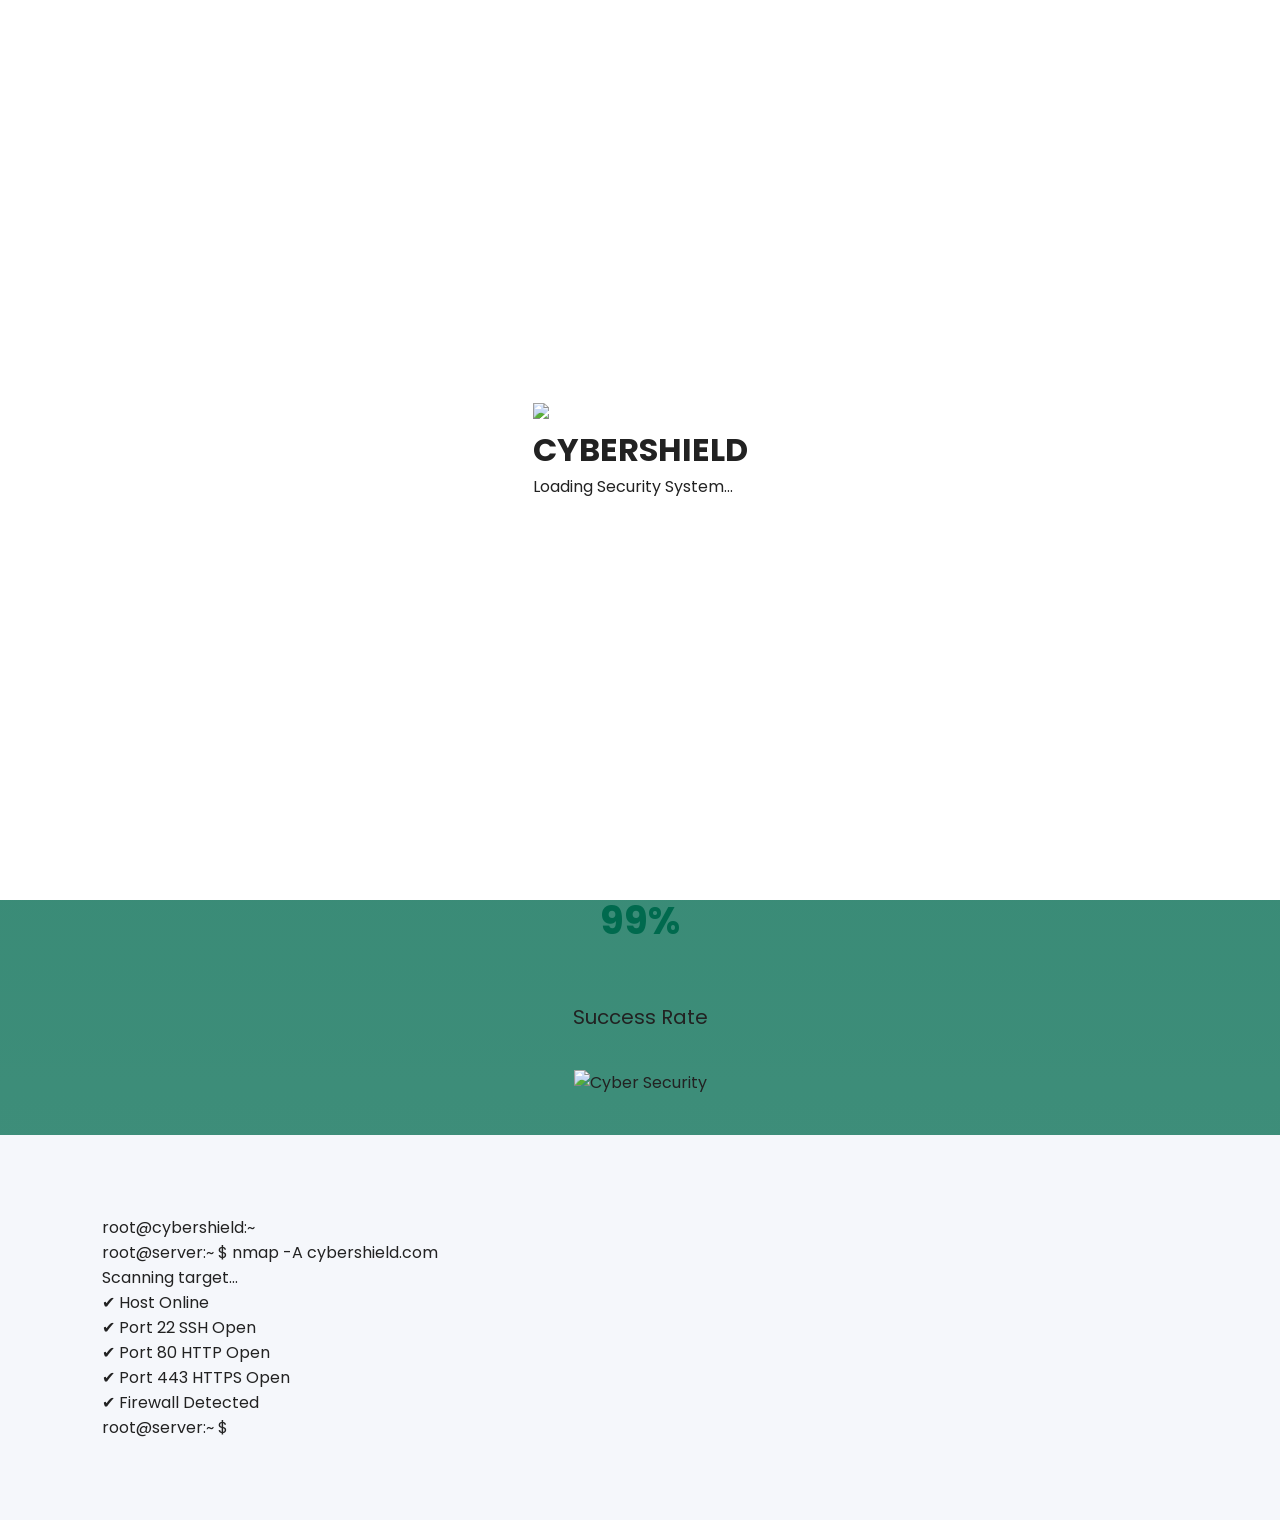
==== index.html @ a65a46c2 "Update index.html" ====
<!DOCTYPE html>
<html lang="en">

<head>
  <meta charset="UTF-8">
  <meta name="viewport" content="width=device-width, initial-scale=1.0">

  <title>CyberShield | Professional Cyber Security</title>

  <meta name="description"
    content="CyberShield - Professional Cyber Security, Ethical Hacking, Penetration Testing, Network Security and Cloud Security Solutions.">

  <meta name="keywords"
    content="Cyber Security, Ethical Hacking, Penetration Testing, Network Security, Cloud Security">

  <meta name="author" content="CyberShield">

  <link rel="stylesheet" href="css/style.css">

  <link rel="preconnect" href="https://fonts.googleapis.com">

  <link rel="preconnect" href="https://fonts.gstatic.com" crossorigin>

  <link
    href="https://fonts.googleapis.com/css2?family=Poppins:wght@300;400;500;600;700;800&display=swap"
    rel="stylesheet">

  <link rel="stylesheet"
    href="https://cdnjs.cloudflare.com/ajax/libs/font-awesome/6.6.0/css/all.min.css">

</head>

<body>

<!-- ================= Loader ================= -->

<div id="loader">

    <div class="loader-content">

        <img src="images/logo.png" class="loader-logo">

        <h1>CYBERSHIELD</h1>

        <span>Loading Security System...</span>

    </div>

</div>

<!-- Matrix Canvas -->

<canvas id="matrix"></canvas>

<!-- ================= Header ================= -->

<header id="header">

<div class="container">

<div class="logo">

<a href="index.html">

<img src="images/logo.png" alt="Logo">

<span>CyberShield</span>

</a>

</div>

<nav>

<ul>

<li><a href="index.html" class="active">Home</a></li>

<li><a href="about.html">About</a></li>

<li><a href="services.html">Services</a></li>

<li><a href="threats.html">Threats</a></li>

<li><a href="contact.html">Contact</a></li>

</ul>

</nav>

<div class="header-buttons">

<button id="themeBtn">

<i class="fa-solid fa-moon"></i>

</button>

<div id="menuBtn">

<i class="fa-solid fa-bars"></i>

</div>

</div>

</div>

</header>

<!-- ================= Hero ================= -->

<section class="hero">

<div class="container hero-grid">

<div class="hero-left">

<h5>

WELCOME TO CYBERSHIELD

</h5>

<h1>

Protect Your Digital

<span>

Future

</span>

</h1>

<div class="typing">

<span id="typing"></span>

</div>

<p>

CyberShield provides world-class Cyber Security,
Ethical Hacking,
Cloud Security,
Penetration Testing,
Digital Forensics,
Malware Analysis,
SOC Monitoring,
Incident Response
and Security Consulting.

</p>

<div class="hero-btns">

<a href="services.html" class="btn">

Explore Services

</a>

<a href="contact.html" class="btn btn-outline">

Free Consultation

</a>

</div>

<div class="hero-info">

<div>

<h2>

350+

</h2>

<p>

Projects

</p>

</div>

<div>

<h2>

120+

</h2>

<p>

Clients

</p>

</div>

<div>

<h2>

99%

</h2>

<p>

Success Rate

</p>

</div>

</div>

</div>

<div class="hero-right">

<img src="images/hero.png" alt="Cyber Security">

</div>

</div>

</section>

<!-- ================= Terminal ================= -->

<section class="terminal-section">

<div class="container">

<div class="terminal">

<div class="terminal-header">

<div class="dots">

<span class="red"></span>

<span class="yellow"></span>

<span class="green"></span>

</div>

<p>

root@cybershield:~

</p>

</div>

<div class="terminal-body">

<p>

<span class="green-text">

root@server:~

</span>

$

nmap -A cybershield.com

</p>

<p>

Scanning target...

</p>

<p>

✔ Host Online

</p>

<p>

✔ Port 22 SSH Open

</p>

<p>

✔ Port 80 HTTP Open

</p>

<p>

✔ Port 443 HTTPS Open

</p>

<p>

✔ Firewall Detected

</p>

<p>

<span class="green-text">

root@server:~

</span>

$

<span class="cursor"></span>

</p>

</div>

</div>

</div>

</section>

<!-- About Section starts below in Part 2 -->
---- css/style.css ----
/* ===========================
   Bangladesh Smart Services
   style.css (Part 1)
=========================== */

/* Google Font */
@import url('https://fonts.googleapis.com/css2?family=Poppins:wght@300;400;500;600;700;800&display=swap');

/* Reset */
*{
    margin:0;
    padding:0;
    box-sizing:border-box;
    text-decoration:none;
    list-style:none;
    font-family:'Poppins',sans-serif;
}

html{
    scroll-behavior:smooth;
}

body{
    background:#f5f7fb;
    color:#222;
    overflow-x:hidden;
}

/* Variables */

:root{
    --primary:#006a4e;
    --secondary:#f42a41;
    --white:#fff;
    --dark:#1d1d1d;
    --gray:#666;
    --shadow:0 10px 30px rgba(0,0,0,.08);
    --radius:15px;
}

/* Loader */

#loader{
    position:fixed;
    inset:0;
    background:#fff;
    display:flex;
    justify-content:center;
    align-items:center;
    z-index:9999;
}

.spinner{
    width:60px;
    height:60px;
    border:6px solid #ddd;
    border-top:6px solid var(--primary);
    border-radius:50%;
    animation:spin 1s linear infinite;
}

@keyframes spin{
    to{
        transform:rotate(360deg);
    }
}

/* Header */

header{
    width:100%;
    height:80px;
    background:var(--white);
    display:flex;
    align-items:center;
    justify-content:space-between;
    padding:0 8%;
    box-shadow:var(--shadow);
    position:sticky;
    top:0;
    z-index:999;
}

.logo{
    font-size:28px;
    font-weight:700;
    color:var(--primary);
}

.logo span{
    color:var(--secondary);
}

/* Navbar */

nav{
    display:flex;
    gap:35px;
}

nav a{
    color:#333;
    font-weight:500;
    transition:.3s;
}

nav a:hover,
nav a.active{
    color:var(--primary);
}

.menu-btn{
    display:none;
    font-size:28px;
    cursor:pointer;
}

/* Hero */

.hero{
    min-height:90vh;
    display:flex;
    justify-content:center;
    align-items:center;
    text-align:center;
    padding:40px;
    background:linear-gradient(rgba(0,106,78,.8),rgba(0,106,78,.75)),
    url("../assets/hero-bg.jpg") center/cover;
}

.hero-content{
    max-width:800px;
    color:#fff;
}

.hero h1{
    font-size:58px;
    margin-bottom:20px;
    font-weight:700;
}

.hero p{
    font-size:20px;
    line-height:1.8;
    margin-bottom:35px;
}

/* Search */

.search-box{
    display:flex;
    justify-content:center;
    background:#fff;
    border-radius:50px;
    overflow:hidden;
    max-width:650px;
    margin:auto;
    box-shadow:var(--shadow);
}

.search-box input{
    flex:1;
    border:none;
    outline:none;
    padding:18px 22px;
    font-size:16px;
}

.search-box button{
    width:70px;
    border:none;
    background:var(--primary);
    color:#fff;
    cursor:pointer;
    font-size:18px;
    transition:.3s;
}

.search-box button:hover{
    background:var(--secondary);
}

/* Sections */

section{
    padding:80px 8%;
}

section h2{
    text-align:center;
    margin-bottom:50px;
    font-size:38px;
    color:var(--primary);
}

/* Cards */

.card-container{
    display:grid;
    grid-template-columns:repeat(auto-fit,minmax(260px,1fr));
    gap:30px;
}

.card{
    background:#fff;
    padding:35px;
    border-radius:var(--radius);
    text-align:center;
    box-shadow:var(--shadow);
    transition:.35s;
}

.card:hover{
    transform:translateY(-10px);
}

.card i{
    font-size:50px;
    color:var(--primary);
    margin-bottom:20px;
}

.card h3{
    margin-bottom:15px;
    font-size:24px;
}

.card p{
    color:var(--gray);
    line-height:1.8;
    margin-bottom:25px;
}

.card a{
    display:inline-block;
    padding:12px 25px;
    background:var(--primary);
    color:#fff;
    border-radius:30px;
    transition:.3s;
}

.card a:hover{
    background:var(--secondary);
}
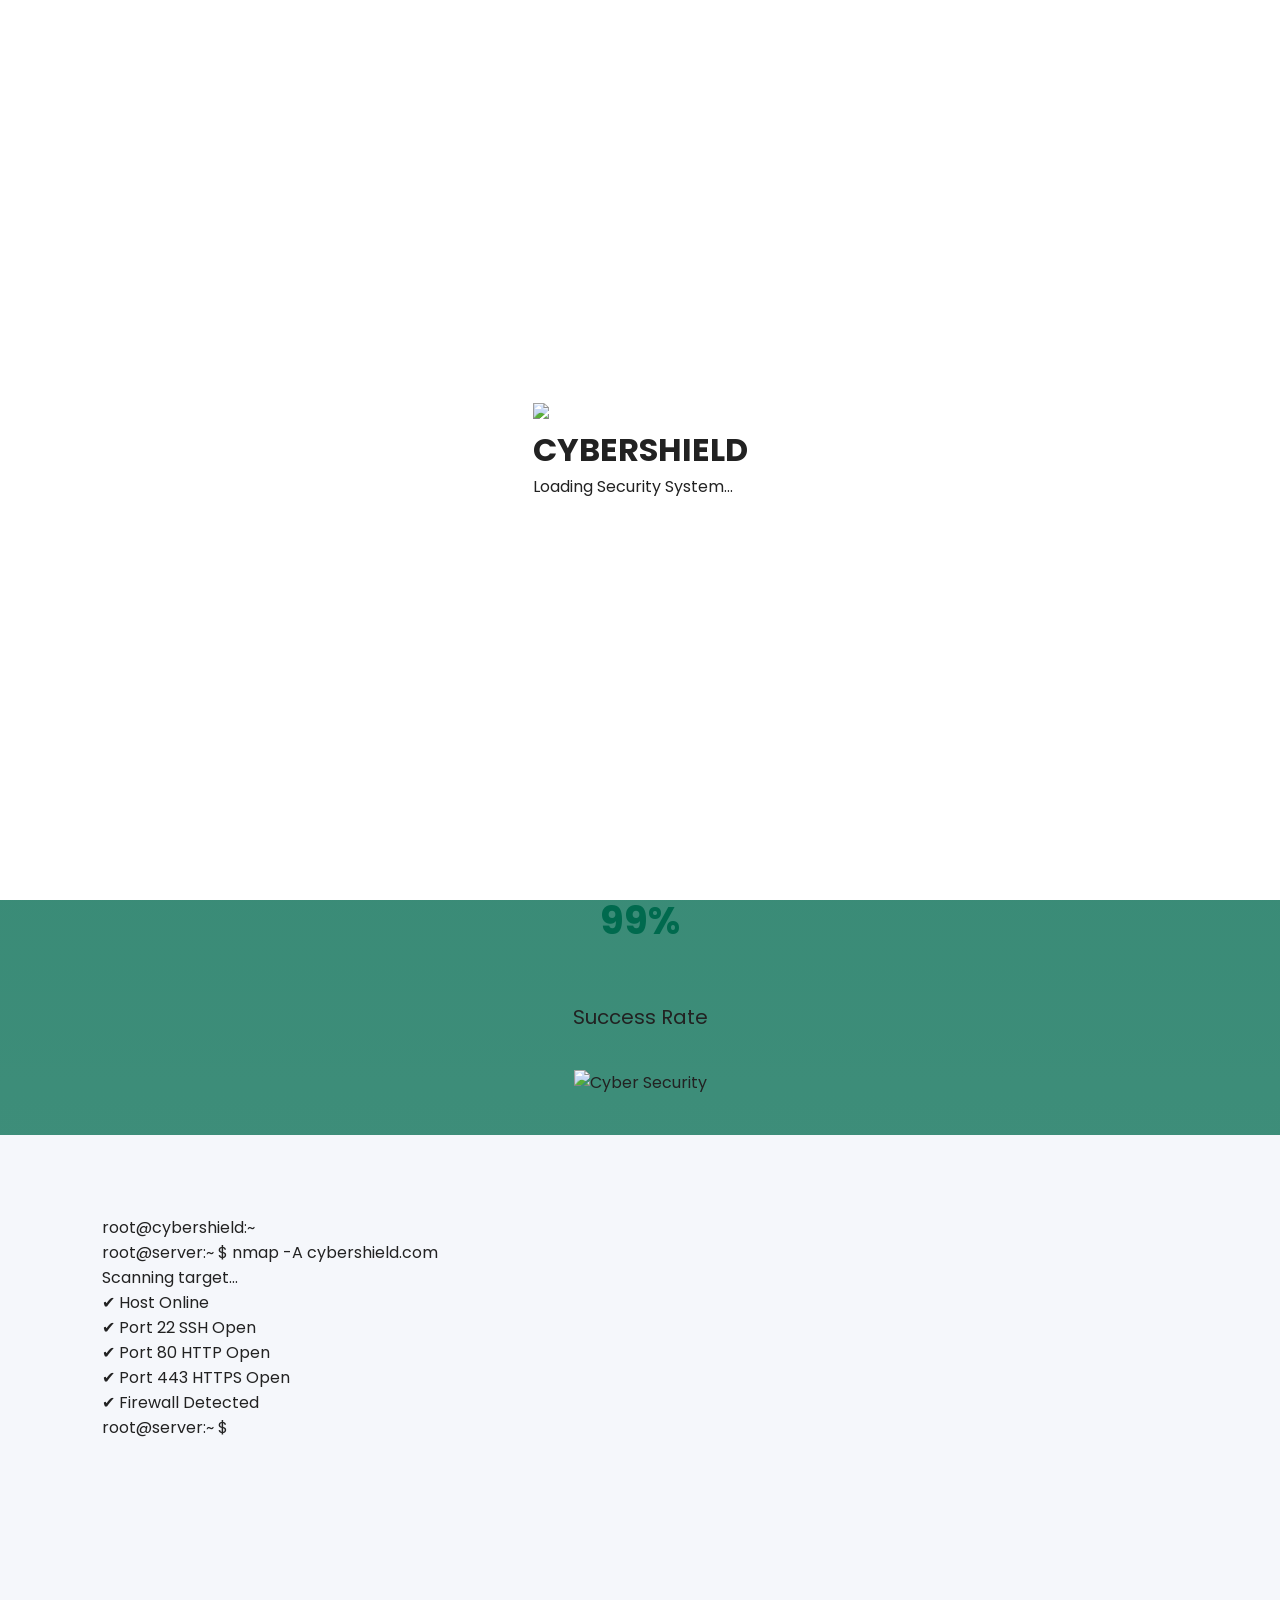
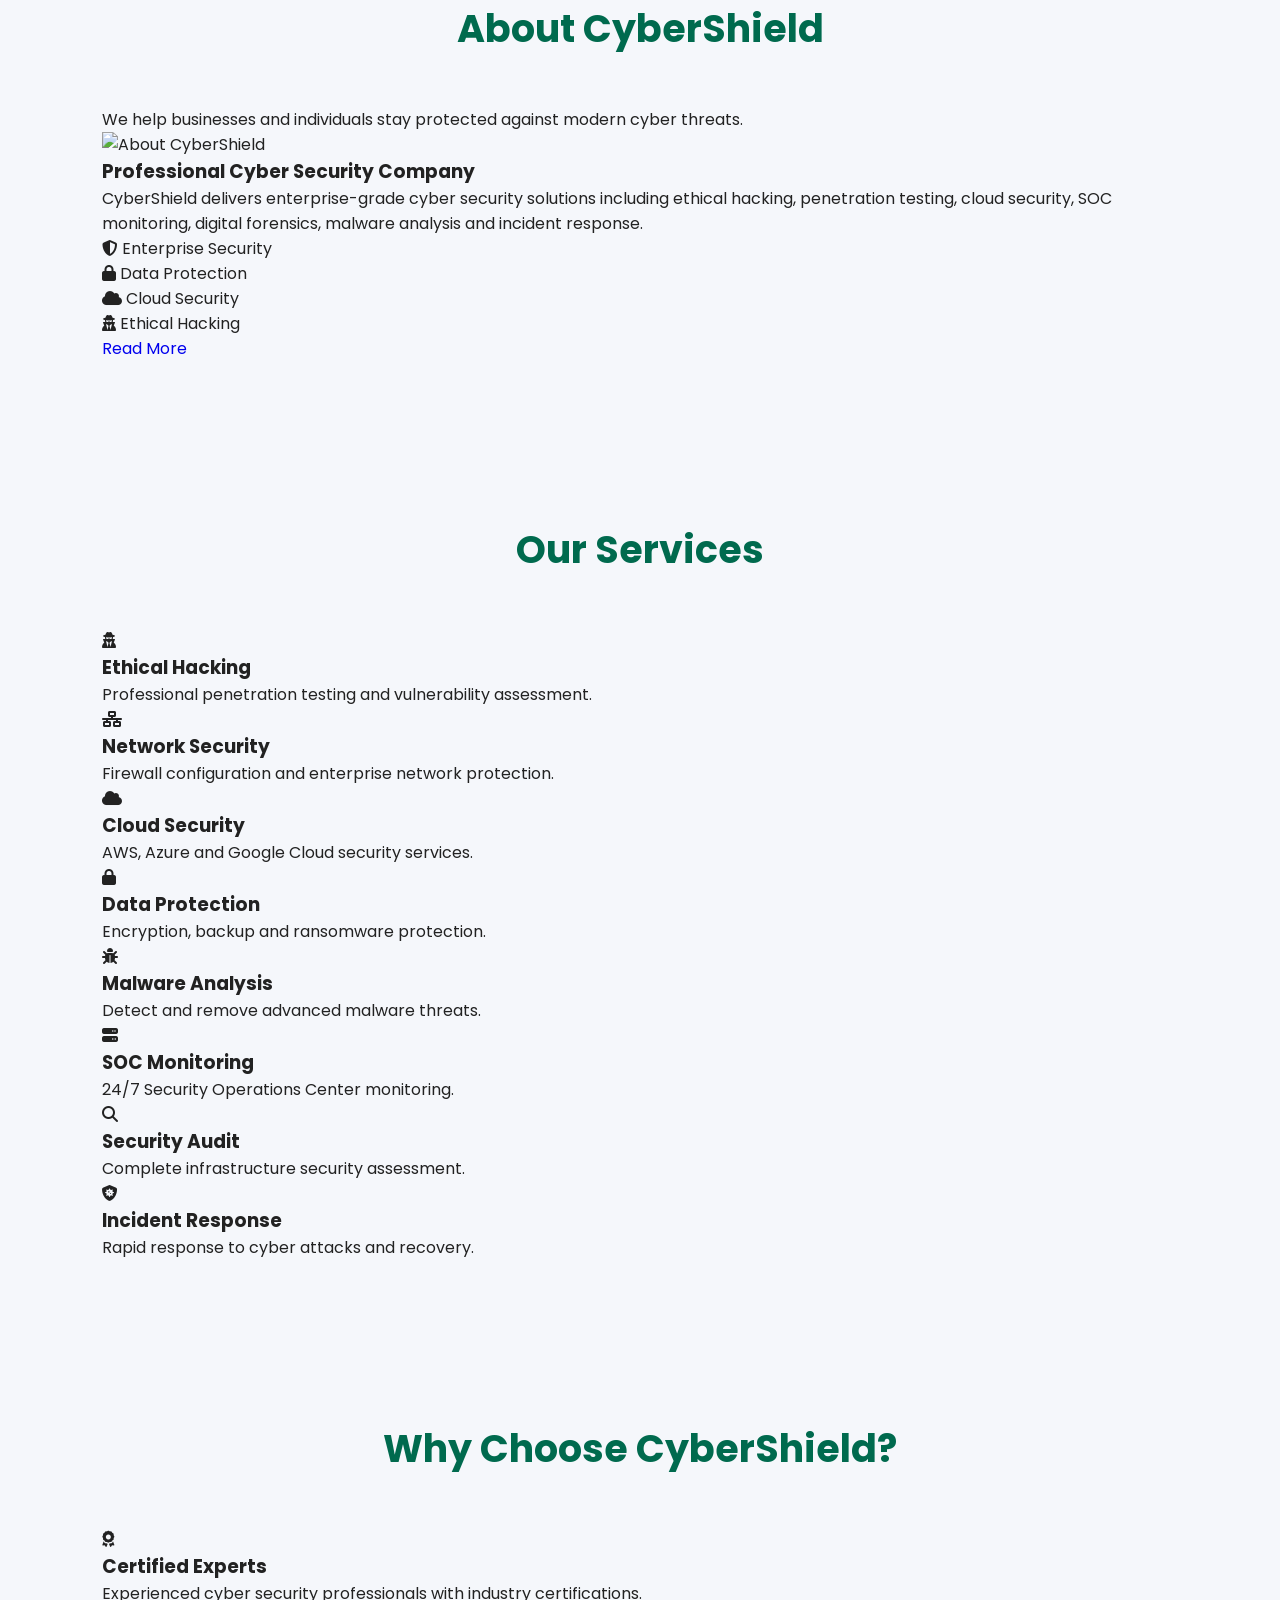
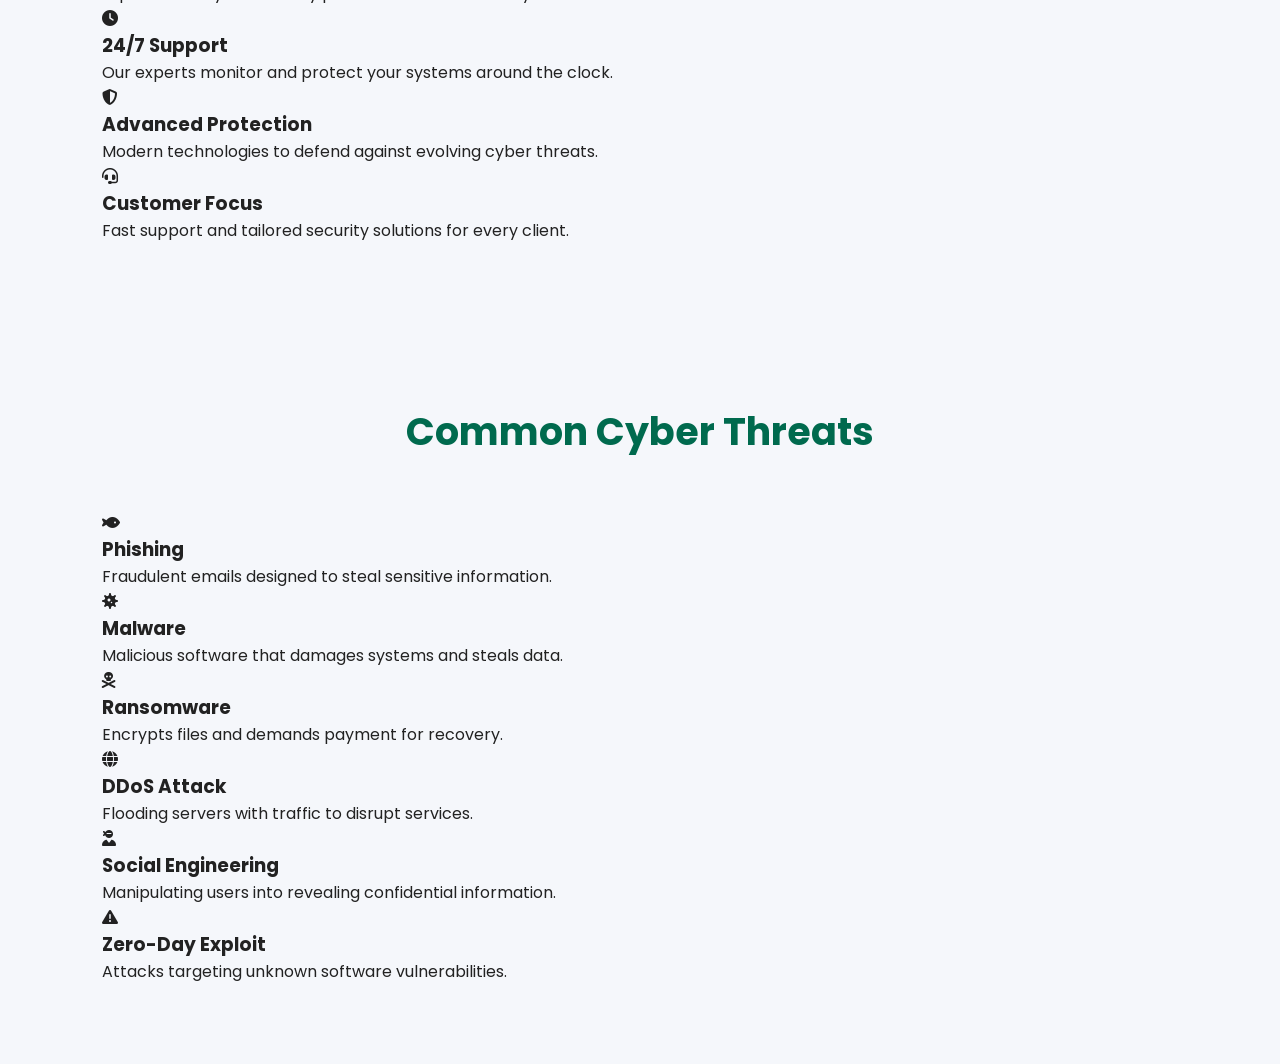
==== commit 962b4e2e: "Update index.html" ====
--- a/index.html
+++ b/index.html
@@ -336,4 +336,291 @@
 
 </section>
 
-<!-- About Section starts below in Part 2 -->
+<!-- About Section starts below in Part 2 --> 
+  <!-- ================= ABOUT ================= -->
+
+<section id="about" class="about">
+
+<div class="container">
+
+<h2 class="section-title">About CyberShield</h2>
+
+<p class="section-subtitle">
+We help businesses and individuals stay protected against modern cyber threats.
+</p>
+
+<div class="about-grid">
+
+<div class="about-image">
+<img src="images/about.png" alt="About CyberShield">
+</div>
+
+<div class="about-content">
+
+<h3>Professional Cyber Security Company</h3>
+
+<p>
+CyberShield delivers enterprise-grade cyber security solutions including
+ethical hacking, penetration testing, cloud security, SOC monitoring,
+digital forensics, malware analysis and incident response.
+</p>
+
+<div class="about-features">
+
+<div class="feature">
+<i class="fa-solid fa-shield-halved"></i>
+<span>Enterprise Security</span>
+</div>
+
+<div class="feature">
+<i class="fa-solid fa-lock"></i>
+<span>Data Protection</span>
+</div>
+
+<div class="feature">
+<i class="fa-solid fa-cloud"></i>
+<span>Cloud Security</span>
+</div>
+
+<div class="feature">
+<i class="fa-solid fa-user-secret"></i>
+<span>Ethical Hacking</span>
+</div>
+
+</div>
+
+<a href="about.html" class="btn">
+Read More
+</a>
+
+</div>
+
+</div>
+
+</div>
+
+</section>
+
+<!-- ================= SERVICES ================= -->
+
+<section id="services" class="services">
+
+<div class="container">
+
+<h2 class="section-title">Our Services</h2>
+
+<div class="service-grid">
+
+<div class="service-card">
+<i class="fa-solid fa-user-secret"></i>
+<h3>Ethical Hacking</h3>
+<p>Professional penetration testing and vulnerability assessment.</p>
+</div>
+
+<div class="service-card">
+<i class="fa-solid fa-network-wired"></i>
+<h3>Network Security</h3>
+<p>Firewall configuration and enterprise network protection.</p>
+</div>
+
+<div class="service-card">
+<i class="fa-solid fa-cloud"></i>
+<h3>Cloud Security</h3>
+<p>AWS, Azure and Google Cloud security services.</p>
+</div>
+
+<div class="service-card">
+<i class="fa-solid fa-lock"></i>
+<h3>Data Protection</h3>
+<p>Encryption, backup and ransomware protection.</p>
+</div>
+
+<div class="service-card">
+<i class="fa-solid fa-bug"></i>
+<h3>Malware Analysis</h3>
+<p>Detect and remove advanced malware threats.</p>
+</div>
+
+<div class="service-card">
+<i class="fa-solid fa-server"></i>
+<h3>SOC Monitoring</h3>
+<p>24/7 Security Operations Center monitoring.</p>
+</div>
+
+<div class="service-card">
+<i class="fa-solid fa-magnifying-glass"></i>
+<h3>Security Audit</h3>
+<p>Complete infrastructure security assessment.</p>
+</div>
+
+<div class="service-card">
+<i class="fa-solid fa-shield-virus"></i>
+<h3>Incident Response</h3>
+<p>Rapid response to cyber attacks and recovery.</p>
+</div>
+
+</div>
+
+</div>
+
+</section>
+
+<!-- ================= WHY CHOOSE US ================= -->
+
+<section class="why-us">
+
+<div class="container">
+
+<h2 class="section-title">
+Why Choose CyberShield?
+</h2>
+
+<div class="why-grid">
+
+<div class="why-card">
+
+<i class="fa-solid fa-award"></i>
+
+<h3>Certified Experts</h3>
+
+<p>
+Experienced cyber security professionals with industry certifications.
+</p>
+
+</div>
+
+<div class="why-card">
+
+<i class="fa-solid fa-clock"></i>
+
+<h3>24/7 Support</h3>
+
+<p>
+Our experts monitor and protect your systems around the clock.
+</p>
+
+</div>
+
+<div class="why-card">
+
+<i class="fa-solid fa-shield-halved"></i>
+
+<h3>Advanced Protection</h3>
+
+<p>
+Modern technologies to defend against evolving cyber threats.
+</p>
+
+</div>
+
+<div class="why-card">
+
+<i class="fa-solid fa-headset"></i>
+
+<h3>Customer Focus</h3>
+
+<p>
+Fast support and tailored security solutions for every client.
+</p>
+
+</div>
+
+</div>
+
+</div>
+
+</section>
+
+<!-- ================= CYBER THREATS ================= -->
+
+<section class="threats">
+
+<div class="container">
+
+<h2 class="section-title">
+
+Common Cyber Threats
+
+</h2>
+
+<div class="threat-grid">
+
+<div class="threat-card">
+
+<i class="fa-solid fa-fish"></i>
+
+<h3>Phishing</h3>
+
+<p>
+Fraudulent emails designed to steal sensitive information.
+</p>
+
+</div>
+
+<div class="threat-card">
+
+<i class="fa-solid fa-virus"></i>
+
+<h3>Malware</h3>
+
+<p>
+Malicious software that damages systems and steals data.
+</p>
+
+</div>
+
+<div class="threat-card">
+
+<i class="fa-solid fa-skull-crossbones"></i>
+
+<h3>Ransomware</h3>
+
+<p>
+Encrypts files and demands payment for recovery.
+</p>
+
+</div>
+
+<div class="threat-card">
+
+<i class="fa-solid fa-globe"></i>
+
+<h3>DDoS Attack</h3>
+
+<p>
+Flooding servers with traffic to disrupt services.
+</p>
+
+</div>
+
+<div class="threat-card">
+
+<i class="fa-solid fa-user-ninja"></i>
+
+<h3>Social Engineering</h3>
+
+<p>
+Manipulating users into revealing confidential information.
+</p>
+
+</div>
+
+<div class="threat-card">
+
+<i class="fa-solid fa-triangle-exclamation"></i>
+
+<h3>Zero-Day Exploit</h3>
+
+<p>
+Attacks targeting unknown software vulnerabilities.
+</p>
+
+</div>
+
+</div>
+
+</div>
+
+</section>
+
+<!-- Team Section starts in Part 3 -->
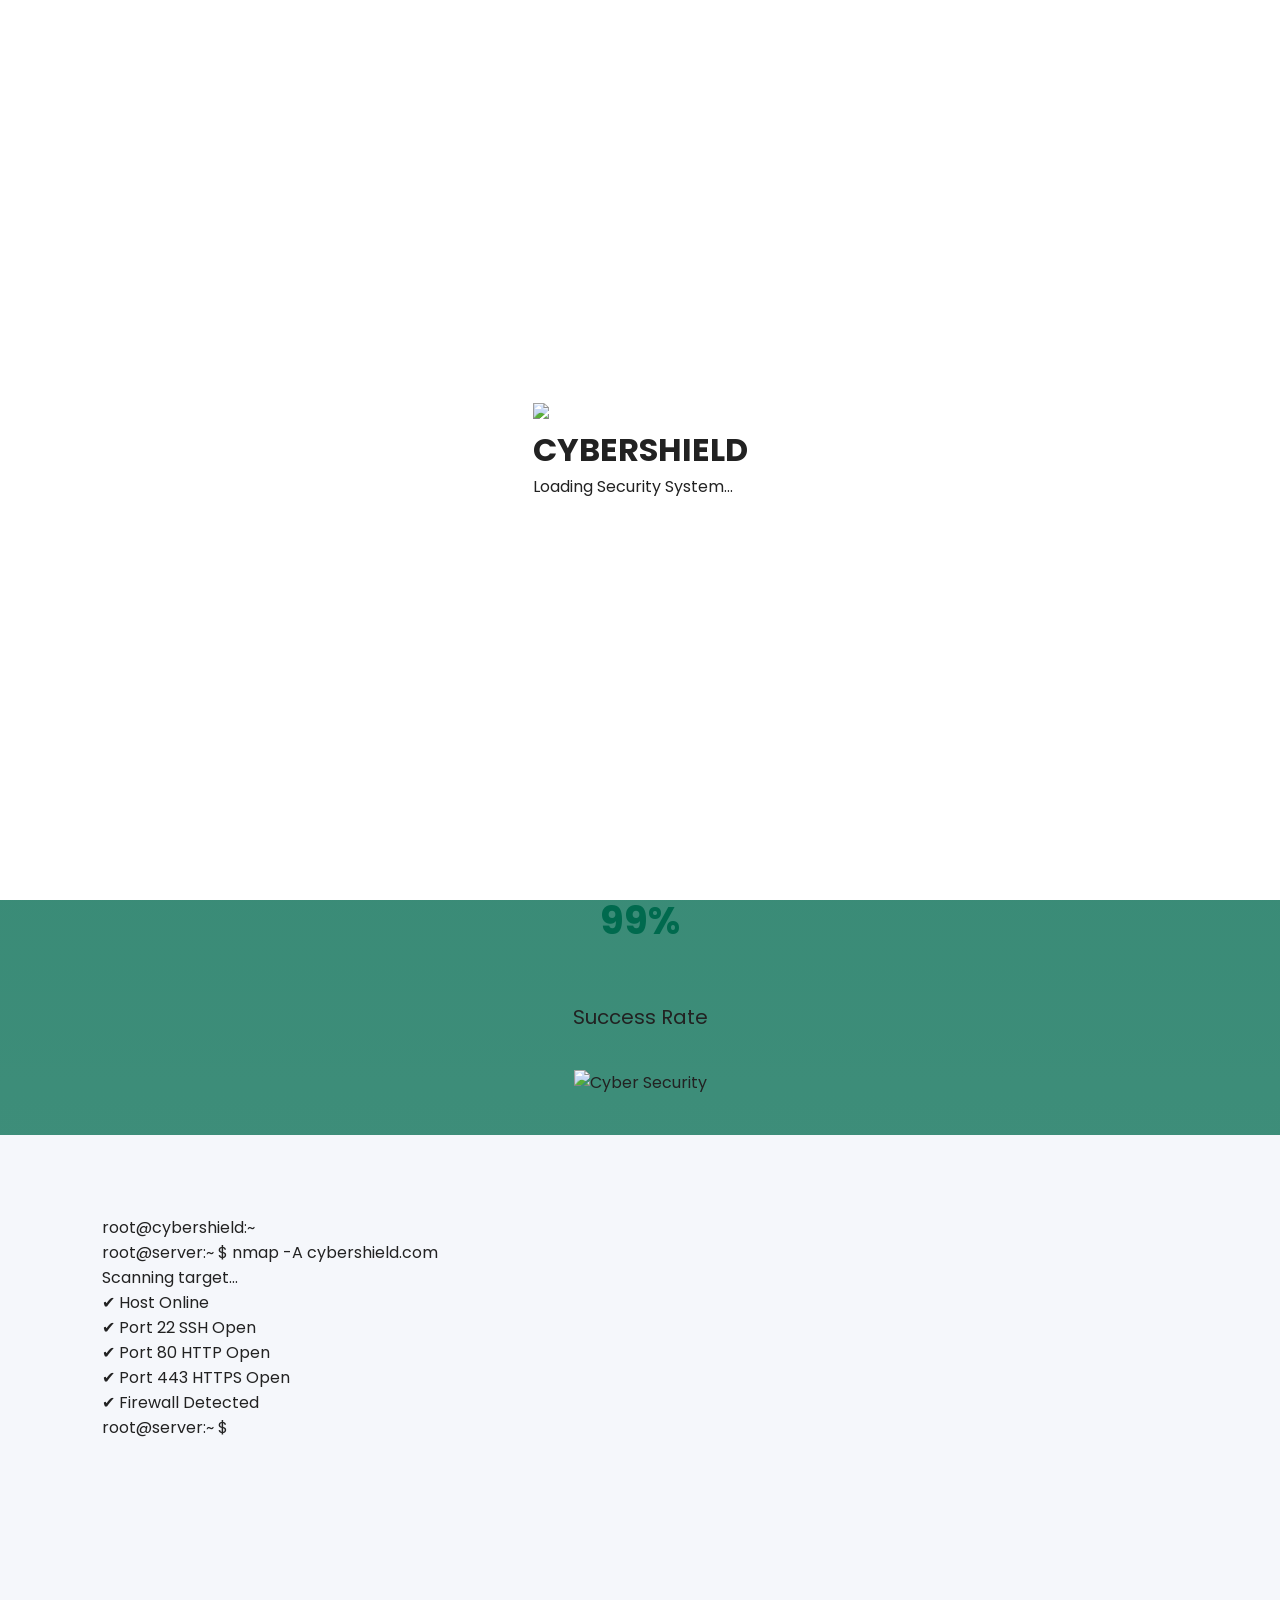
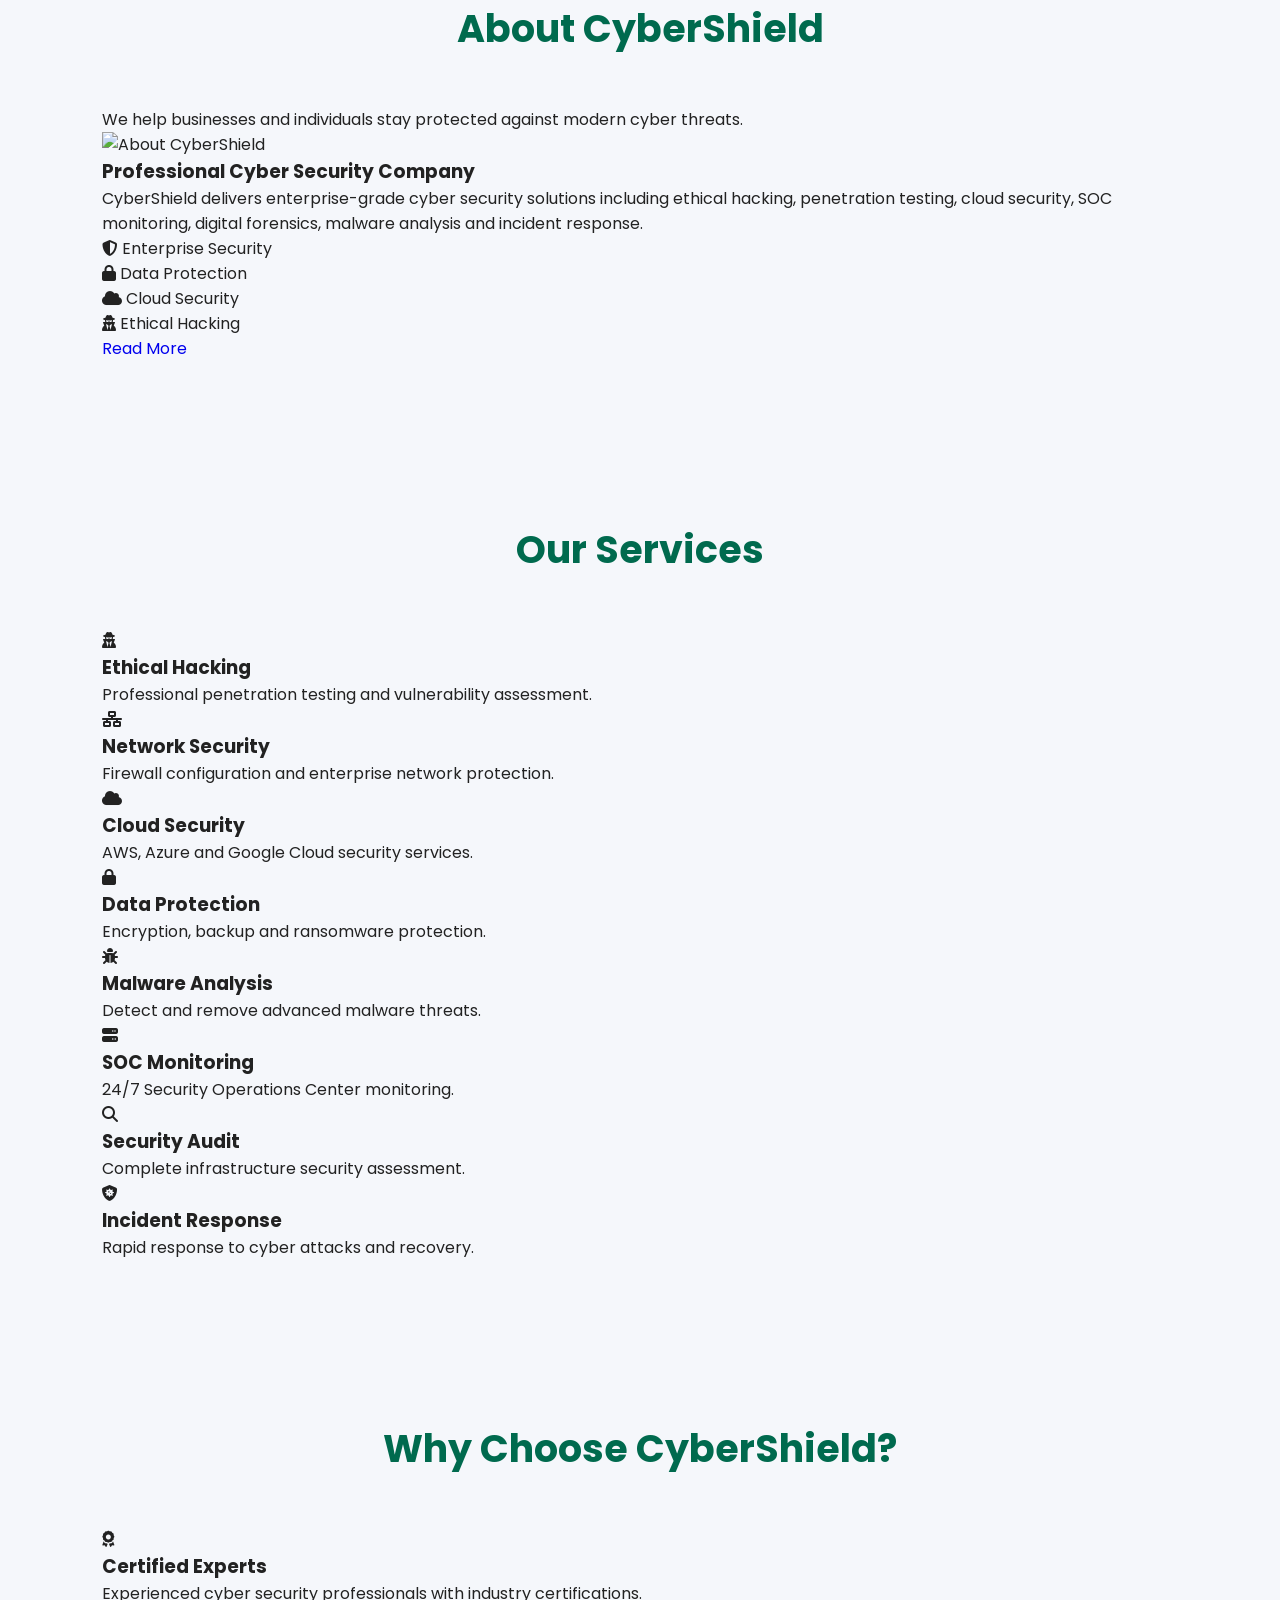
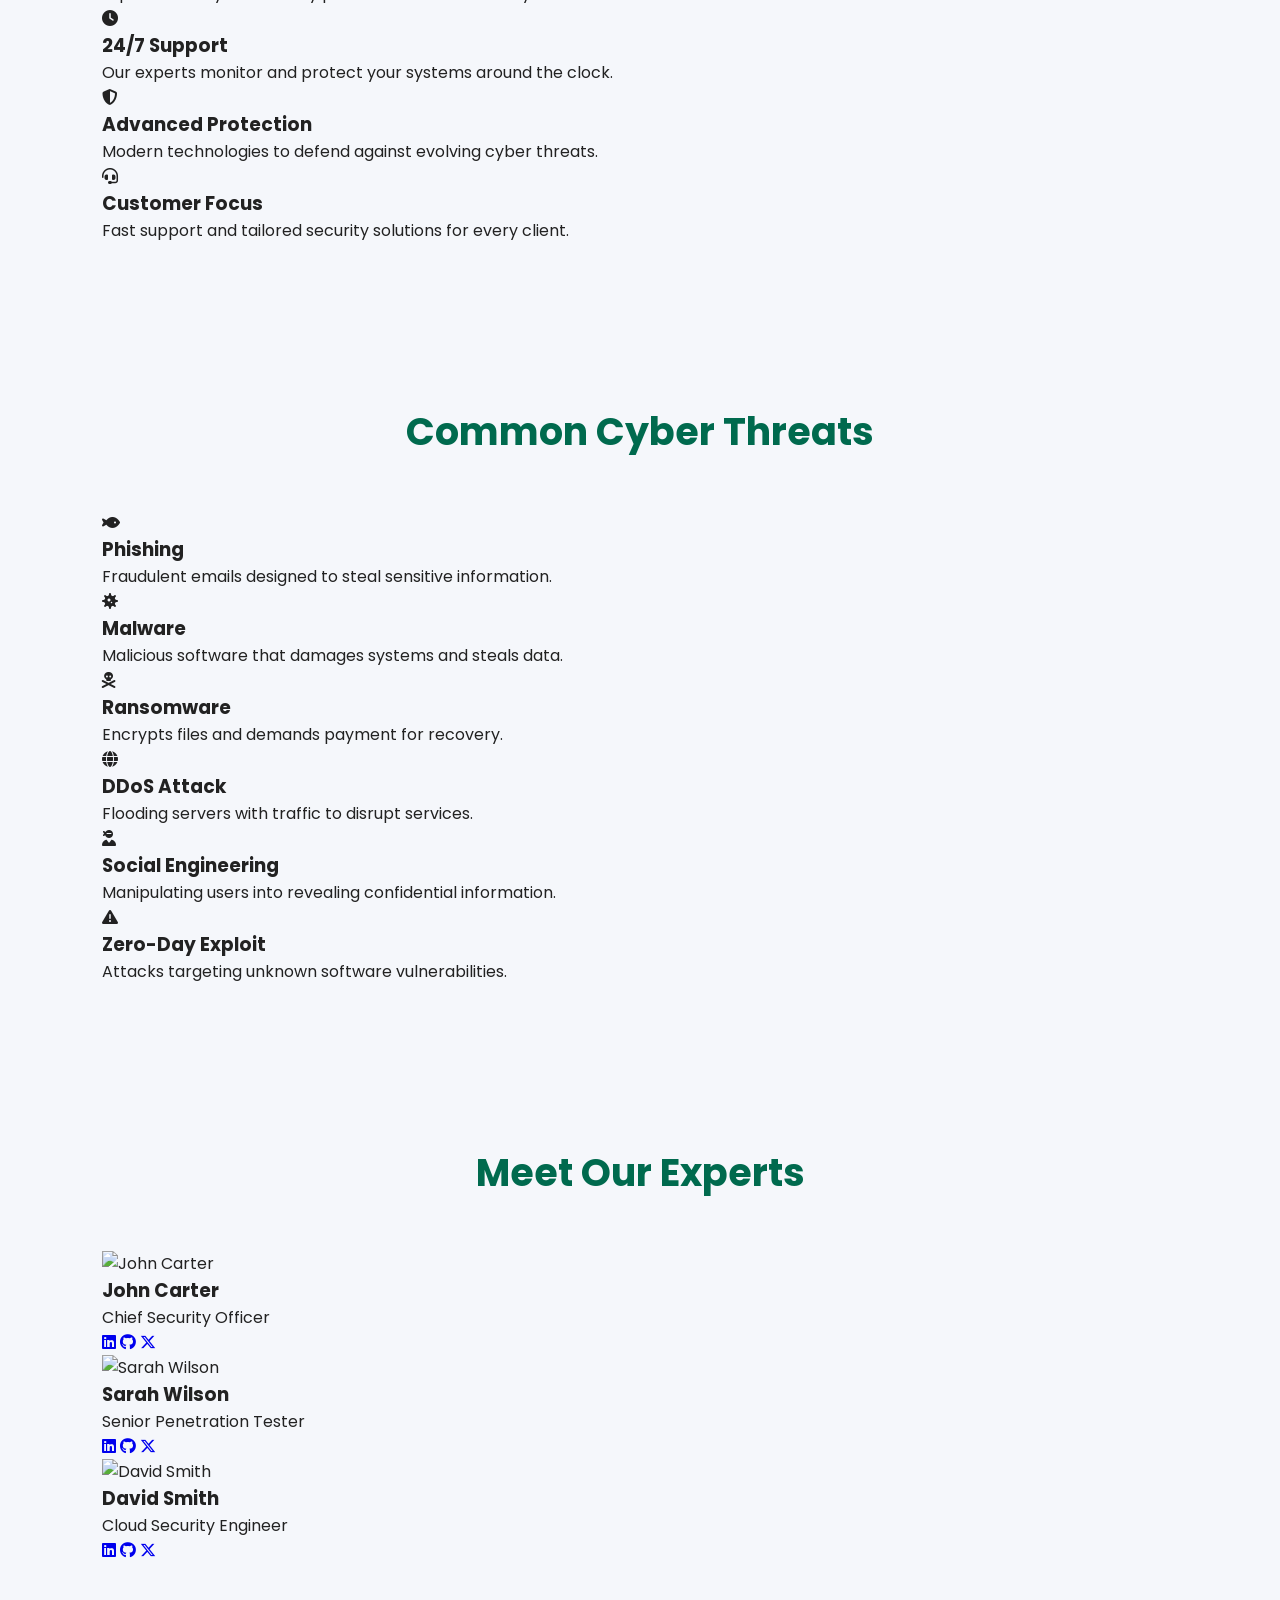
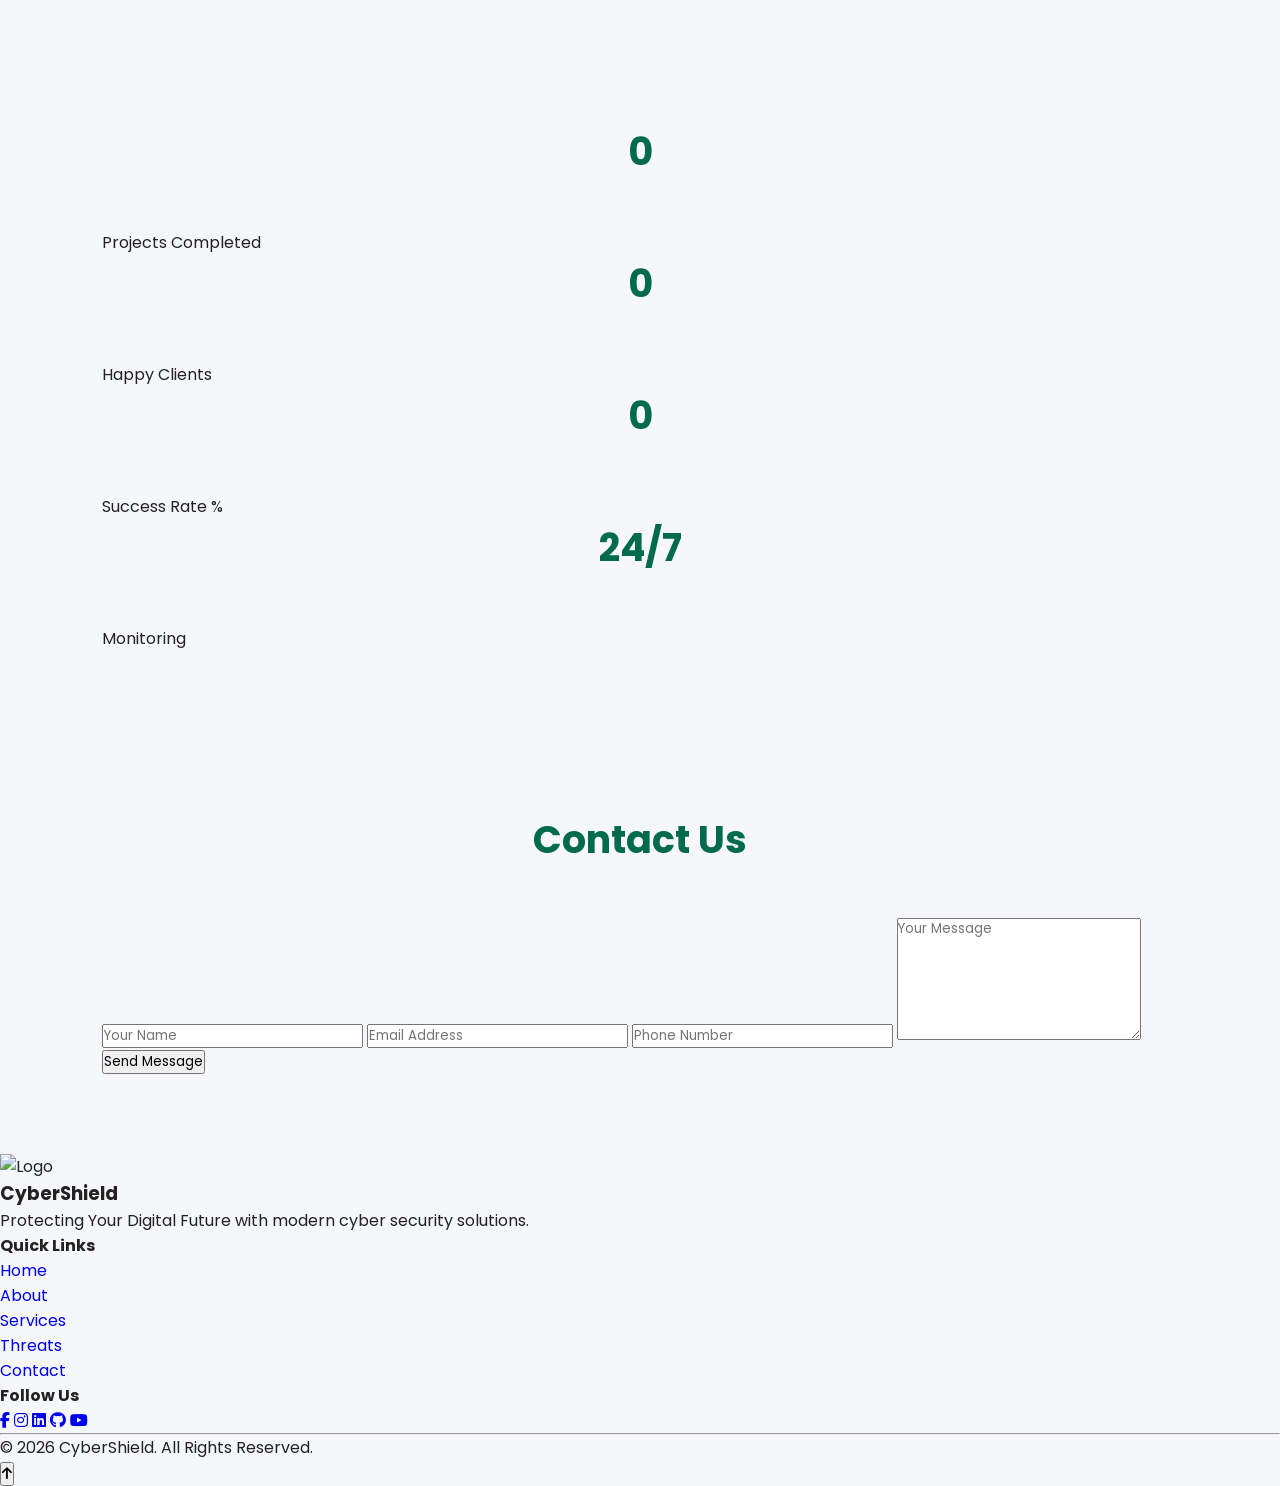
==== commit f987d798: "Update index.html" ====
--- a/index.html
+++ b/index.html
@@ -624,3 +624,197 @@
 </section>
 
 <!-- Team Section starts in Part 3 -->
+<!-- ================= TEAM ================= -->
+
+<section id="team" class="team">
+
+    <div class="container">
+
+        <h2 class="section-title">Meet Our Experts</h2>
+
+        <div class="team-grid">
+
+            <div class="team-card">
+                <img src="images/team1.jpg" alt="John Carter">
+                <h3>John Carter</h3>
+                <p>Chief Security Officer</p>
+
+                <div class="social-icons">
+                    <a href="#"><i class="fab fa-linkedin"></i></a>
+                    <a href="#"><i class="fab fa-github"></i></a>
+                    <a href="#"><i class="fab fa-x-twitter"></i></a>
+                </div>
+            </div>
+
+            <div class="team-card">
+                <img src="images/team2.jpg" alt="Sarah Wilson">
+                <h3>Sarah Wilson</h3>
+                <p>Senior Penetration Tester</p>
+
+                <div class="social-icons">
+                    <a href="#"><i class="fab fa-linkedin"></i></a>
+                    <a href="#"><i class="fab fa-github"></i></a>
+                    <a href="#"><i class="fab fa-x-twitter"></i></a>
+                </div>
+            </div>
+
+            <div class="team-card">
+                <img src="images/team3.jpg" alt="David Smith">
+                <h3>David Smith</h3>
+                <p>Cloud Security Engineer</p>
+
+                <div class="social-icons">
+                    <a href="#"><i class="fab fa-linkedin"></i></a>
+                    <a href="#"><i class="fab fa-github"></i></a>
+                    <a href="#"><i class="fab fa-x-twitter"></i></a>
+                </div>
+            </div>
+
+        </div>
+
+    </div>
+
+</section>
+
+<!-- ================= STATISTICS ================= -->
+
+<section class="statistics">
+
+    <div class="container">
+
+        <div class="stats-grid">
+
+            <div class="stat-box">
+                <h2 class="counter" data-target="350">0</h2>
+                <p>Projects Completed</p>
+            </div>
+
+            <div class="stat-box">
+                <h2 class="counter" data-target="120">0</h2>
+                <p>Happy Clients</p>
+            </div>
+
+            <div class="stat-box">
+                <h2 class="counter" data-target="99">0</h2>
+                <p>Success Rate %</p>
+            </div>
+
+            <div class="stat-box">
+                <h2>24/7</h2>
+                <p>Monitoring</p>
+            </div>
+
+        </div>
+
+    </div>
+
+</section>
+
+<!-- ================= CONTACT ================= -->
+
+<section id="contact" class="contact">
+
+    <div class="container">
+
+        <h2 class="section-title">Contact Us</h2>
+
+        <form class="contact-form">
+
+            <input type="text" placeholder="Your Name" required>
+
+            <input type="email" placeholder="Email Address" required>
+
+            <input type="tel" placeholder="Phone Number">
+
+            <textarea rows="6" placeholder="Your Message"></textarea>
+
+            <button type="submit" class="btn">
+                Send Message
+            </button>
+
+        </form>
+
+    </div>
+
+</section>
+
+<!-- ================= FOOTER ================= -->
+
+<footer>
+
+    <div class="container footer-grid">
+
+        <div>
+
+            <img src="images/logo.png" width="80" alt="Logo">
+
+            <h3>CyberShield</h3>
+
+            <p>
+                Protecting Your Digital Future with modern cyber security solutions.
+            </p>
+
+        </div>
+
+        <div>
+
+            <h4>Quick Links</h4>
+
+            <ul>
+
+                <li><a href="index.html">Home</a></li>
+
+                <li><a href="about.html">About</a></li>
+
+                <li><a href="services.html">Services</a></li>
+
+                <li><a href="threats.html">Threats</a></li>
+
+                <li><a href="contact.html">Contact</a></li>
+
+            </ul>
+
+        </div>
+
+        <div>
+
+            <h4>Follow Us</h4>
+
+            <div class="footer-social">
+
+                <a href="#"><i class="fab fa-facebook-f"></i></a>
+
+                <a href="#"><i class="fab fa-instagram"></i></a>
+
+                <a href="#"><i class="fab fa-linkedin"></i></a>
+
+                <a href="#"><i class="fab fa-github"></i></a>
+
+                <a href="#"><i class="fab fa-youtube"></i></a>
+
+            </div>
+
+        </div>
+
+    </div>
+
+    <hr>
+
+    <p class="copyright">
+        © 2026 CyberShield. All Rights Reserved.
+    </p>
+
+</footer>
+
+<!-- ================= BACK TO TOP ================= -->
+
+<button id="topBtn" title="Back to Top">
+    <i class="fa-solid fa-arrow-up"></i>
+</button>
+
+<!-- ================= JAVASCRIPT ================= -->
+
+<script src="js/script.js"></script>
+
+</body>
+</html>
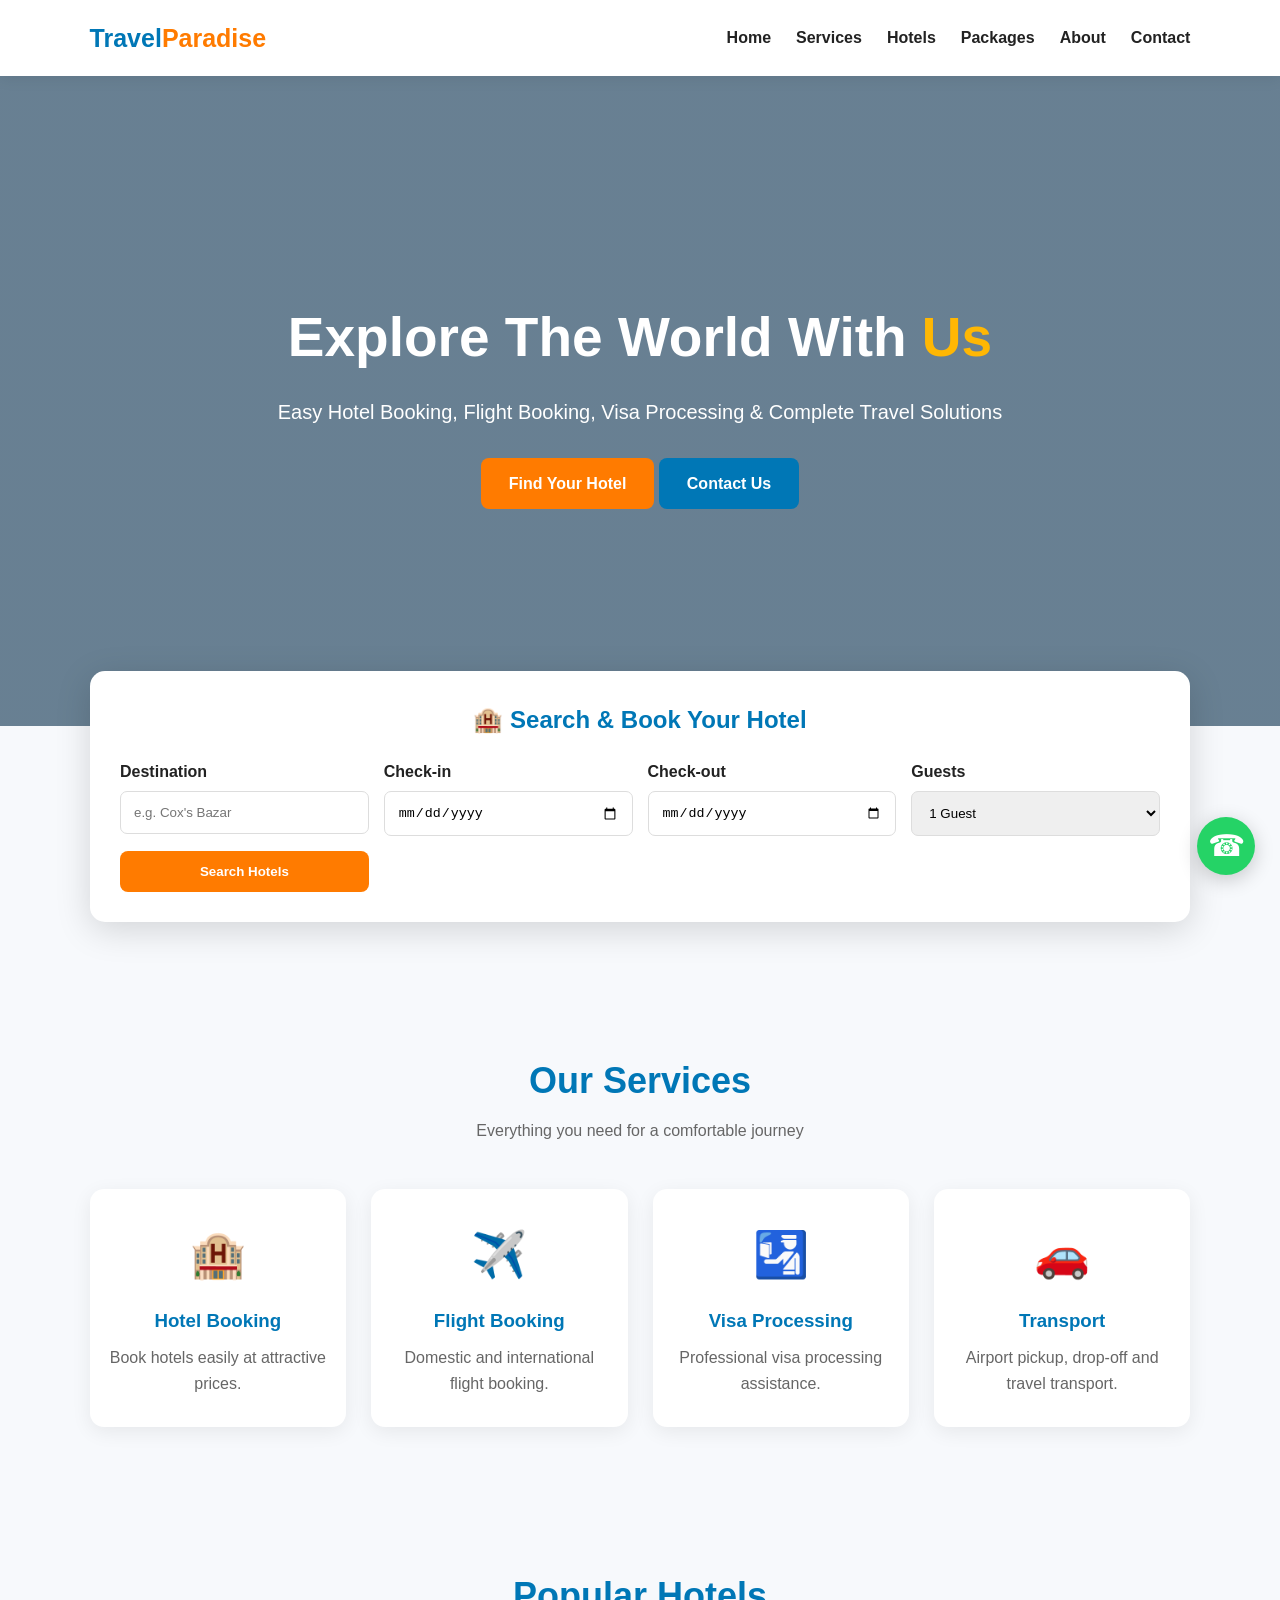
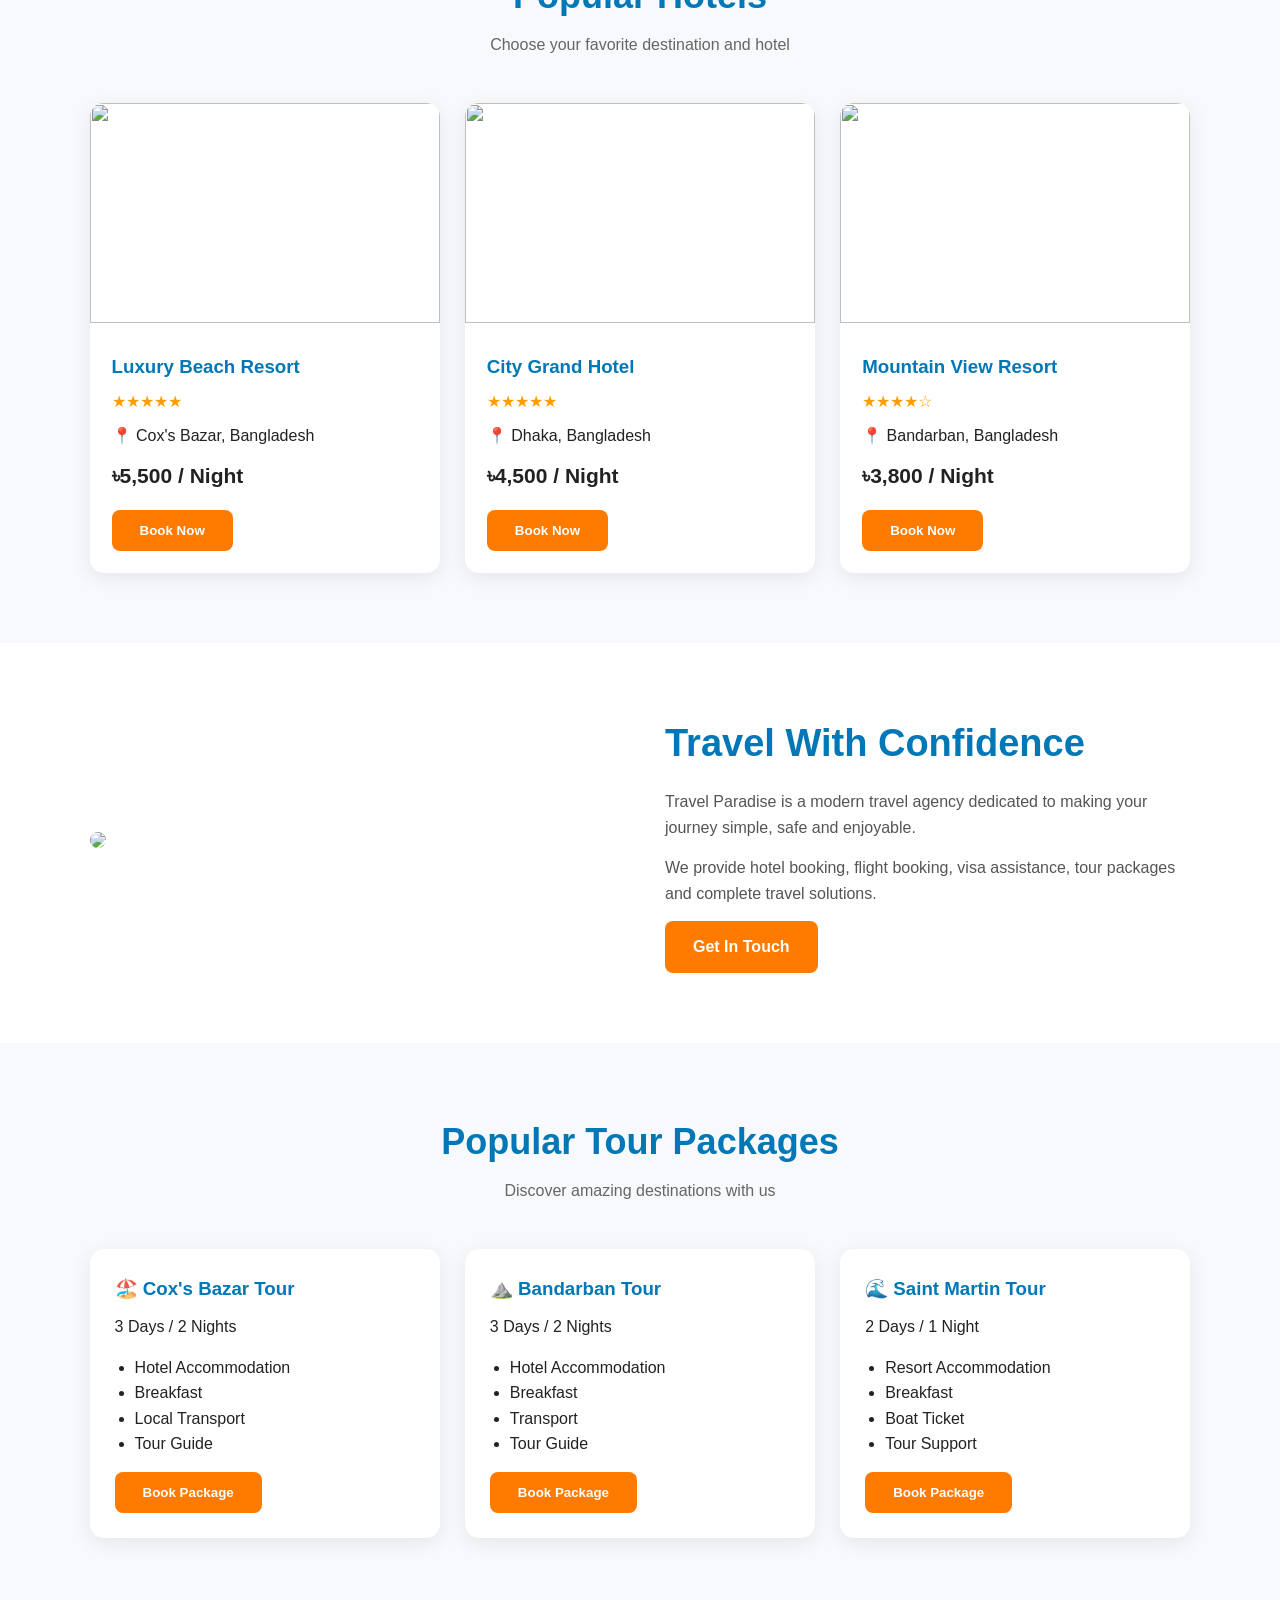
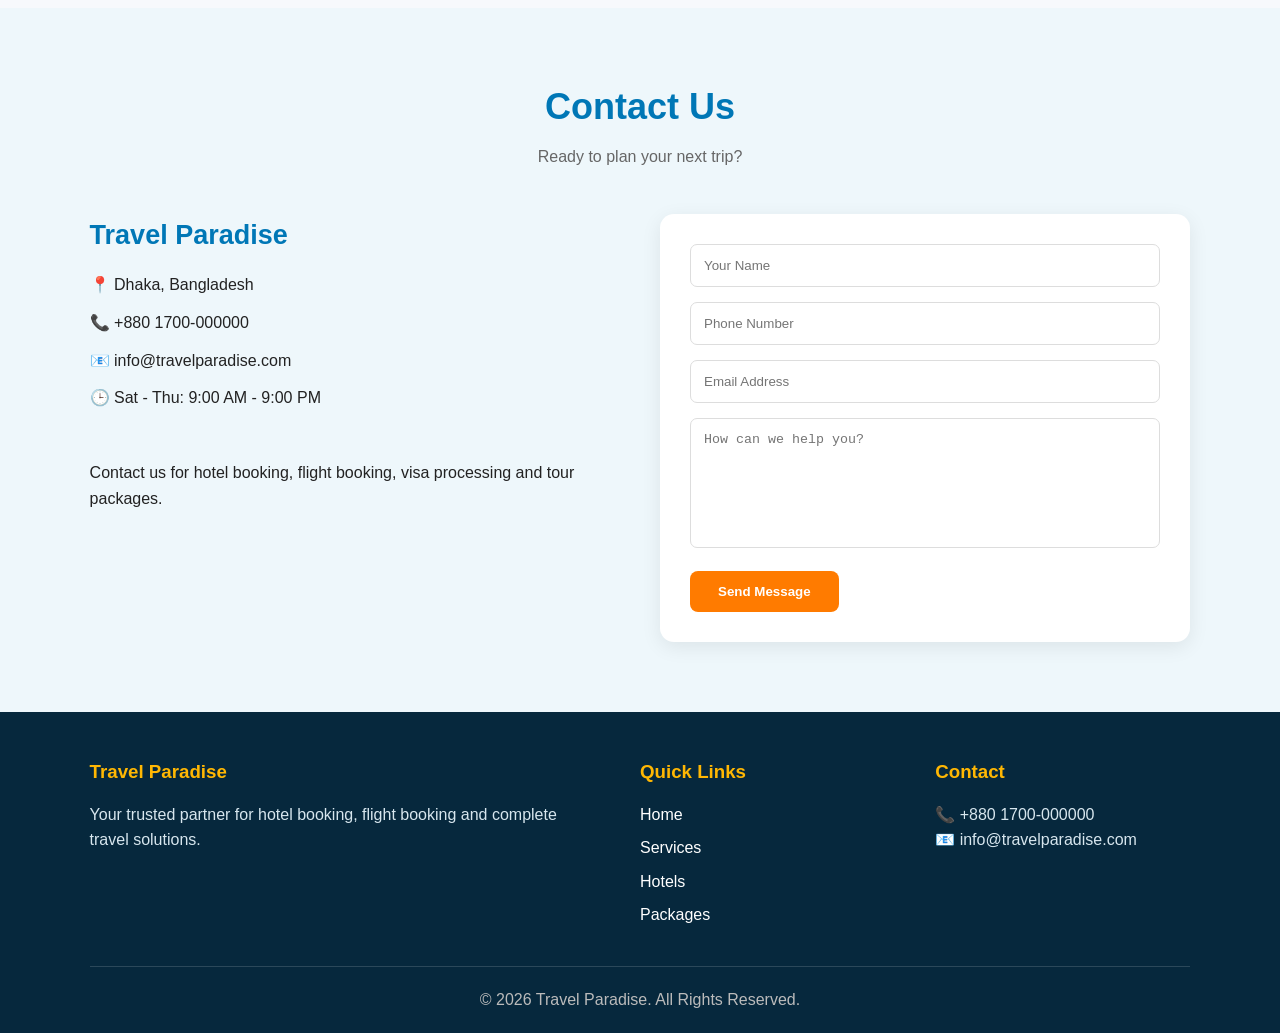
==== commit e6b6e637: "Update index.html" ====
--- a/index.html
+++ b/index.html
@@ -1,820 +1,908 @@
 <!DOCTYPE html>
 <html lang="en">
-
 <head>
   <meta charset="UTF-8">
   <meta name="viewport" content="width=device-width, initial-scale=1.0">
 
-  <title>CyberShield | Professional Cyber Security</title>
-
-  <meta name="description"
-    content="CyberShield - Professional Cyber Security, Ethical Hacking, Penetration Testing, Network Security and Cloud Security Solutions.">
-
-  <meta name="keywords"
-    content="Cyber Security, Ethical Hacking, Penetration Testing, Network Security, Cloud Security">
-
-  <meta name="author" content="CyberShield">
-
-  <link rel="stylesheet" href="css/style.css">
-
-  <link rel="preconnect" href="https://fonts.googleapis.com">
-
-  <link rel="preconnect" href="https://fonts.gstatic.com" crossorigin>
-
-  <link
-    href="https://fonts.googleapis.com/css2?family=Poppins:wght@300;400;500;600;700;800&display=swap"
-    rel="stylesheet">
-
-  <link rel="stylesheet"
-    href="https://cdnjs.cloudflare.com/ajax/libs/font-awesome/6.6.0/css/all.min.css">
-
+  <title>Travel Paradise | Hotel Booking & Travel Agency</title>
+
+  <style>
+    * {
+      margin: 0;
+      padding: 0;
+      box-sizing: border-box;
+      scroll-behavior: smooth;
+    }
+
+    body {
+      font-family: Arial, Helvetica, sans-serif;
+      color: #222;
+      background: #f7f9fc;
+      line-height: 1.6;
+    }
+
+    a {
+      text-decoration: none;
+      color: inherit;
+    }
+
+    /* Navbar */
+    .navbar {
+      width: 100%;
+      background: #ffffff;
+      display: flex;
+      justify-content: space-between;
+      align-items: center;
+      padding: 18px 7%;
+      position: sticky;
+      top: 0;
+      z-index: 1000;
+      box-shadow: 0 2px 15px rgba(0,0,0,0.08);
+    }
+
+    .logo {
+      font-size: 25px;
+      font-weight: bold;
+      color: #0077b6;
+    }
+
+    .logo span {
+      color: #ff7b00;
+    }
+
+    .nav-links {
+      display: flex;
+      gap: 25px;
+      list-style: none;
+    }
+
+    .nav-links a {
+      font-weight: 600;
+      transition: 0.3s;
+    }
+
+    .nav-links a:hover {
+      color: #0077b6;
+    }
+
+    .menu-btn {
+      display: none;
+      font-size: 28px;
+      cursor: pointer;
+    }
+
+    /* Hero */
+    .hero {
+      min-height: 650px;
+      background:
+        linear-gradient(rgba(0, 40, 70, 0.58), rgba(0, 40, 70, 0.58)),
+        url("https://images.unsplash.com/photo-1566073771259-6a8506099945?auto=format&fit=crop&w=1800&q=80")
+        center/cover;
+      display: flex;
+      align-items: center;
+      justify-content: center;
+      text-align: center;
+      padding: 40px 20px;
+      color: white;
+    }
+
+    .hero-content {
+      max-width: 900px;
+    }
+
+    .hero h1 {
+      font-size: 55px;
+      margin-bottom: 15px;
+    }
+
+    .hero h1 span {
+      color: #ffb703;
+    }
+
+    .hero p {
+      font-size: 20px;
+      margin-bottom: 30px;
+    }
+
+    .btn {
+      display: inline-block;
+      padding: 13px 28px;
+      background: #ff7b00;
+      color: white;
+      border-radius: 8px;
+      font-weight: bold;
+      transition: 0.3s;
+      border: none;
+      cursor: pointer;
+    }
+
+    .btn:hover {
+      background: #e56700;
+      transform: translateY(-2px);
+    }
+
+    .btn-blue {
+      background: #0077b6;
+    }
+
+    .btn-blue:hover {
+      background: #005f91;
+    }
+
+    /* Booking Search */
+    .booking-box {
+      width: 86%;
+      max-width: 1100px;
+      margin: -55px auto 60px;
+      position: relative;
+      background: white;
+      padding: 30px;
+      border-radius: 15px;
+      box-shadow: 0 8px 35px rgba(0,0,0,0.15);
+    }
+
+    .booking-box h2 {
+      text-align: center;
+      margin-bottom: 20px;
+      color: #0077b6;
+    }
+
+    .booking-form {
+      display: grid;
+      grid-template-columns: repeat(4, 1fr);
+      gap: 15px;
+    }
+
+    .input-group label {
+      display: block;
+      font-weight: bold;
+      margin-bottom: 6px;
+    }
+
+    .input-group input,
+    .input-group select {
+      width: 100%;
+      padding: 13px;
+      border: 1px solid #ddd;
+      border-radius: 7px;
+      outline: none;
+    }
+
+    /* Section */
+    section {
+      padding: 70px 7%;
+    }
+
+    .section-title {
+      text-align: center;
+      margin-bottom: 45px;
+    }
+
+    .section-title h2 {
+      font-size: 36px;
+      color: #0077b6;
+      margin-bottom: 8px;
+    }
+
+    .section-title p {
+      color: #666;
+    }
+
+    /* Services */
+    .services {
+      display: grid;
+      grid-template-columns: repeat(4, 1fr);
+      gap: 25px;
+    }
+
+    .service-card {
+      background: white;
+      padding: 30px 20px;
+      border-radius: 14px;
+      text-align: center;
+      box-shadow: 0 5px 20px rgba(0,0,0,0.07);
+      transition: 0.3s;
+    }
+
+    .service-card:hover {
+      transform: translateY(-8px);
+    }
+
+    .service-icon {
+      font-size: 45px;
+      margin-bottom: 15px;
+    }
+
+    .service-card h3 {
+      margin-bottom: 10px;
+      color: #0077b6;
+    }
+
+    .service-card p {
+      color: #666;
+    }
+
+    /* Hotels */
+    .hotels {
+      display: grid;
+      grid-template-columns: repeat(3, 1fr);
+      gap: 25px;
+    }
+
+    .hotel-card {
+      background: white;
+      border-radius: 14px;
+      overflow: hidden;
+      box-shadow: 0 5px 20px rgba(0,0,0,0.08);
+    }
+
+    .hotel-card img {
+      width: 100%;
+      height: 220px;
+      object-fit: cover;
+    }
+
+    .hotel-info {
+      padding: 22px;
+    }
+
+    .hotel-info h3 {
+      color: #0077b6;
+      margin-bottom: 7px;
+    }
+
+    .rating {
+      color: #ff9d00;
+      margin-bottom: 8px;
+    }
+
+    .price {
+      font-size: 21px;
+      font-weight: bold;
+      margin: 10px 0 18px;
+    }
+
+    /* About */
+    .about {
+      background: white;
+    }
+
+    .about-container {
+      display: grid;
+      grid-template-columns: 1fr 1fr;
+      gap: 50px;
+      align-items: center;
+    }
+
+    .about img {
+      width: 100%;
+      border-radius: 15px;
+    }
+
+    .about h2 {
+      font-size: 38px;
+      color: #0077b6;
+      margin-bottom: 15px;
+    }
+
+    .about p {
+      color: #555;
+      margin-bottom: 15px;
+    }
+
+    /* Packages */
+    .packages {
+      display: grid;
+      grid-template-columns: repeat(3, 1fr);
+      gap: 25px;
+    }
+
+    .package {
+      background: white;
+      border-radius: 14px;
+      padding: 25px;
+      box-shadow: 0 5px 20px rgba(0,0,0,0.08);
+    }
+
+    .package h3 {
+      color: #0077b6;
+      margin-bottom: 10px;
+    }
+
+    .package ul {
+      padding-left: 20px;
+      margin: 15px 0;
+    }
+
+    /* Contact */
+    .contact {
+      background: #eef7fb;
+    }
+
+    .contact-container {
+      display: grid;
+      grid-template-columns: 1fr 1fr;
+      gap: 40px;
+    }
+
+    .contact-info h3 {
+      color: #0077b6;
+      margin-bottom: 15px;
+      font-size: 27px;
+    }
+
+    .contact-info p {
+      margin: 12px 0;
+    }
+
+    .contact-form {
+      background: white;
+      padding: 30px;
+      border-radius: 14px;
+      box-shadow: 0 5px 20px rgba(0,0,0,0.08);
+    }
+
+    .contact-form input,
+    .contact-form textarea {
+      width: 100%;
+      padding: 13px;
+      margin-bottom: 15px;
+      border: 1px solid #ddd;
+      border-radius: 7px;
+      outline: none;
+    }
+
+    .contact-form textarea {
+      height: 130px;
+      resize: none;
+    }
+
+    /* Footer */
+    footer {
+      background: #06283d;
+      color: white;
+      padding: 45px 7% 20px;
+    }
+
+    .footer-content {
+      display: grid;
+      grid-template-columns: 2fr 1fr 1fr;
+      gap: 40px;
+      margin-bottom: 30px;
+    }
+
+    footer h3 {
+      margin-bottom: 15px;
+      color: #ffb703;
+    }
+
+    footer p {
+      color: #d7e6ee;
+    }
+
+    .footer-links {
+      list-style: none;
+    }
+
+    .footer-links li {
+      margin: 8px 0;
+    }
+
+    .copyright {
+      text-align: center;
+      border-top: 1px solid rgba(255,255,255,0.15);
+      padding-top: 20px;
+      color: #bbb;
+    }
+
+    /* WhatsApp */
+    .whatsapp {
+      position: fixed;
+      right: 25px;
+      bottom: 25px;
+      width: 58px;
+      height: 58px;
+      border-radius: 50%;
+      background: #25d366;
+      color: white;
+      display: flex;
+      align-items: center;
+      justify-content: center;
+      font-size: 30px;
+      z-index: 999;
+      box-shadow: 0 5px 20px rgba(0,0,0,0.2);
+    }
+
+    /* Responsive */
+    @media (max-width: 900px) {
+
+      .nav-links {
+        display: none;
+        position: absolute;
+        top: 70px;
+        right: 0;
+        background: white;
+        width: 220px;
+        padding: 20px;
+        flex-direction: column;
+        box-shadow: 0 5px 20px rgba(0,0,0,0.1);
+      }
+
+      .nav-links.active {
+        display: flex;
+      }
+
+      .menu-btn {
+        display: block;
+      }
+
+      .hero h1 {
+        font-size: 40px;
+      }
+
+      .booking-form,
+      .services,
+      .hotels,
+      .packages {
+        grid-template-columns: 1fr 1fr;
+      }
+
+      .about-container,
+      .contact-container,
+      .footer-content {
+        grid-template-columns: 1fr;
+      }
+    }
+
+    @media (max-width: 600px) {
+
+      .hero {
+        min-height: 550px;
+      }
+
+      .hero h1 {
+        font-size: 32px;
+      }
+
+      .hero p {
+        font-size: 16px;
+      }
+
+      .booking-form,
+      .services,
+      .hotels,
+      .packages {
+        grid-template-columns: 1fr;
+      }
+
+      section {
+        padding: 50px 5%;
+      }
+
+      .booking-box {
+        width: 92%;
+        padding: 20px;
+      }
+
+      .section-title h2 {
+        font-size: 29px;
+      }
+    }
+  </style>
 </head>
 
 <body>
 
-<!-- ================= Loader ================= -->
-
-<div id="loader">
-
-    <div class="loader-content">
-
-        <img src="images/logo.png" class="loader-logo">
-
-        <h1>CYBERSHIELD</h1>
-
-        <span>Loading Security System...</span>
-
-    </div>
-
-</div>
-
-<!-- Matrix Canvas -->
-
-<canvas id="matrix"></canvas>
-
-<!-- ================= Header ================= -->
-
-<header id="header">
-
-<div class="container">
-
-<div class="logo">
-
-<a href="index.html">
-
-<img src="images/logo.png" alt="Logo">
-
-<span>CyberShield</span>
-
-</a>
-
-</div>
-
-<nav>
-
-<ul>
-
-<li><a href="index.html" class="active">Home</a></li>
-
-<li><a href="about.html">About</a></li>
-
-<li><a href="services.html">Services</a></li>
-
-<li><a href="threats.html">Threats</a></li>
-
-<li><a href="contact.html">Contact</a></li>
-
-</ul>
-
-</nav>
-
-<div class="header-buttons">
-
-<button id="themeBtn">
-
-<i class="fa-solid fa-moon"></i>
-
-</button>
-
-<div id="menuBtn">
-
-<i class="fa-solid fa-bars"></i>
-
-</div>
-
-</div>
-
-</div>
-
-</header>
-
-<!-- ================= Hero ================= -->
-
-<section class="hero">
-
-<div class="container hero-grid">
-
-<div class="hero-left">
-
-<h5>
-
-WELCOME TO CYBERSHIELD
-
-</h5>
-
-<h1>
-
-Protect Your Digital
-
-<span>
-
-Future
-
-</span>
-
-</h1>
-
-<div class="typing">
-
-<span id="typing"></span>
-
-</div>
-
-<p>
-
-CyberShield provides world-class Cyber Security,
-Ethical Hacking,
-Cloud Security,
-Penetration Testing,
-Digital Forensics,
-Malware Analysis,
-SOC Monitoring,
-Incident Response
-and Security Consulting.
-
-</p>
-
-<div class="hero-btns">
-
-<a href="services.html" class="btn">
-
-Explore Services
-
-</a>
-
-<a href="contact.html" class="btn btn-outline">
-
-Free Consultation
-
-</a>
-
-</div>
-
-<div class="hero-info">
-
-<div>
-
-<h2>
-
-350+
-
-</h2>
-
-<p>
-
-Projects
-
-</p>
-
-</div>
-
-<div>
-
-<h2>
-
-120+
-
-</h2>
-
-<p>
-
-Clients
-
-</p>
-
-</div>
-
-<div>
-
-<h2>
-
-99%
-
-</h2>
-
-<p>
-
-Success Rate
-
-</p>
-
-</div>
-
-</div>
-
-</div>
-
-<div class="hero-right">
-
-<img src="images/hero.png" alt="Cyber Security">
-
-</div>
-
-</div>
-
-</section>
-
-<!-- ================= Terminal ================= -->
-
-<section class="terminal-section">
-
-<div class="container">
-
-<div class="terminal">
-
-<div class="terminal-header">
-
-<div class="dots">
-
-<span class="red"></span>
-
-<span class="yellow"></span>
-
-<span class="green"></span>
-
-</div>
-
-<p>
-
-root@cybershield:~
-
-</p>
-
-</div>
-
-<div class="terminal-body">
-
-<p>
-
-<span class="green-text">
-
-root@server:~
-
-</span>
-
-$
-
-nmap -A cybershield.com
-
-</p>
-
-<p>
-
-Scanning target...
-
-</p>
-
-<p>
-
-✔ Host Online
-
-</p>
-
-<p>
-
-✔ Port 22 SSH Open
-
-</p>
-
-<p>
-
-✔ Port 80 HTTP Open
-
-</p>
-
-<p>
-
-✔ Port 443 HTTPS Open
-
-</p>
-
-<p>
-
-✔ Firewall Detected
-
-</p>
-
-<p>
-
-<span class="green-text">
-
-root@server:~
-
-</span>
-
-$
-
-<span class="cursor"></span>
-
-</p>
-
-</div>
-
-</div>
-
-</div>
-
-</section>
-
-<!-- About Section starts below in Part 2 --> 
-  <!-- ================= ABOUT ================= -->
-
-<section id="about" class="about">
-
-<div class="container">
-
-<h2 class="section-title">About CyberShield</h2>
-
-<p class="section-subtitle">
-We help businesses and individuals stay protected against modern cyber threats.
-</p>
-
-<div class="about-grid">
-
-<div class="about-image">
-<img src="images/about.png" alt="About CyberShield">
-</div>
-
-<div class="about-content">
-
-<h3>Professional Cyber Security Company</h3>
-
-<p>
-CyberShield delivers enterprise-grade cyber security solutions including
-ethical hacking, penetration testing, cloud security, SOC monitoring,
-digital forensics, malware analysis and incident response.
-</p>
-
-<div class="about-features">
-
-<div class="feature">
-<i class="fa-solid fa-shield-halved"></i>
-<span>Enterprise Security</span>
-</div>
-
-<div class="feature">
-<i class="fa-solid fa-lock"></i>
-<span>Data Protection</span>
-</div>
-
-<div class="feature">
-<i class="fa-solid fa-cloud"></i>
-<span>Cloud Security</span>
-</div>
-
-<div class="feature">
-<i class="fa-solid fa-user-secret"></i>
-<span>Ethical Hacking</span>
-</div>
-
-</div>
-
-<a href="about.html" class="btn">
-Read More
-</a>
-
-</div>
-
-</div>
-
-</div>
-
-</section>
-
-<!-- ================= SERVICES ================= -->
-
-<section id="services" class="services">
-
-<div class="container">
-
-<h2 class="section-title">Our Services</h2>
-
-<div class="service-grid">
-
-<div class="service-card">
-<i class="fa-solid fa-user-secret"></i>
-<h3>Ethical Hacking</h3>
-<p>Professional penetration testing and vulnerability assessment.</p>
-</div>
-
-<div class="service-card">
-<i class="fa-solid fa-network-wired"></i>
-<h3>Network Security</h3>
-<p>Firewall configuration and enterprise network protection.</p>
-</div>
-
-<div class="service-card">
-<i class="fa-solid fa-cloud"></i>
-<h3>Cloud Security</h3>
-<p>AWS, Azure and Google Cloud security services.</p>
-</div>
-
-<div class="service-card">
-<i class="fa-solid fa-lock"></i>
-<h3>Data Protection</h3>
-<p>Encryption, backup and ransomware protection.</p>
-</div>
-
-<div class="service-card">
-<i class="fa-solid fa-bug"></i>
-<h3>Malware Analysis</h3>
-<p>Detect and remove advanced malware threats.</p>
-</div>
-
-<div class="service-card">
-<i class="fa-solid fa-server"></i>
-<h3>SOC Monitoring</h3>
-<p>24/7 Security Operations Center monitoring.</p>
-</div>
-
-<div class="service-card">
-<i class="fa-solid fa-magnifying-glass"></i>
-<h3>Security Audit</h3>
-<p>Complete infrastructure security assessment.</p>
-</div>
-
-<div class="service-card">
-<i class="fa-solid fa-shield-virus"></i>
-<h3>Incident Response</h3>
-<p>Rapid response to cyber attacks and recovery.</p>
-</div>
-
-</div>
-
-</div>
-
-</section>
-
-<!-- ================= WHY CHOOSE US ================= -->
-
-<section class="why-us">
-
-<div class="container">
-
-<h2 class="section-title">
-Why Choose CyberShield?
-</h2>
-
-<div class="why-grid">
-
-<div class="why-card">
-
-<i class="fa-solid fa-award"></i>
-
-<h3>Certified Experts</h3>
-
-<p>
-Experienced cyber security professionals with industry certifications.
-</p>
-
-</div>
-
-<div class="why-card">
-
-<i class="fa-solid fa-clock"></i>
-
-<h3>24/7 Support</h3>
-
-<p>
-Our experts monitor and protect your systems around the clock.
-</p>
-
-</div>
-
-<div class="why-card">
-
-<i class="fa-solid fa-shield-halved"></i>
-
-<h3>Advanced Protection</h3>
-
-<p>
-Modern technologies to defend against evolving cyber threats.
-</p>
-
-</div>
-
-<div class="why-card">
-
-<i class="fa-solid fa-headset"></i>
-
-<h3>Customer Focus</h3>
-
-<p>
-Fast support and tailored security solutions for every client.
-</p>
-
-</div>
-
-</div>
-
-</div>
-
-</section>
-
-<!-- ================= CYBER THREATS ================= -->
-
-<section class="threats">
-
-<div class="container">
-
-<h2 class="section-title">
-
-Common Cyber Threats
-
-</h2>
-
-<div class="threat-grid">
-
-<div class="threat-card">
-
-<i class="fa-solid fa-fish"></i>
-
-<h3>Phishing</h3>
-
-<p>
-Fraudulent emails designed to steal sensitive information.
-</p>
-
-</div>
-
-<div class="threat-card">
-
-<i class="fa-solid fa-virus"></i>
-
-<h3>Malware</h3>
-
-<p>
-Malicious software that damages systems and steals data.
-</p>
-
-</div>
-
-<div class="threat-card">
-
-<i class="fa-solid fa-skull-crossbones"></i>
-
-<h3>Ransomware</h3>
-
-<p>
-Encrypts files and demands payment for recovery.
-</p>
-
-</div>
-
-<div class="threat-card">
-
-<i class="fa-solid fa-globe"></i>
-
-<h3>DDoS Attack</h3>
-
-<p>
-Flooding servers with traffic to disrupt services.
-</p>
-
-</div>
-
-<div class="threat-card">
-
-<i class="fa-solid fa-user-ninja"></i>
-
-<h3>Social Engineering</h3>
-
-<p>
-Manipulating users into revealing confidential information.
-</p>
-
-</div>
-
-<div class="threat-card">
-
-<i class="fa-solid fa-triangle-exclamation"></i>
-
-<h3>Zero-Day Exploit</h3>
-
-<p>
-Attacks targeting unknown software vulnerabilities.
-</p>
-
-</div>
-
-</div>
-
-</div>
-
-</section>
-
-<!-- Team Section starts in Part 3 -->
-<!-- ================= TEAM ================= -->
-
-<section id="team" class="team">
-
-    <div class="container">
-
-        <h2 class="section-title">Meet Our Experts</h2>
-
-        <div class="team-grid">
-
-            <div class="team-card">
-                <img src="images/team1.jpg" alt="John Carter">
-                <h3>John Carter</h3>
-                <p>Chief Security Officer</p>
-
-                <div class="social-icons">
-                    <a href="#"><i class="fab fa-linkedin"></i></a>
-                    <a href="#"><i class="fab fa-github"></i></a>
-                    <a href="#"><i class="fab fa-x-twitter"></i></a>
-                </div>
-            </div>
-
-            <div class="team-card">
-                <img src="images/team2.jpg" alt="Sarah Wilson">
-                <h3>Sarah Wilson</h3>
-                <p>Senior Penetration Tester</p>
-
-                <div class="social-icons">
-                    <a href="#"><i class="fab fa-linkedin"></i></a>
-                    <a href="#"><i class="fab fa-github"></i></a>
-                    <a href="#"><i class="fab fa-x-twitter"></i></a>
-                </div>
-            </div>
-
-            <div class="team-card">
-                <img src="images/team3.jpg" alt="David Smith">
-                <h3>David Smith</h3>
-                <p>Cloud Security Engineer</p>
-
-                <div class="social-icons">
-                    <a href="#"><i class="fab fa-linkedin"></i></a>
-                    <a href="#"><i class="fab fa-github"></i></a>
-                    <a href="#"><i class="fab fa-x-twitter"></i></a>
-                </div>
-            </div>
-
+  <!-- Navbar -->
+  <nav class="navbar">
+    <div class="logo">Travel<span>Paradise</span></div>
+
+    <ul class="nav-links" id="navLinks">
+      <li><a href="#home">Home</a></li>
+      <li><a href="#services">Services</a></li>
+      <li><a href="#hotels">Hotels</a></li>
+      <li><a href="#packages">Packages</a></li>
+      <li><a href="#about">About</a></li>
+      <li><a href="#contact">Contact</a></li>
+    </ul>
+
+    <div class="menu-btn" onclick="toggleMenu()">☰</div>
+  </nav>
+
+  <!-- Hero -->
+  <section class="hero" id="home">
+    <div class="hero-content">
+      <h1>Explore The World With <span>Us</span></h1>
+
+      <p>
+        Easy Hotel Booking, Flight Booking, Visa Processing
+        & Complete Travel Solutions
+      </p>
+
+      <a href="#hotels" class="btn">Find Your Hotel</a>
+      <a href="#contact" class="btn btn-blue">Contact Us</a>
+    </div>
+  </section>
+
+  <!-- Hotel Search -->
+  <div class="booking-box">
+
+    <h2>🏨 Search & Book Your Hotel</h2>
+
+    <form class="booking-form" onsubmit="searchHotel(event)">
+
+      <div class="input-group">
+        <label>Destination</label>
+        <input type="text" id="destination" placeholder="e.g. Cox's Bazar" required>
+      </div>
+
+      <div class="input-group">
+        <label>Check-in</label>
+        <input type="date" required>
+      </div>
+
+      <div class="input-group">
+        <label>Check-out</label>
+        <input type="date" required>
+      </div>
+
+      <div class="input-group">
+        <label>Guests</label>
+        <select>
+          <option>1 Guest</option>
+          <option>2 Guests</option>
+          <option>3 Guests</option>
+          <option>4 Guests</option>
+          <option>5+ Guests</option>
+        </select>
+      </div>
+
+      <button class="btn" type="submit">Search Hotels</button>
+
+    </form>
+  </div>
+
+  <!-- Services -->
+  <section id="services">
+
+    <div class="section-title">
+      <h2>Our Services</h2>
+      <p>Everything you need for a comfortable journey</p>
+    </div>
+
+    <div class="services">
+
+      <div class="service-card">
+        <div class="service-icon">🏨</div>
+        <h3>Hotel Booking</h3>
+        <p>Book hotels easily at attractive prices.</p>
+      </div>
+
+      <div class="service-card">
+        <div class="service-icon">✈️</div>
+        <h3>Flight Booking</h3>
+        <p>Domestic and international flight booking.</p>
+      </div>
+
+      <div class="service-card">
+        <div class="service-icon">🛂</div>
+        <h3>Visa Processing</h3>
+        <p>Professional visa processing assistance.</p>
+      </div>
+
+      <div class="service-card">
+        <div class="service-icon">🚗</div>
+        <h3>Transport</h3>
+        <p>Airport pickup, drop-off and travel transport.</p>
+      </div>
+
+    </div>
+  </section>
+
+  <!-- Hotels -->
+  <section id="hotels">
+
+    <div class="section-title">
+      <h2>Popular Hotels</h2>
+      <p>Choose your favorite destination and hotel</p>
+    </div>
+
+    <div class="hotels">
+
+      <div class="hotel-card">
+        <img src="https://images.unsplash.com/photo-1564501049412-61c2a3083791?auto=format&fit=crop&w=900&q=80">
+
+        <div class="hotel-info">
+          <h3>Luxury Beach Resort</h3>
+          <div class="rating">★★★★★</div>
+          <p>📍 Cox's Bazar, Bangladesh</p>
+          <div class="price">৳5,500 / Night</div>
+          <button class="btn" onclick="bookHotel('Luxury Beach Resort')">
+            Book Now
+          </button>
         </div>
-
-    </div>
-
-</section>
-
-<!-- ================= STATISTICS ================= -->
-
-<section class="statistics">
-
-    <div class="container">
-
-        <div class="stats-grid">
-
-            <div class="stat-box">
-                <h2 class="counter" data-target="350">0</h2>
-                <p>Projects Completed</p>
-            </div>
-
-            <div class="stat-box">
-                <h2 class="counter" data-target="120">0</h2>
-                <p>Happy Clients</p>
-            </div>
-
-            <div class="stat-box">
-                <h2 class="counter" data-target="99">0</h2>
-                <p>Success Rate %</p>
-            </div>
-
-            <div class="stat-box">
-                <h2>24/7</h2>
-                <p>Monitoring</p>
-            </div>
-
+      </div>
+
+      <div class="hotel-card">
+        <img src="https://images.unsplash.com/photo-1551882547-ff40c63fe5fa?auto=format&fit=crop&w=900&q=80">
+
+        <div class="hotel-info">
+          <h3>City Grand Hotel</h3>
+          <div class="rating">★★★★★</div>
+          <p>📍 Dhaka, Bangladesh</p>
+          <div class="price">৳4,500 / Night</div>
+          <button class="btn" onclick="bookHotel('City Grand Hotel')">
+            Book Now
+          </button>
         </div>
-
-    </div>
-
-</section>
-
-<!-- ================= CONTACT ================= -->
-
-<section id="contact" class="contact">
-
-    <div class="container">
-
-        <h2 class="section-title">Contact Us</h2>
-
-        <form class="contact-form">
-
-            <input type="text" placeholder="Your Name" required>
-
-            <input type="email" placeholder="Email Address" required>
-
-            <input type="tel" placeholder="Phone Number">
-
-            <textarea rows="6" placeholder="Your Message"></textarea>
-
-            <button type="submit" class="btn">
-                Send Message
-            </button>
+      </div>
+
+      <div class="hotel-card">
+        <img src="https://images.unsplash.com/photo-1582719478250-c89cae4dc85b?auto=format&fit=crop&w=900&q=80">
+
+        <div class="hotel-info">
+          <h3>Mountain View Resort</h3>
+          <div class="rating">★★★★☆</div>
+          <p>📍 Bandarban, Bangladesh</p>
+          <div class="price">৳3,800 / Night</div>
+          <button class="btn" onclick="bookHotel('Mountain View Resort')">
+            Book Now
+          </button>
+        </div>
+      </div>
+
+    </div>
+  </section>
+
+  <!-- About -->
+  <section class="about" id="about">
+
+    <div class="about-container">
+
+      <div>
+        <img src="https://images.unsplash.com/photo-1436491865332-7a61a109cc05?auto=format&fit=crop&w=1000&q=80">
+      </div>
+
+      <div>
+        <h2>Travel With Confidence</h2>
+
+        <p>
+          Travel Paradise is a modern travel agency dedicated to
+          making your journey simple, safe and enjoyable.
+        </p>
+
+        <p>
+          We provide hotel booking, flight booking, visa assistance,
+          tour packages and complete travel solutions.
+        </p>
+
+        <a href="#contact" class="btn">Get In Touch</a>
+      </div>
+
+    </div>
+
+  </section>
+
+  <!-- Packages -->
+  <section id="packages">
+
+    <div class="section-title">
+      <h2>Popular Tour Packages</h2>
+      <p>Discover amazing destinations with us</p>
+    </div>
+
+    <div class="packages">
+
+      <div class="package">
+        <h3>🏖️ Cox's Bazar Tour</h3>
+        <p>3 Days / 2 Nights</p>
+
+        <ul>
+          <li>Hotel Accommodation</li>
+          <li>Breakfast</li>
+          <li>Local Transport</li>
+          <li>Tour Guide</li>
+        </ul>
+
+        <button class="btn" onclick="bookPackage('Coxs Bazar Tour')">
+          Book Package
+        </button>
+      </div>
+
+      <div class="package">
+        <h3>⛰️ Bandarban Tour</h3>
+        <p>3 Days / 2 Nights</p>
+
+        <ul>
+          <li>Hotel Accommodation</li>
+          <li>Breakfast</li>
+          <li>Transport</li>
+          <li>Tour Guide</li>
+        </ul>
+
+        <button class="btn" onclick="bookPackage('Bandarban Tour')">
+          Book Package
+        </button>
+      </div>
+
+      <div class="package">
+        <h3>🌊 Saint Martin Tour</h3>
+        <p>2 Days / 1 Night</p>
+
+        <ul>
+          <li>Resort Accommodation</li>
+          <li>Breakfast</li>
+          <li>Boat Ticket</li>
+          <li>Tour Support</li>
+        </ul>
+
+        <button class="btn" onclick="bookPackage('Saint Martin Tour')">
+          Book Package
+        </button>
+      </div>
+
+    </div>
+  </section>
+
+  <!-- Contact -->
+  <section class="contact" id="contact">
+
+    <div class="section-title">
+      <h2>Contact Us</h2>
+      <p>Ready to plan your next trip?</p>
+    </div>
+
+    <div class="contact-container">
+
+      <div class="contact-info">
+
+        <h3>Travel Paradise</h3>
+
+        <p>📍 Dhaka, Bangladesh</p>
+        <p>📞 +880 1700-000000</p>
+        <p>📧 info@travelparadise.com</p>
+        <p>🕒 Sat - Thu: 9:00 AM - 9:00 PM</p>
+
+        <br>
+
+        <p>
+          Contact us for hotel booking, flight booking,
+          visa processing and tour packages.
+        </p>
+
+      </div>
+
+      <div class="contact-form">
+
+        <form onsubmit="sendMessage(event)">
+
+          <input type="text" placeholder="Your Name" required>
+
+          <input type="tel" placeholder="Phone Number" required>
+
+          <input type="email" placeholder="Email Address">
+
+          <textarea placeholder="How can we help you?" required></textarea>
+
+          <button class="btn" type="submit">
+            Send Message
+          </button>
 
         </form>
 
-    </div>
-
-</section>
-
-<!-- ================= FOOTER ================= -->
-
-<footer>
-
-    <div class="container footer-grid">
-
-        <div>
-
-            <img src="images/logo.png" width="80" alt="Logo">
-
-            <h3>CyberShield</h3>
-
-            <p>
-                Protecting Your Digital Future with modern cyber security solutions.
-            </p>
-
-        </div>
-
-        <div>
-
-            <h4>Quick Links</h4>
-
-            <ul>
-
-                <li><a href="index.html">Home</a></li>
-
-                <li><a href="about.html">About</a></li>
-
-                <li><a href="services.html">Services</a></li>
-
-                <li><a href="threats.html">Threats</a></li>
-
-                <li><a href="contact.html">Contact</a></li>
-
-            </ul>
-
-        </div>
-
-        <div>
-
-            <h4>Follow Us</h4>
-
-            <div class="footer-social">
-
-                <a href="#"><i class="fab fa-facebook-f"></i></a>
-
-                <a href="#"><i class="fab fa-instagram"></i></a>
-
-                <a href="#"><i class="fab fa-linkedin"></i></a>
-
-                <a href="#"><i class="fab fa-github"></i></a>
-
-                <a href="#"><i class="fab fa-youtube"></i></a>
-
-            </div>
-
-        </div>
-
-    </div>
-
-    <hr>
-
-    <p class="copyright">
-        © 2026 CyberShield. All Rights Reserved.
-    </p>
-
-</footer>
-
-<!-- ================= BACK TO TOP ================= -->
-
-<button id="topBtn" title="Back to Top">
-    <i class="fa-solid fa-arrow-up"></i>
-</button>
-
-<!-- ================= JAVASCRIPT ================= -->
-
-<script src="js/script.js"></script>
+      </div>
+
+    </div>
+
+  </section>
+
+  <!-- Footer -->
+  <footer>
+
+    <div class="footer-content">
+
+      <div>
+        <h3>Travel Paradise</h3>
+
+        <p>
+          Your trusted partner for hotel booking,
+          flight booking and complete travel solutions.
+        </p>
+      </div>
+
+      <div>
+        <h3>Quick Links</h3>
+
+        <ul class="footer-links">
+          <li><a href="#home">Home</a></li>
+          <li><a href="#services">Services</a></li>
+          <li><a href="#hotels">Hotels</a></li>
+          <li><a href="#packages">Packages</a></li>
+        </ul>
+      </div>
+
+      <div>
+        <h3>Contact</h3>
+
+        <p>📞 +880 1700-000000</p>
+        <p>📧 info@travelparadise.com</p>
+      </div>
+
+    </div>
+
+    <div class="copyright">
+      © 2026 Travel Paradise. All Rights Reserved.
+    </div>
+
+  </footer>
+
+  <!-- WhatsApp -->
+  <a
+    class="whatsapp"
+    href="https://wa.me/8801700000000"
+    target="_blank"
+    title="Chat on WhatsApp">
+    ☎
+  </a>
+
+  <script>
+
+    function toggleMenu() {
+      document.getElementById("navLinks").classList.toggle("active");
+    }
+
+    function searchHotel(event) {
+      event.preventDefault();
+
+      const destination =
+        document.getElementById("destination").value;
+
+      alert(
+        "Searching hotels in " +
+        destination +
+        ".\n\nConnect this form to your hotel booking system/API to show real-time hotel availability."
+      );
+    }
+
+    function bookHotel(hotelName) {
+
+      const phone = "8801700000000";
+
+      const message =
+        "Hello Travel Paradise,%0A%0AI want to book: " +
+        hotelName;
+
+      window.open(
+        "https://wa.me/" + phone + "?text=" + message,
+        "_blank"
+      );
+    }
+
+    function bookPackage(packageName) {
+
+      const phone = "8801700000000";
+
+      const message =
+        "Hello Travel Paradise,%0A%0AI am interested in the " +
+        packageName +
+        ".";
+
+      window.open(
+        "https://wa.me/" + phone + "?text=" + message,
+        "_blank"
+      );
+    }
+
+    function sendMessage(event) {
+
+      event.preventDefault();
+
+      alert(
+        "Thank you! Your message has been received."
+      );
+    }
+
+  </script>
 
 </body>
 </html>
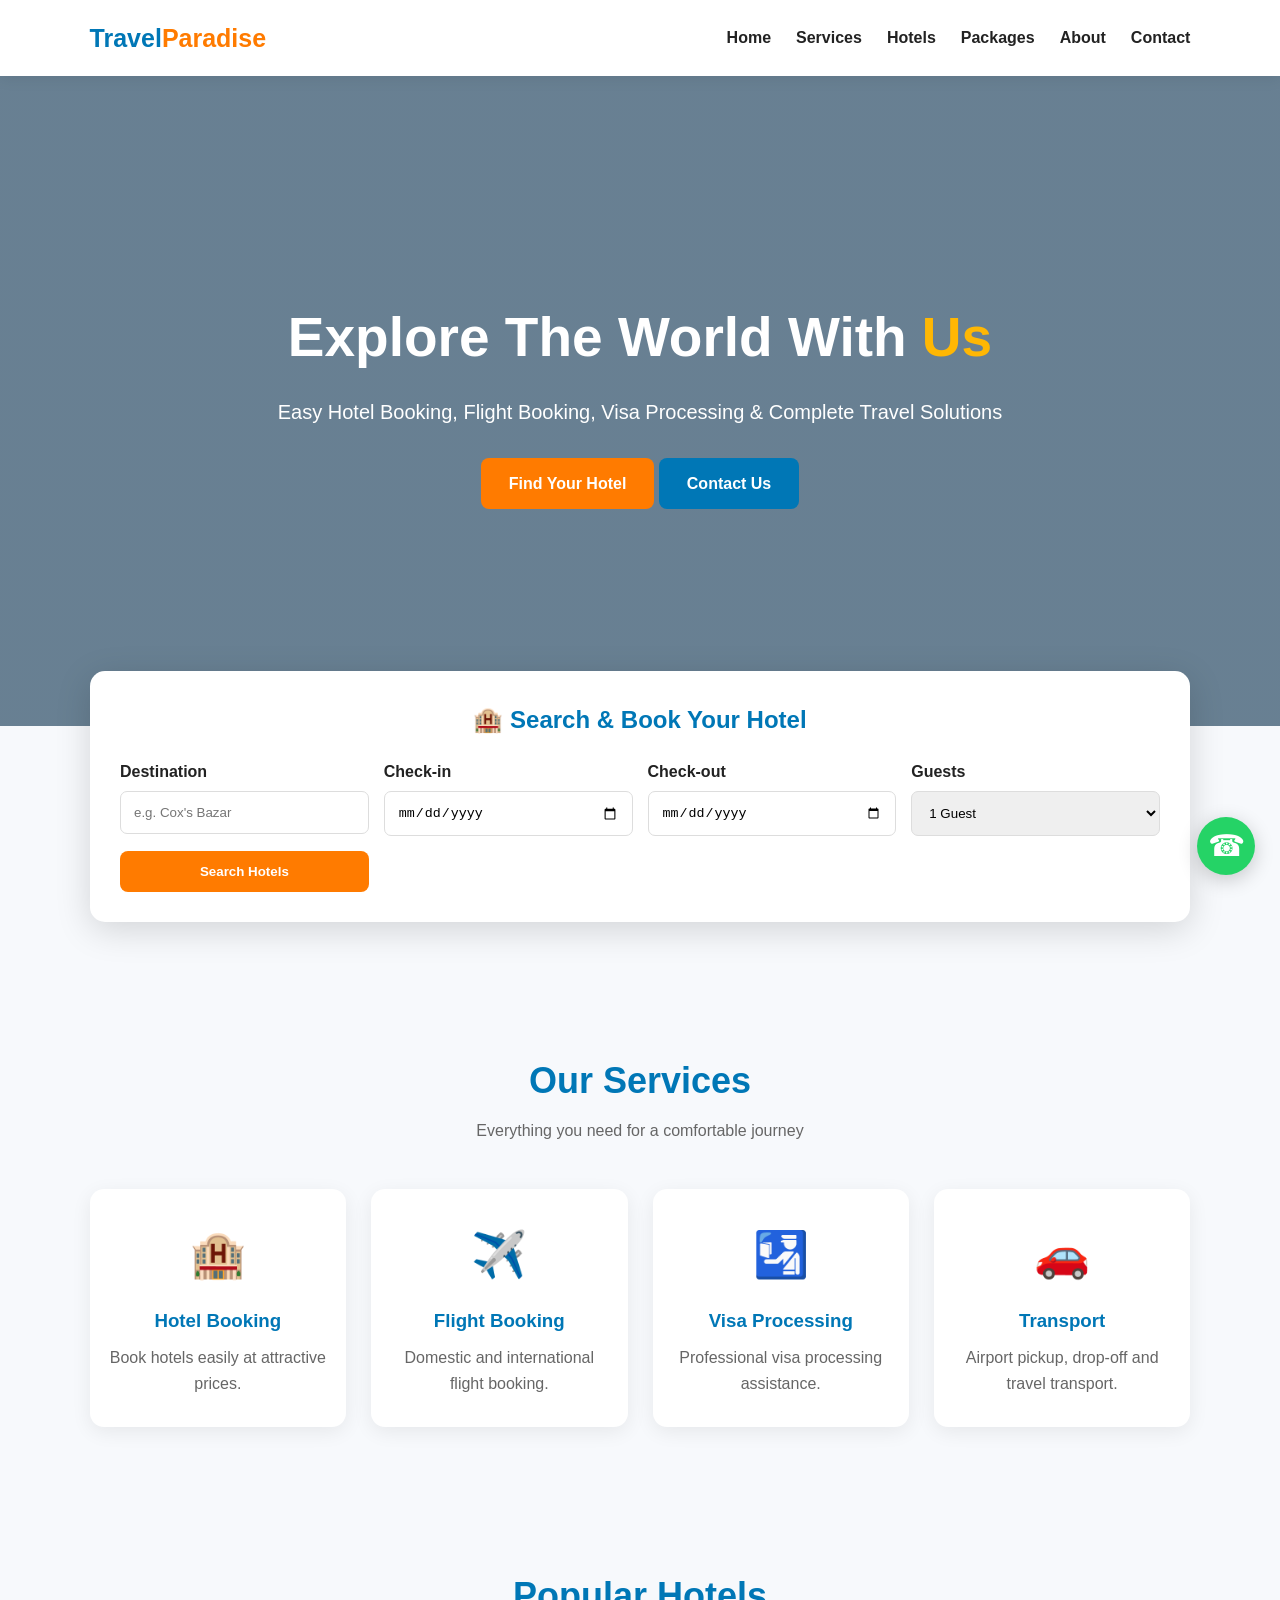
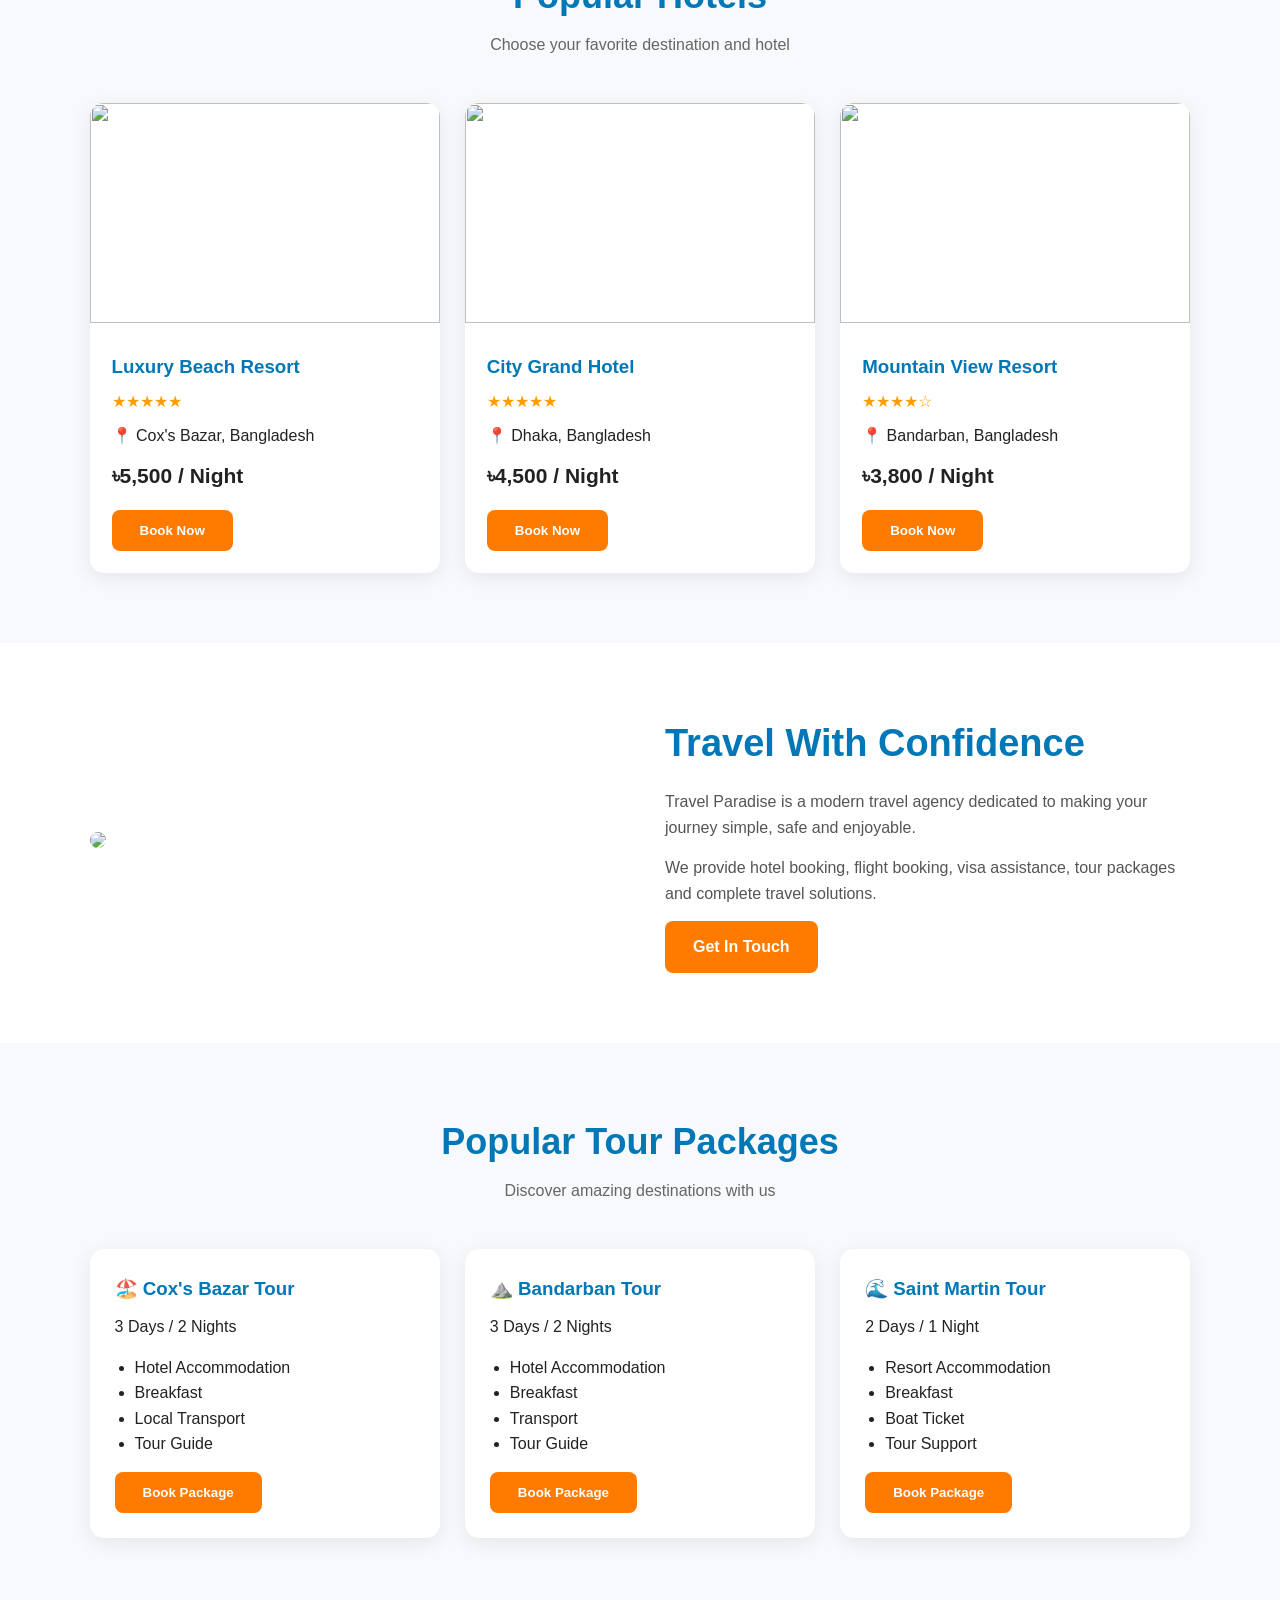
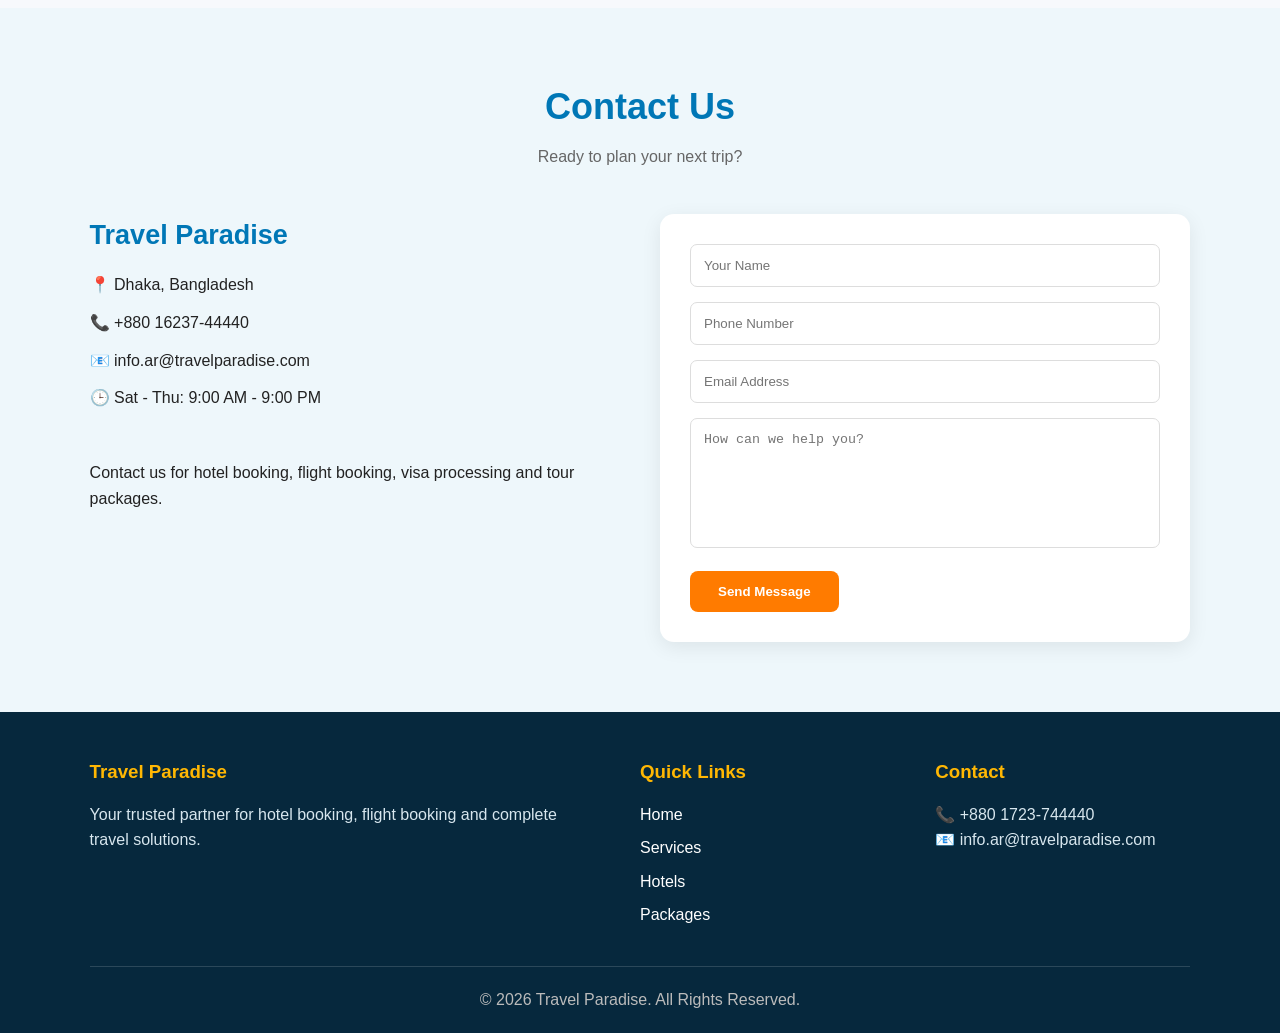
==== commit 84bf3ac8: "Update index.html" ====
--- a/index.html
+++ b/index.html
@@ -759,8 +759,8 @@
         <h3>Travel Paradise</h3>
 
         <p>📍 Dhaka, Bangladesh</p>
-        <p>📞 +880 1700-000000</p>
-        <p>📧 info@travelparadise.com</p>
+        <p>📞 +880 16237-44440</p>
+        <p>📧 info.ar@travelparadise.com</p>
         <p>🕒 Sat - Thu: 9:00 AM - 9:00 PM</p>
 
         <br>
@@ -824,8 +824,8 @@
       <div>
         <h3>Contact</h3>
 
-        <p>📞 +880 1700-000000</p>
-        <p>📧 info@travelparadise.com</p>
+        <p>📞 +880 1723-744440</p>
+        <p>📧 info.ar@travelparadise.com</p>
       </div>
 
     </div>
@@ -839,7 +839,7 @@
   <!-- WhatsApp -->
   <a
     class="whatsapp"
-    href="https://wa.me/8801700000000"
+    href="https://wa.me/8801623744440"
     target="_blank"
     title="Chat on WhatsApp">
     ☎
@@ -866,7 +866,7 @@
 
     function bookHotel(hotelName) {
 
-      const phone = "8801700000000";
+      const phone = "8801623744440";
 
       const message =
         "Hello Travel Paradise,%0A%0AI want to book: " +
@@ -880,7 +880,7 @@
 
     function bookPackage(packageName) {
 
-      const phone = "8801700000000";
+      const phone = "8801623744440";
 
       const message =
         "Hello Travel Paradise,%0A%0AI am interested in the " +
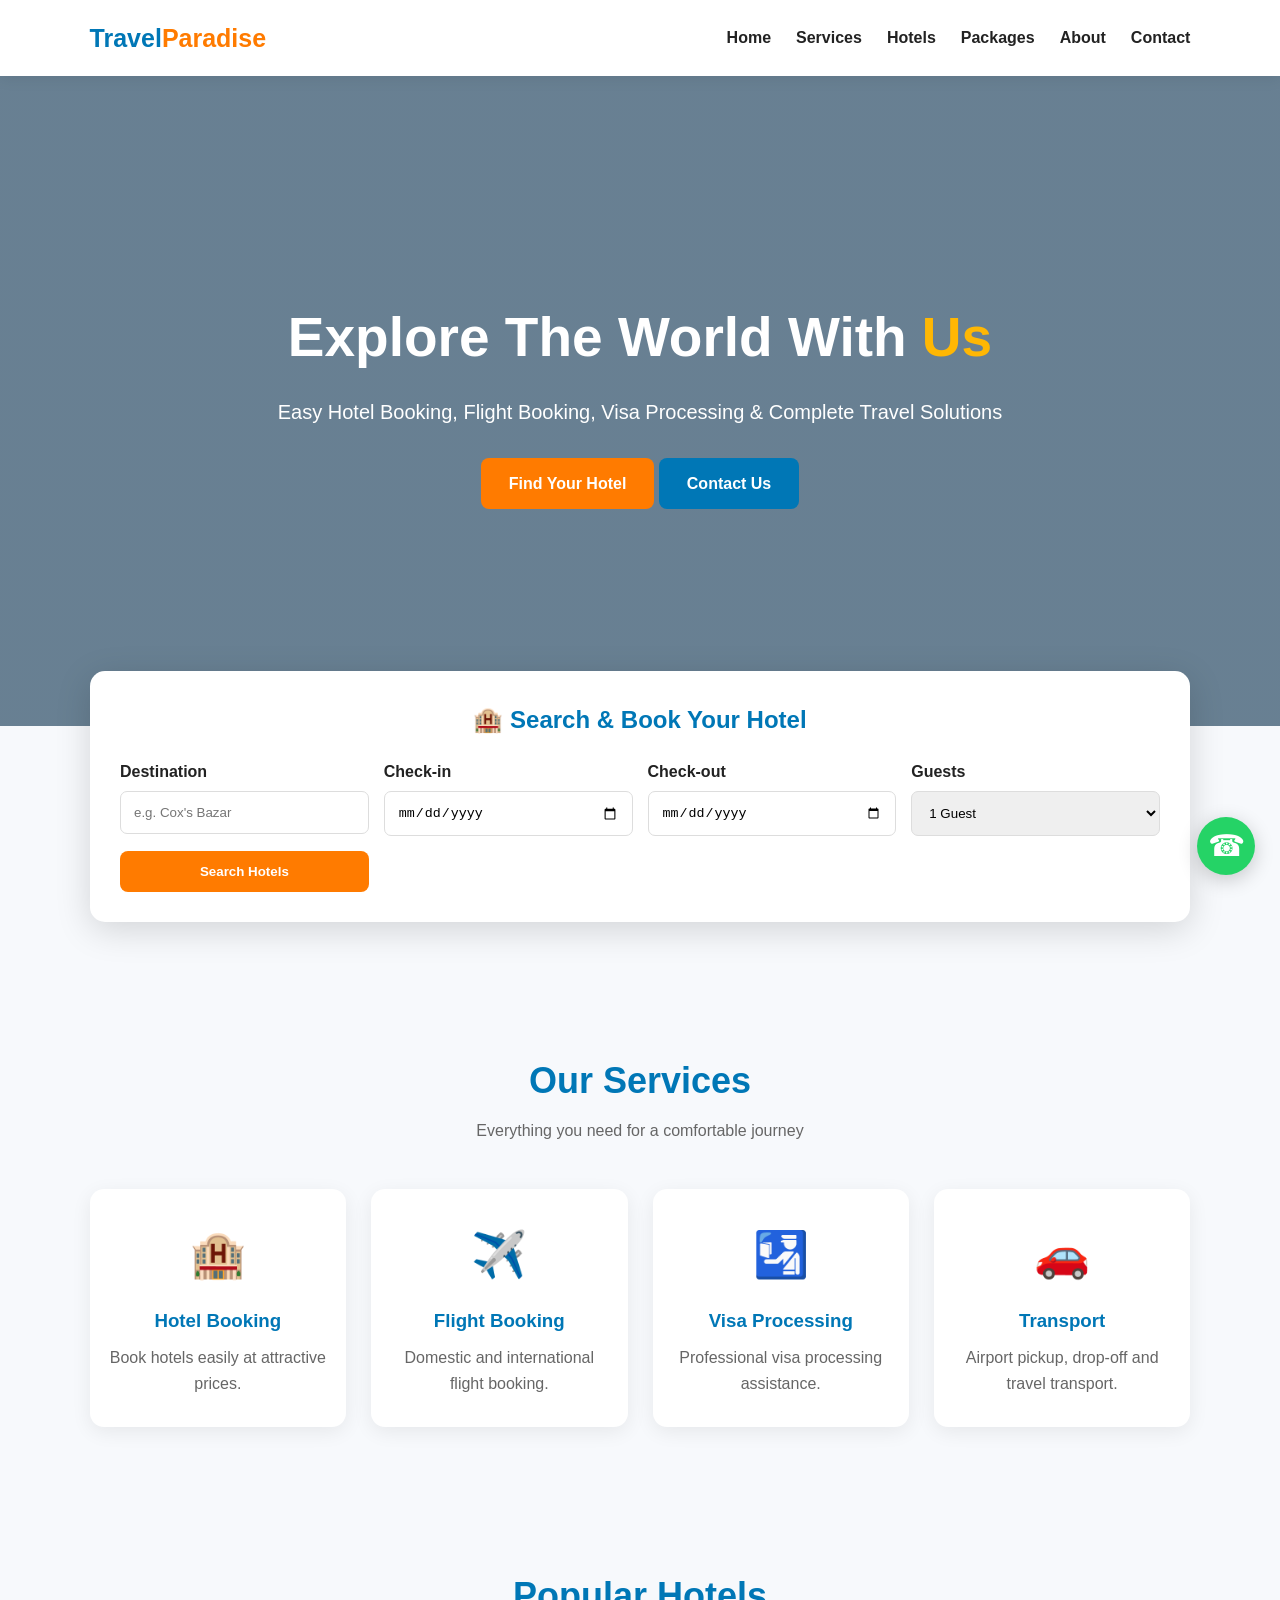
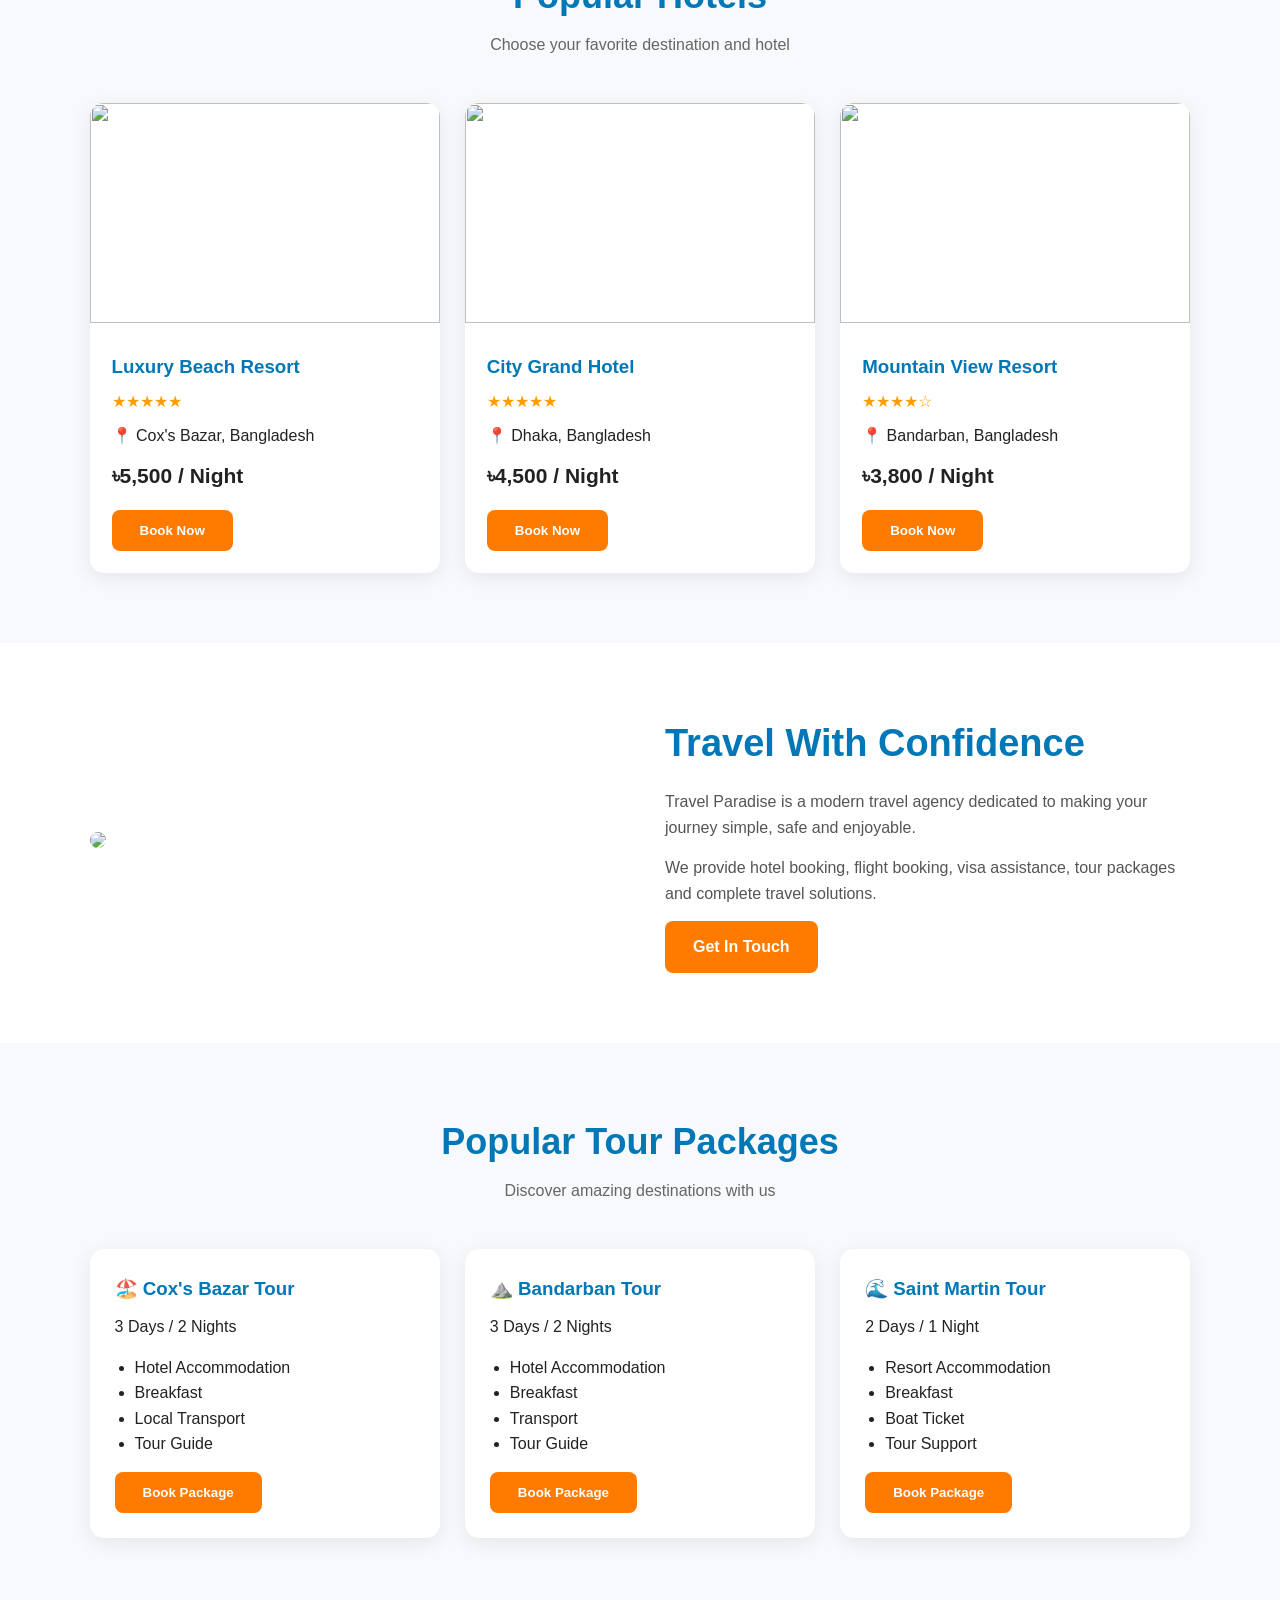
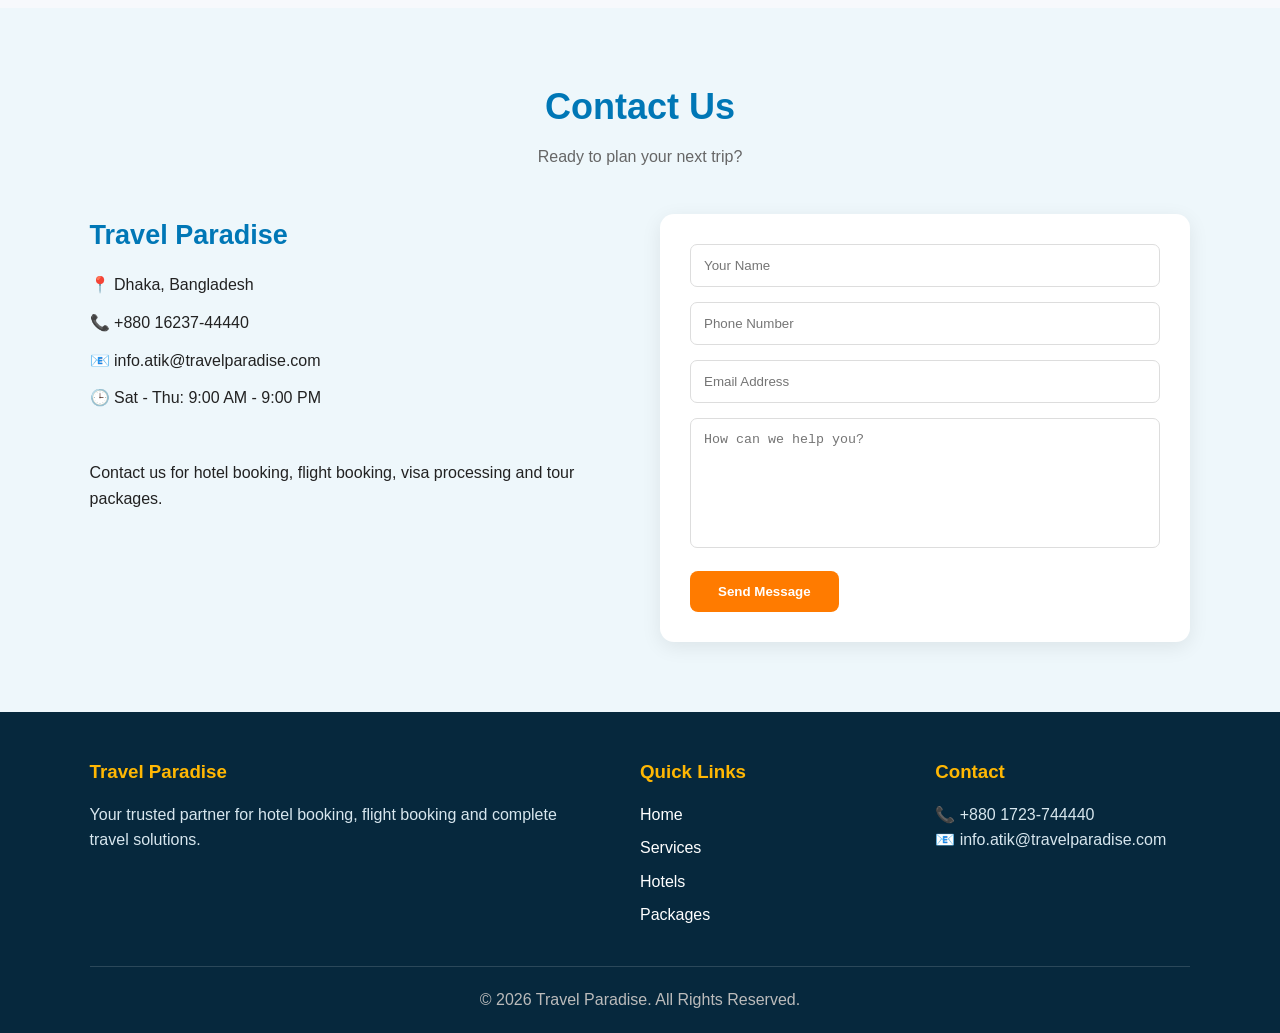
==== commit 50a60079: "Update index.html" ====
--- a/index.html
+++ b/index.html
@@ -760,7 +760,7 @@
 
         <p>📍 Dhaka, Bangladesh</p>
         <p>📞 +880 16237-44440</p>
-        <p>📧 info.ar@travelparadise.com</p>
+        <p>📧 info.atik@travelparadise.com</p>
         <p>🕒 Sat - Thu: 9:00 AM - 9:00 PM</p>
 
         <br>
@@ -825,7 +825,7 @@
         <h3>Contact</h3>
 
         <p>📞 +880 1723-744440</p>
-        <p>📧 info.ar@travelparadise.com</p>
+        <p>📧 info.atik@travelparadise.com</p>
       </div>
 
     </div>
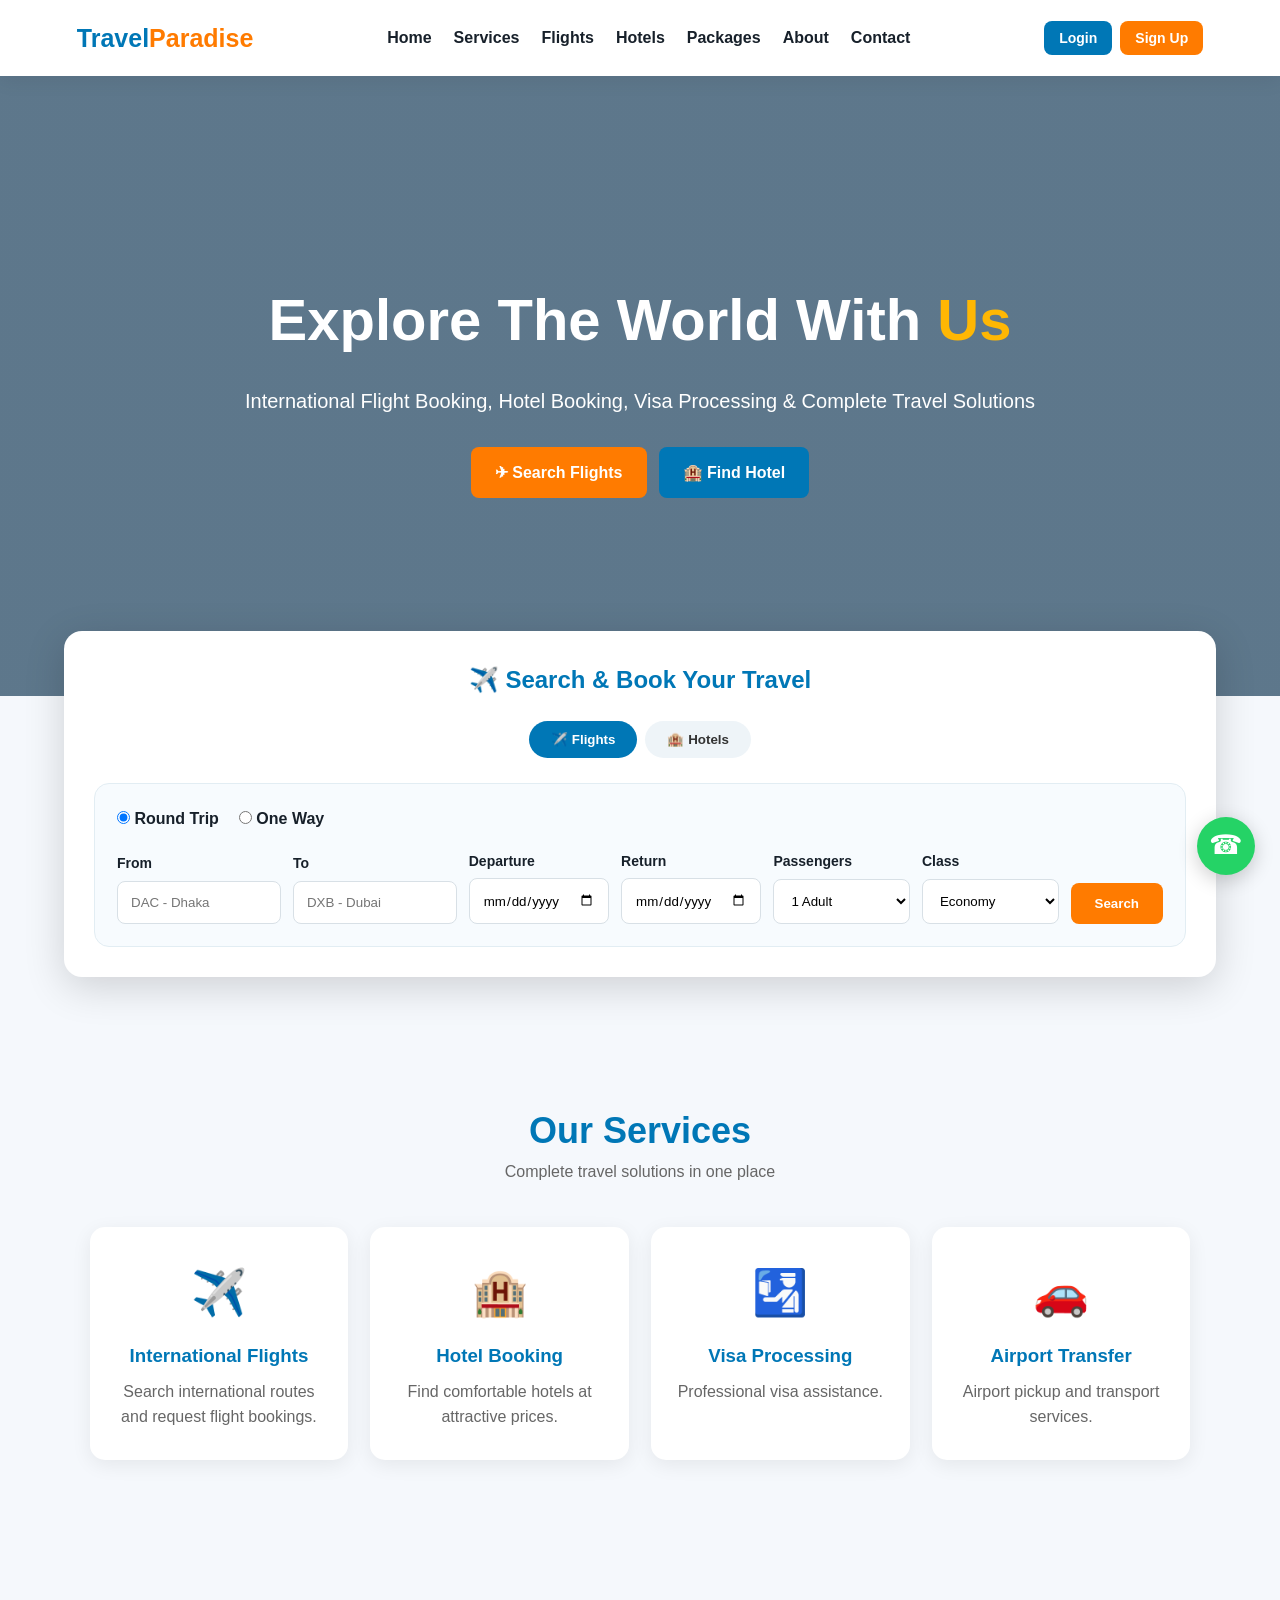
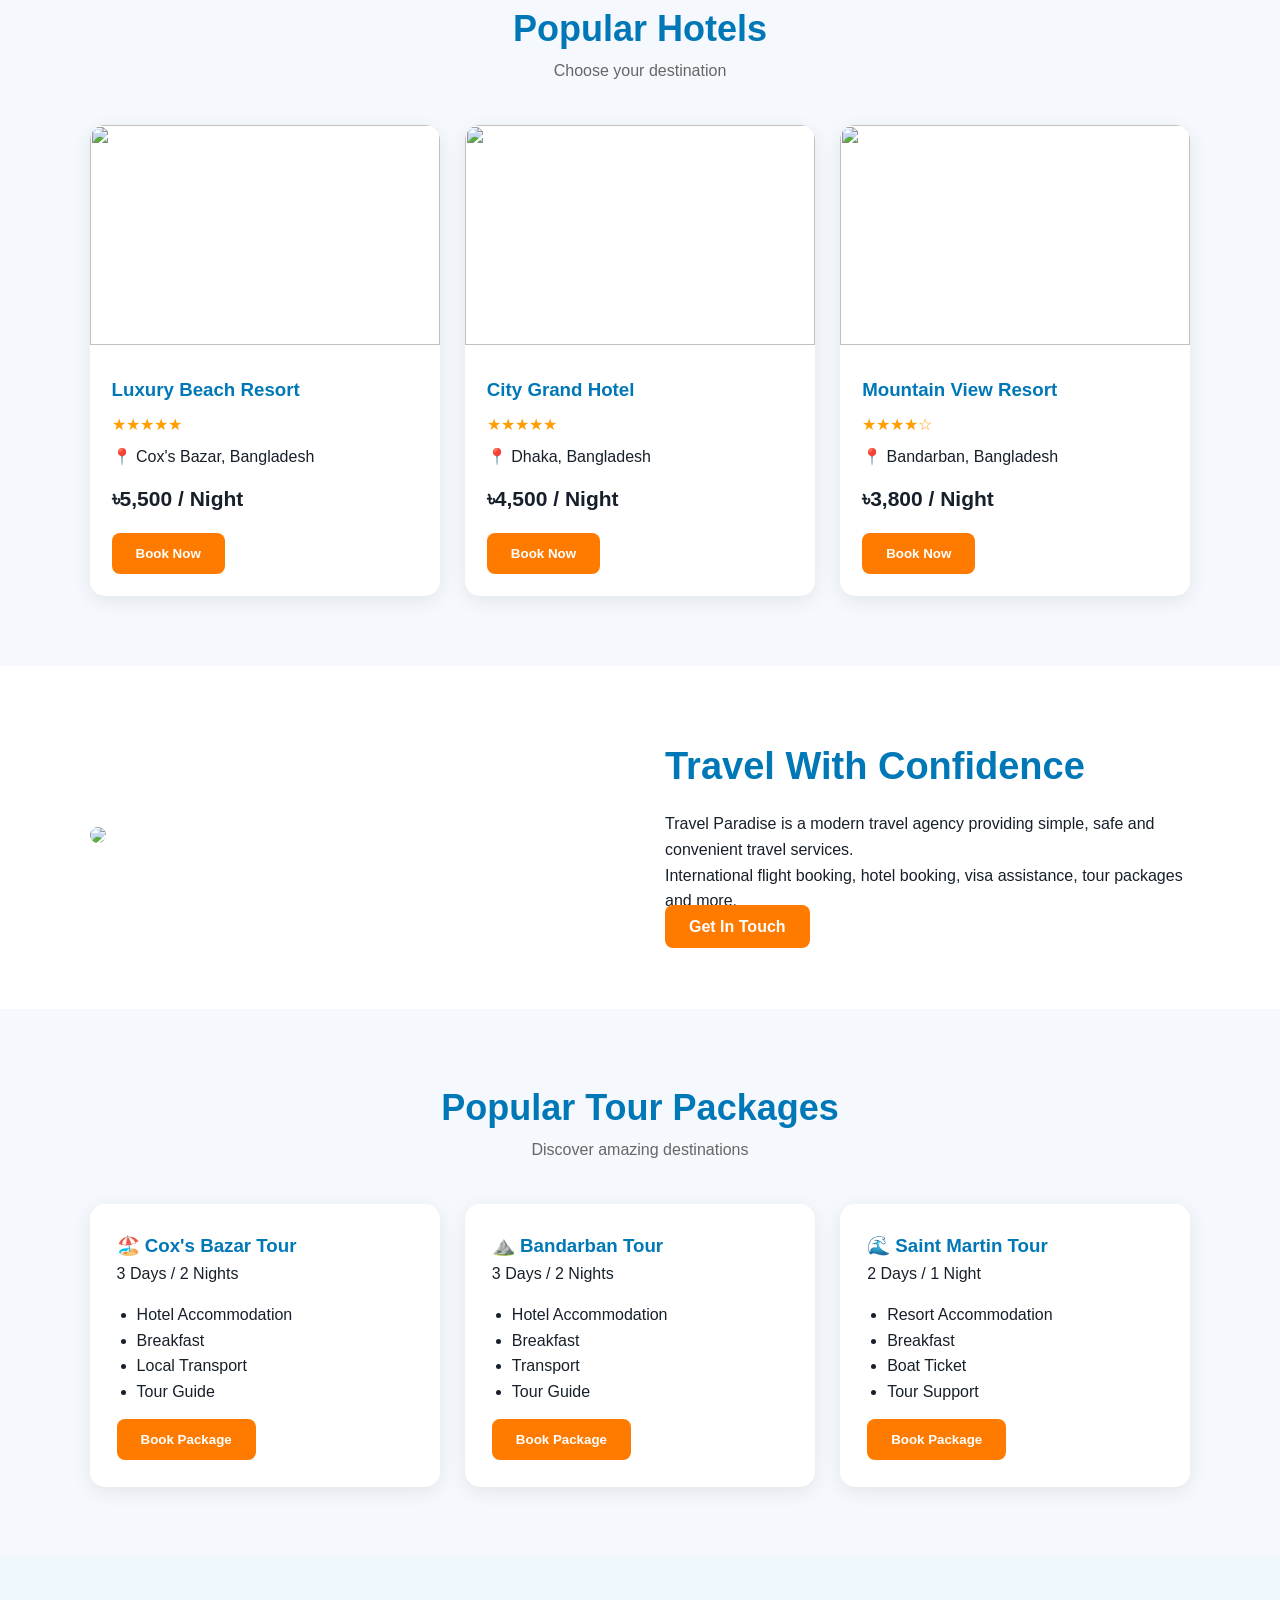
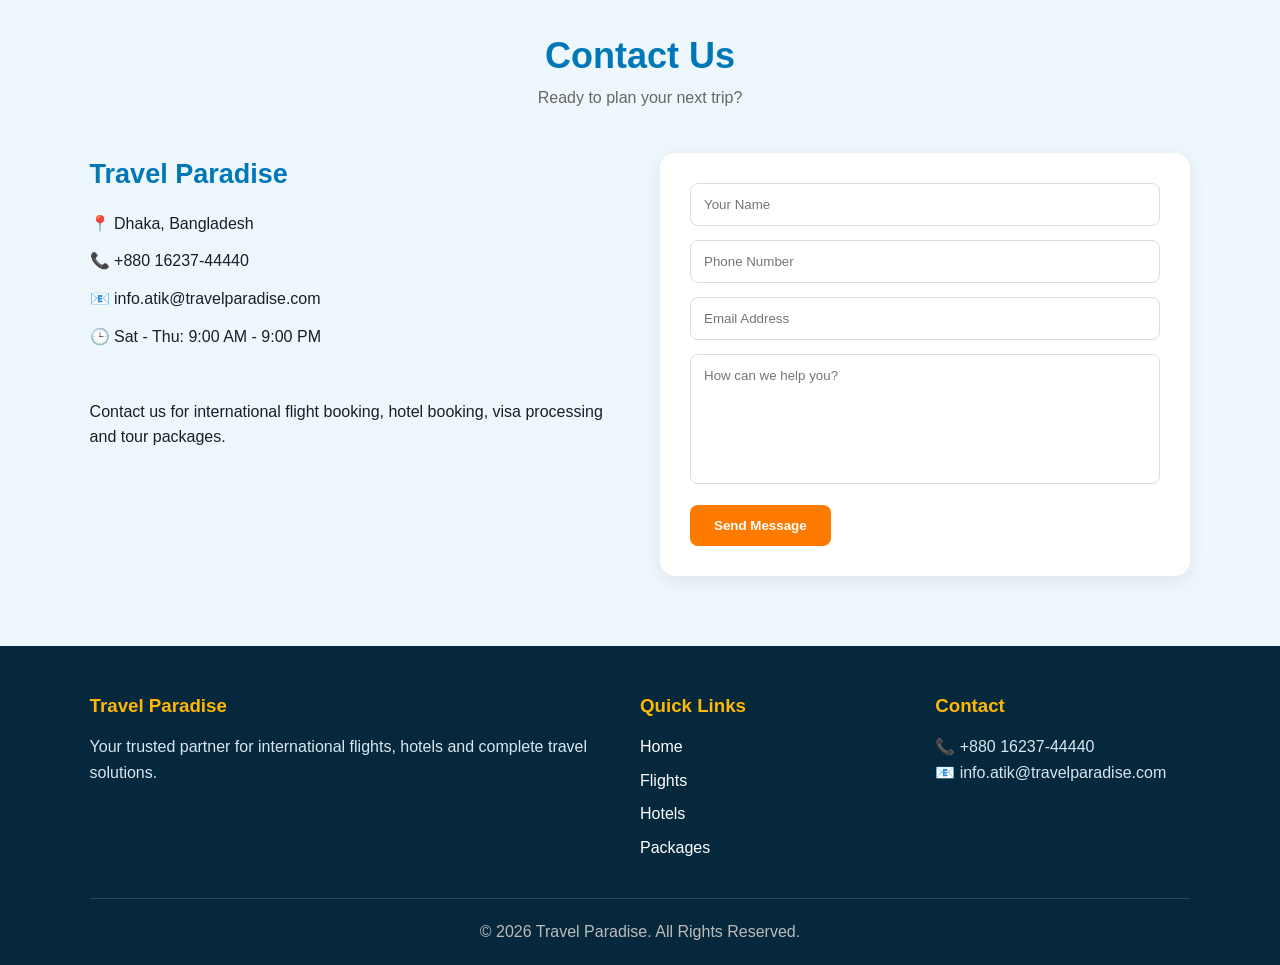
==== commit dd595465: "Update index.html" ====
--- a/index.html
+++ b/index.html
@@ -1,908 +1,3266 @@
 <!DOCTYPE html>
 <html lang="en">
 <head>
-  <meta charset="UTF-8">
-  <meta name="viewport" content="width=device-width, initial-scale=1.0">
-
-  <title>Travel Paradise | Hotel Booking & Travel Agency</title>
-
-  <style>
-    * {
-      margin: 0;
-      padding: 0;
-      box-sizing: border-box;
-      scroll-behavior: smooth;
+
+<meta charset="UTF-8">
+<meta name="viewport" content="width=device-width, initial-scale=1.0">
+
+<title>Travel Paradise | Hotel, Flight & Visa</title>
+
+<style>
+
+*{
+  margin:0;
+  padding:0;
+  box-sizing:border-box;
+  scroll-behavior:smooth;
+}
+
+body{
+  font-family:Arial,Helvetica,sans-serif;
+  background:#f5f8fc;
+  color:#17202a;
+  line-height:1.6;
+}
+
+a{
+  text-decoration:none;
+  color:inherit;
+}
+
+button,
+input,
+select,
+textarea{
+  font-family:inherit;
+}
+
+.navbar{
+  position:sticky;
+  top:0;
+  z-index:1000;
+  min-height:76px;
+  padding:12px 6%;
+  display:flex;
+  justify-content:space-between;
+  align-items:center;
+  background:#fff;
+  box-shadow:0 3px 20px rgba(0,0,0,.08);
+}
+
+.logo{
+  font-size:25px;
+  font-weight:800;
+  color:#0077b6;
+}
+
+.logo span{
+  color:#ff7b00;
+}
+
+.nav-links{
+  display:flex;
+  list-style:none;
+  gap:22px;
+  align-items:center;
+}
+
+.nav-links a{
+  font-weight:600;
+}
+
+.nav-links a:hover{
+  color:#0077b6;
+}
+
+.menu-btn{
+  display:none;
+  font-size:28px;
+  cursor:pointer;
+}
+
+.auth-area,
+.user-menu{
+  display:flex;
+  gap:8px;
+  align-items:center;
+}
+
+.user-menu{
+  display:none;
+}
+
+.user-avatar{
+  width:38px;
+  height:38px;
+  border-radius:50%;
+  background:#0077b6;
+  color:#fff;
+  display:flex;
+  align-items:center;
+  justify-content:center;
+  font-weight:bold;
+}
+
+.btn{
+  border:none;
+  padding:13px 24px;
+  border-radius:8px;
+  background:#ff7b00;
+  color:#fff;
+  font-weight:700;
+  cursor:pointer;
+  transition:.25s;
+}
+
+.btn:hover{
+  transform:translateY(-2px);
+  background:#e86d00;
+}
+
+.btn-blue{
+  background:#0077b6;
+}
+
+.btn-blue:hover{
+  background:#005f91;
+}
+
+.btn-dark{
+  background:#06283d;
+}
+
+.btn-small{
+  padding:9px 15px;
+  font-size:14px;
+}
+
+.hero{
+  min-height:620px;
+  display:flex;
+  justify-content:center;
+  align-items:center;
+  text-align:center;
+  color:#fff;
+  padding:40px 20px;
+
+  background:
+  linear-gradient(rgba(0,40,70,.62),rgba(0,40,70,.62)),
+  url("https://images.unsplash.com/photo-1566073771259-6a8506099945?auto=format&fit=crop&w=1800&q=80")
+  center/cover;
+}
+
+.hero-content{
+  max-width:950px;
+}
+
+.hero h1{
+  font-size:58px;
+  margin-bottom:18px;
+}
+
+.hero h1 span{
+  color:#ffb703;
+}
+
+.hero p{
+  font-size:20px;
+  margin-bottom:30px;
+}
+
+.hero-buttons{
+  display:flex;
+  justify-content:center;
+  gap:12px;
+  flex-wrap:wrap;
+}
+
+/* SEARCH BOX */
+
+.booking-box{
+  width:90%;
+  max-width:1200px;
+  margin:-65px auto 55px;
+  position:relative;
+  background:#fff;
+  padding:30px;
+  border-radius:18px;
+  box-shadow:0 10px 40px rgba(0,0,0,.16);
+}
+
+.booking-box h2{
+  color:#0077b6;
+  text-align:center;
+  margin-bottom:22px;
+}
+
+.booking-tabs{
+  display:flex;
+  justify-content:center;
+  gap:8px;
+  margin-bottom:25px;
+  flex-wrap:wrap;
+}
+
+.booking-tab{
+  padding:11px 22px;
+  border:none;
+  border-radius:25px;
+  background:#eef4f8;
+  color:#333;
+  cursor:pointer;
+  font-weight:bold;
+}
+
+.booking-tab.active{
+  background:#0077b6;
+  color:white;
+}
+
+.booking-panel{
+  display:none;
+}
+
+.booking-panel.active{
+  display:block;
+}
+
+/* FLIGHT SEARCH */
+
+.flight-search{
+  background:#f7fbfe;
+  border:1px solid #e2edf3;
+  border-radius:15px;
+  padding:22px;
+}
+
+.trip-type{
+  display:flex;
+  gap:20px;
+  margin-bottom:18px;
+  font-weight:bold;
+}
+
+.flight-grid{
+  display:grid;
+  grid-template-columns:1.2fr 1.2fr 1fr 1fr 1fr 1fr auto;
+  gap:12px;
+  align-items:end;
+}
+
+.input-group label{
+  display:block;
+  font-weight:bold;
+  margin-bottom:6px;
+  font-size:14px;
+}
+
+.input-group input,
+.input-group select,
+.form-control{
+  width:100%;
+  padding:13px;
+  border:1px solid #d8e0e6;
+  border-radius:8px;
+  outline:none;
+  background:white;
+}
+
+.input-group input:focus,
+.input-group select:focus,
+.form-control:focus{
+  border-color:#0077b6;
+}
+
+/* FLIGHT RESULTS */
+
+.flight-results{
+  margin-top:30px;
+  display:none;
+}
+
+.flight-results h3{
+  color:#0077b6;
+  margin-bottom:15px;
+}
+
+.flight-card{
+  background:#fff;
+  border:1px solid #e5e9ed;
+  border-radius:14px;
+  padding:20px;
+  margin-bottom:15px;
+  display:grid;
+  grid-template-columns:1.5fr 2fr 1fr 1fr;
+  gap:20px;
+  align-items:center;
+  box-shadow:0 4px 15px rgba(0,0,0,.05);
+}
+
+.airline-name{
+  font-weight:bold;
+  color:#06283d;
+}
+
+.flight-route{
+  font-size:18px;
+  font-weight:bold;
+}
+
+.flight-route small{
+  display:block;
+  font-size:12px;
+  color:#777;
+  font-weight:normal;
+}
+
+.flight-price{
+  font-size:21px;
+  font-weight:bold;
+  color:#0077b6;
+}
+
+/* GENERAL */
+
+section{
+  padding:70px 7%;
+}
+
+.section-title{
+  text-align:center;
+  margin-bottom:42px;
+}
+
+.section-title h2{
+  font-size:36px;
+  color:#0077b6;
+}
+
+.section-title p{
+  color:#666;
+}
+
+.services{
+  display:grid;
+  grid-template-columns:repeat(4,1fr);
+  gap:22px;
+}
+
+.service-card{
+  background:#fff;
+  padding:30px 20px;
+  text-align:center;
+  border-radius:15px;
+  box-shadow:0 5px 20px rgba(0,0,0,.07);
+  transition:.3s;
+}
+
+.service-card:hover{
+  transform:translateY(-7px);
+}
+
+.service-icon{
+  font-size:45px;
+  margin-bottom:12px;
+}
+
+.service-card h3{
+  color:#0077b6;
+  margin-bottom:8px;
+}
+
+.service-card p{
+  color:#666;
+}
+
+.hotels{
+  display:grid;
+  grid-template-columns:repeat(3,1fr);
+  gap:25px;
+}
+
+.hotel-card{
+  background:#fff;
+  border-radius:15px;
+  overflow:hidden;
+  box-shadow:0 5px 20px rgba(0,0,0,.08);
+}
+
+.hotel-card img{
+  width:100%;
+  height:220px;
+  object-fit:cover;
+}
+
+.hotel-info{
+  padding:22px;
+}
+
+.hotel-info h3{
+  color:#0077b6;
+}
+
+.rating{
+  color:#ff9d00;
+  margin:7px 0;
+}
+
+.price{
+  font-size:21px;
+  font-weight:bold;
+  margin:12px 0 17px;
+}
+
+.about{
+  background:#fff;
+}
+
+.about-container{
+  display:grid;
+  grid-template-columns:1fr 1fr;
+  gap:50px;
+  align-items:center;
+}
+
+.about img{
+  width:100%;
+  border-radius:16px;
+}
+
+.about h2{
+  font-size:38px;
+  color:#0077b6;
+  margin-bottom:15px;
+}
+
+.packages{
+  display:grid;
+  grid-template-columns:repeat(3,1fr);
+  gap:25px;
+}
+
+.package{
+  background:#fff;
+  padding:27px;
+  border-radius:15px;
+  box-shadow:0 5px 20px rgba(0,0,0,.08);
+}
+
+.package h3{
+  color:#0077b6;
+}
+
+.package ul{
+  padding-left:20px;
+  margin:15px 0;
+}
+
+.contact{
+  background:#eef7fb;
+}
+
+.contact-container{
+  display:grid;
+  grid-template-columns:1fr 1fr;
+  gap:40px;
+}
+
+.contact-info h3{
+  color:#0077b6;
+  font-size:27px;
+  margin-bottom:15px;
+}
+
+.contact-info p{
+  margin:12px 0;
+}
+
+.contact-form{
+  background:#fff;
+  padding:30px;
+  border-radius:15px;
+  box-shadow:0 5px 20px rgba(0,0,0,.08);
+}
+
+.contact-form input,
+.contact-form textarea{
+  width:100%;
+  padding:13px;
+  margin-bottom:14px;
+  border:1px solid #ddd;
+  border-radius:8px;
+}
+
+.contact-form textarea{
+  height:130px;
+  resize:none;
+}
+
+footer{
+  background:#06283d;
+  color:#fff;
+  padding:45px 7% 20px;
+}
+
+.footer-content{
+  display:grid;
+  grid-template-columns:2fr 1fr 1fr;
+  gap:40px;
+  margin-bottom:30px;
+}
+
+footer h3{
+  color:#ffb703;
+  margin-bottom:13px;
+}
+
+footer p{
+  color:#d7e6ee;
+}
+
+.footer-links{
+  list-style:none;
+}
+
+.footer-links li{
+  margin:8px 0;
+}
+
+.copyright{
+  text-align:center;
+  border-top:1px solid rgba(255,255,255,.15);
+  padding-top:20px;
+  color:#bbb;
+}
+
+.whatsapp{
+  position:fixed;
+  right:25px;
+  bottom:25px;
+  width:58px;
+  height:58px;
+  border-radius:50%;
+  background:#25d366;
+  color:#fff;
+  display:flex;
+  justify-content:center;
+  align-items:center;
+  font-size:27px;
+  z-index:999;
+  box-shadow:0 5px 20px rgba(0,0,0,.2);
+}
+
+/* MODALS */
+
+.modal{
+  display:none;
+  position:fixed;
+  z-index:3000;
+  inset:0;
+  background:rgba(0,0,0,.65);
+  justify-content:center;
+  align-items:center;
+  padding:20px;
+}
+
+.modal.active{
+  display:flex;
+}
+
+.modal-box{
+  width:100%;
+  max-width:470px;
+  background:#fff;
+  padding:30px;
+  border-radius:16px;
+  position:relative;
+  max-height:90vh;
+  overflow:auto;
+}
+
+.modal-box h2{
+  color:#0077b6;
+  margin-bottom:20px;
+  text-align:center;
+}
+
+.close{
+  position:absolute;
+  right:18px;
+  top:10px;
+  font-size:28px;
+  cursor:pointer;
+}
+
+.modal-box input,
+.modal-box select{
+  width:100%;
+  padding:13px;
+  margin-bottom:13px;
+  border:1px solid #ddd;
+  border-radius:8px;
+}
+
+.modal-box .btn{
+  width:100%;
+  margin-top:5px;
+}
+
+.modal-link{
+  text-align:center;
+  margin-top:15px;
+  color:#0077b6;
+  cursor:pointer;
+}
+
+/* DASHBOARD */
+
+.dashboard{
+  display:none;
+  padding:70px 7%;
+  background:#f5f8fc;
+}
+
+.dashboard-card{
+  max-width:1000px;
+  margin:auto;
+  background:#fff;
+  border-radius:16px;
+  padding:30px;
+  box-shadow:0 5px 20px rgba(0,0,0,.08);
+}
+
+.dashboard-card h2{
+  color:#0077b6;
+  margin-bottom:15px;
+}
+
+.booking-list{
+  margin-top:25px;
+}
+
+.booking-item{
+  border:1px solid #eee;
+  padding:15px;
+  border-radius:10px;
+  margin-bottom:10px;
+}
+
+.status{
+  display:inline-block;
+  padding:4px 10px;
+  border-radius:20px;
+  background:#fff3cd;
+  color:#856404;
+  font-size:12px;
+}
+
+.loading{
+  text-align:center;
+  padding:20px;
+}
+
+.toast{
+  position:fixed;
+  right:20px;
+  top:90px;
+  z-index:5000;
+  background:#06283d;
+  color:#fff;
+  padding:15px 20px;
+  border-radius:9px;
+  display:none;
+}
+
+.toast.show{
+  display:block;
+}
+
+/* RESPONSIVE */
+
+@media(max-width:1100px){
+
+  .nav-links{
+    display:none;
+    position:absolute;
+    top:76px;
+    right:0;
+    background:#fff;
+    width:250px;
+    padding:20px;
+    flex-direction:column;
+    align-items:flex-start;
+    box-shadow:0 5px 20px rgba(0,0,0,.1);
+  }
+
+  .nav-links.active{
+    display:flex;
+  }
+
+  .menu-btn{
+    display:block;
+  }
+
+  .flight-grid{
+    grid-template-columns:1fr 1fr 1fr;
+  }
+
+  .services,
+  .hotels,
+  .packages{
+    grid-template-columns:1fr 1fr;
+  }
+
+  .about-container,
+  .contact-container,
+  .footer-content{
+    grid-template-columns:1fr;
+  }
+
+  .flight-card{
+    grid-template-columns:1fr 1fr;
+  }
+}
+
+@media(max-width:600px){
+
+  .hero{
+    min-height:550px;
+  }
+
+  .hero h1{
+    font-size:35px;
+  }
+
+  .hero p{
+    font-size:16px;
+  }
+
+  .auth-area{
+    display:none;
+  }
+
+  .flight-grid,
+  .services,
+  .hotels,
+  .packages{
+    grid-template-columns:1fr;
+  }
+
+  .flight-card{
+    grid-template-columns:1fr;
+  }
+
+  section{
+    padding:50px 5%;
+  }
+
+  .booking-box{
+    width:94%;
+    padding:20px;
+  }
+
+  .section-title h2{
+    font-size:29px;
+  }
+}
+
+</style>
+
+</head>
+
+<body>
+
+
+<!-- NAVBAR -->
+
+<nav class="navbar">
+
+  <div class="logo">
+    Travel<span>Paradise</span>
+  </div>
+
+  <ul class="nav-links" id="navLinks">
+
+    <li><a href="#home">Home</a></li>
+    <li><a href="#services">Services</a></li>
+    <li><a href="#flights">Flights</a></li>
+    <li><a href="#hotels">Hotels</a></li>
+    <li><a href="#packages">Packages</a></li>
+    <li><a href="#about">About</a></li>
+    <li><a href="#contact">Contact</a></li>
+
+  </ul>
+
+  <div class="auth-area" id="authArea">
+
+    <button class="btn btn-small btn-blue" onclick="openLogin()">
+      Login
+    </button>
+
+    <button class="btn btn-small" onclick="openSignup()">
+      Sign Up
+    </button>
+
+  </div>
+
+  <div class="user-menu" id="userMenu">
+
+    <div class="user-avatar" id="userAvatar">
+      U
+    </div>
+
+    <button class="btn btn-small btn-blue" onclick="openDashboard()">
+      Account
+    </button>
+
+    <button class="btn btn-small" onclick="logoutUser()">
+      Logout
+    </button>
+
+  </div>
+
+  <div class="menu-btn" onclick="toggleMenu()">
+    ☰
+  </div>
+
+</nav>
+
+
+<!-- HERO -->
+
+<section class="hero" id="home">
+
+  <div class="hero-content">
+
+    <h1>
+      Explore The World With
+      <span>Us</span>
+    </h1>
+
+    <p>
+      International Flight Booking, Hotel Booking,
+      Visa Processing & Complete Travel Solutions
+    </p>
+
+    <div class="hero-buttons">
+
+      <a href="#flights" class="btn">
+        ✈ Search Flights
+      </a>
+
+      <a href="#hotels" class="btn btn-blue">
+        🏨 Find Hotel
+      </a>
+
+    </div>
+
+  </div>
+
+</section>
+
+
+<!-- BOOKING ENGINE -->
+
+<div class="booking-box" id="flights">
+
+  <h2>
+    ✈️ Search & Book Your Travel
+  </h2>
+
+  <div class="booking-tabs">
+
+    <button
+      class="booking-tab active"
+      onclick="switchBookingTab('flightPanel',this)"
+    >
+      ✈️ Flights
+    </button>
+
+    <button
+      class="booking-tab"
+      onclick="switchBookingTab('hotelPanel',this)"
+    >
+      🏨 Hotels
+    </button>
+
+  </div>
+
+
+  <!-- FLIGHT PANEL -->
+
+  <div class="booking-panel active" id="flightPanel">
+
+    <div class="flight-search">
+
+      <div class="trip-type">
+
+        <label>
+          <input
+            type="radio"
+            name="tripType"
+            value="round"
+            checked
+            onchange="toggleReturnDate()"
+          >
+          Round Trip
+        </label>
+
+        <label>
+          <input
+            type="radio"
+            name="tripType"
+            value="oneway"
+            onchange="toggleReturnDate()"
+          >
+          One Way
+        </label>
+
+      </div>
+
+
+      <form onsubmit="searchFlights(event)">
+
+        <div class="flight-grid">
+
+          <div class="input-group">
+
+            <label>From</label>
+
+            <input
+              id="flightFrom"
+              type="text"
+              placeholder="DAC - Dhaka"
+              required
+            >
+
+          </div>
+
+
+          <div class="input-group">
+
+            <label>To</label>
+
+            <input
+              id="flightTo"
+              type="text"
+              placeholder="DXB - Dubai"
+              required
+            >
+
+          </div>
+
+
+          <div class="input-group">
+
+            <label>Departure</label>
+
+            <input
+              id="flightDeparture"
+              type="date"
+              required
+            >
+
+          </div>
+
+
+          <div class="input-group" id="returnDateBox">
+
+            <label>Return</label>
+
+            <input
+              id="flightReturn"
+              type="date"
+            >
+
+          </div>
+
+
+          <div class="input-group">
+
+            <label>Passengers</label>
+
+            <select id="flightPassengers">
+
+              <option value="1">1 Adult</option>
+              <option value="2">2 Adults</option>
+              <option value="3">3 Adults</option>
+              <option value="4">4 Adults</option>
+              <option value="5">5 Adults</option>
+              <option value="6">6 Adults</option>
+
+            </select>
+
+          </div>
+
+
+          <div class="input-group">
+
+            <label>Class</label>
+
+            <select id="flightClass">
+
+              <option>Economy</option>
+              <option>Premium Economy</option>
+              <option>Business</option>
+              <option>First Class</option>
+
+            </select>
+
+          </div>
+
+
+          <button
+            class="btn"
+            type="submit"
+          >
+            Search
+          </button>
+
+        </div>
+
+      </form>
+
+    </div>
+
+
+    <!-- RESULTS -->
+
+    <div
+      class="flight-results"
+      id="flightResults"
+    >
+
+      <h3>
+        Available Flights
+      </h3>
+
+      <div id="flightList"></div>
+
+    </div>
+
+  </div>
+
+
+  <!-- HOTEL PANEL -->
+
+  <div
+    class="booking-panel"
+    id="hotelPanel"
+  >
+
+    <form
+      class="booking-form"
+      onsubmit="searchHotel(event)"
+    >
+
+      <div class="input-group">
+
+        <label>
+          Destination
+        </label>
+
+        <input
+          type="text"
+          id="destination"
+          placeholder="e.g. Cox's Bazar"
+          required
+        >
+
+      </div>
+
+
+      <div class="input-group">
+
+        <label>
+          Check-in
+        </label>
+
+        <input
+          type="date"
+          id="checkin"
+          required
+        >
+
+      </div>
+
+
+      <div class="input-group">
+
+        <label>
+          Check-out
+        </label>
+
+        <input
+          type="date"
+          id="checkout"
+          required
+        >
+
+      </div>
+
+
+      <div class="input-group">
+
+        <label>
+          Guests
+        </label>
+
+        <select id="guests">
+
+          <option>
+            1 Guest
+          </option>
+
+          <option>
+            2 Guests
+          </option>
+
+          <option>
+            3 Guests
+          </option>
+
+          <option>
+            4 Guests
+          </option>
+
+          <option>
+            5+ Guests
+          </option>
+
+        </select>
+
+      </div>
+
+
+      <button
+        class="btn"
+        type="submit"
+      >
+        Search Hotels
+      </button>
+
+    </form>
+
+  </div>
+
+</div>
+
+
+<!-- SERVICES -->
+
+<section id="services">
+
+  <div class="section-title">
+
+    <h2>
+      Our Services
+    </h2>
+
+    <p>
+      Complete travel solutions in one place
+    </p>
+
+  </div>
+
+
+  <div class="services">
+
+    <div class="service-card">
+
+      <div class="service-icon">
+        ✈️
+      </div>
+
+      <h3>
+        International Flights
+      </h3>
+
+      <p>
+        Search international routes
+        and request flight bookings.
+      </p>
+
+    </div>
+
+
+    <div class="service-card">
+
+      <div class="service-icon">
+        🏨
+      </div>
+
+      <h3>
+        Hotel Booking
+      </h3>
+
+      <p>
+        Find comfortable hotels
+        at attractive prices.
+      </p>
+
+    </div>
+
+
+    <div class="service-card">
+
+      <div class="service-icon">
+        🛂
+      </div>
+
+      <h3>
+        Visa Processing
+      </h3>
+
+      <p>
+        Professional visa assistance.
+      </p>
+
+    </div>
+
+
+    <div class="service-card">
+
+      <div class="service-icon">
+        🚗
+      </div>
+
+      <h3>
+        Airport Transfer
+      </h3>
+
+      <p>
+        Airport pickup and
+        transport services.
+      </p>
+
+    </div>
+
+  </div>
+
+</section>
+
+
+<!-- HOTELS -->
+
+<section id="hotels">
+
+  <div class="section-title">
+
+    <h2>
+      Popular Hotels
+    </h2>
+
+    <p>
+      Choose your destination
+    </p>
+
+  </div>
+
+
+  <div class="hotels">
+
+
+    <div class="hotel-card">
+
+      <img
+        src="https://images.unsplash.com/photo-1564501049412-61c2a3083791?auto=format&fit=crop&w=900&q=80"
+      >
+
+      <div class="hotel-info">
+
+        <h3>
+          Luxury Beach Resort
+        </h3>
+
+        <div class="rating">
+          ★★★★★
+        </div>
+
+        <p>
+          📍 Cox's Bazar, Bangladesh
+        </p>
+
+        <div class="price">
+          ৳5,500 / Night
+        </div>
+
+        <button
+          class="btn"
+          onclick="bookHotel('Luxury Beach Resort')"
+        >
+          Book Now
+        </button>
+
+      </div>
+
+    </div>
+
+
+    <div class="hotel-card">
+
+      <img
+        src="https://images.unsplash.com/photo-1551882547-ff40c63fe5fa?auto=format&fit=crop&w=900&q=80"
+      >
+
+      <div class="hotel-info">
+
+        <h3>
+          City Grand Hotel
+        </h3>
+
+        <div class="rating">
+          ★★★★★
+        </div>
+
+        <p>
+          📍 Dhaka, Bangladesh
+        </p>
+
+        <div class="price">
+          ৳4,500 / Night
+        </div>
+
+        <button
+          class="btn"
+          onclick="bookHotel('City Grand Hotel')"
+        >
+          Book Now
+        </button>
+
+      </div>
+
+    </div>
+
+
+    <div class="hotel-card">
+
+      <img
+        src="https://images.unsplash.com/photo-1582719478250-c89cae4dc85b?auto=format&fit=crop&w=900&q=80"
+      >
+
+      <div class="hotel-info">
+
+        <h3>
+          Mountain View Resort
+        </h3>
+
+        <div class="rating">
+          ★★★★☆
+        </div>
+
+        <p>
+          📍 Bandarban, Bangladesh
+        </p>
+
+        <div class="price">
+          ৳3,800 / Night
+        </div>
+
+        <button
+          class="btn"
+          onclick="bookHotel('Mountain View Resort')"
+        >
+          Book Now
+        </button>
+
+      </div>
+
+    </div>
+
+  </div>
+
+</section>
+
+
+<!-- ABOUT -->
+
+<section
+  class="about"
+  id="about"
+>
+
+  <div class="about-container">
+
+    <div>
+
+      <img
+        src="https://images.unsplash.com/photo-1436491865332-7a61a109cc05?auto=format&fit=crop&w=1000&q=80"
+      >
+
+    </div>
+
+    <div>
+
+      <h2>
+        Travel With Confidence
+      </h2>
+
+      <p>
+        Travel Paradise is a modern travel agency
+        providing simple, safe and convenient travel services.
+      </p>
+
+      <p>
+        International flight booking, hotel booking,
+        visa assistance, tour packages and more.
+      </p>
+
+      <a
+        href="#contact"
+        class="btn"
+      >
+        Get In Touch
+      </a>
+
+    </div>
+
+  </div>
+
+</section>
+
+
+<!-- PACKAGES -->
+
+<section id="packages">
+
+  <div class="section-title">
+
+    <h2>
+      Popular Tour Packages
+    </h2>
+
+    <p>
+      Discover amazing destinations
+    </p>
+
+  </div>
+
+
+  <div class="packages">
+
+
+    <div class="package">
+
+      <h3>
+        🏖️ Cox's Bazar Tour
+      </h3>
+
+      <p>
+        3 Days / 2 Nights
+      </p>
+
+      <ul>
+
+        <li>
+          Hotel Accommodation
+        </li>
+
+        <li>
+          Breakfast
+        </li>
+
+        <li>
+          Local Transport
+        </li>
+
+        <li>
+          Tour Guide
+        </li>
+
+      </ul>
+
+      <button
+        class="btn"
+        onclick="bookPackage('Coxs Bazar Tour')"
+      >
+        Book Package
+      </button>
+
+    </div>
+
+
+    <div class="package">
+
+      <h3>
+        ⛰️ Bandarban Tour
+      </h3>
+
+      <p>
+        3 Days / 2 Nights
+      </p>
+
+      <ul>
+
+        <li>
+          Hotel Accommodation
+        </li>
+
+        <li>
+          Breakfast
+        </li>
+
+        <li>
+          Transport
+        </li>
+
+        <li>
+          Tour Guide
+        </li>
+
+      </ul>
+
+      <button
+        class="btn"
+        onclick="bookPackage('Bandarban Tour')"
+      >
+        Book Package
+      </button>
+
+    </div>
+
+
+    <div class="package">
+
+      <h3>
+        🌊 Saint Martin Tour
+      </h3>
+
+      <p>
+        2 Days / 1 Night
+      </p>
+
+      <ul>
+
+        <li>
+          Resort Accommodation
+        </li>
+
+        <li>
+          Breakfast
+        </li>
+
+        <li>
+          Boat Ticket
+        </li>
+
+        <li>
+          Tour Support
+        </li>
+
+      </ul>
+
+      <button
+        class="btn"
+        onclick="bookPackage('Saint Martin Tour')"
+      >
+        Book Package
+      </button>
+
+    </div>
+
+  </div>
+
+</section>
+
+
+<!-- DASHBOARD -->
+
+<section
+  class="dashboard"
+  id="dashboard"
+>
+
+  <div class="dashboard-card">
+
+    <h2>
+      👤 My Account
+    </h2>
+
+    <p id="accountEmail">
+      Loading...
+    </p>
+
+    <div class="booking-list">
+
+      <h3>
+        My Bookings
+      </h3>
+
+      <div id="bookingList">
+
+        <div class="loading">
+          Loading bookings...
+        </div>
+
+      </div>
+
+    </div>
+
+  </div>
+
+</section>
+
+
+<!-- CONTACT -->
+
+<section
+  class="contact"
+  id="contact"
+>
+
+  <div class="section-title">
+
+    <h2>
+      Contact Us
+    </h2>
+
+    <p>
+      Ready to plan your next trip?
+    </p>
+
+  </div>
+
+
+  <div class="contact-container">
+
+
+    <div class="contact-info">
+
+      <h3>
+        Travel Paradise
+      </h3>
+
+      <p>
+        📍 Dhaka, Bangladesh
+      </p>
+
+      <p>
+        📞 +880 16237-44440
+      </p>
+
+      <p>
+        📧 info.atik@travelparadise.com
+      </p>
+
+      <p>
+        🕒 Sat - Thu: 9:00 AM - 9:00 PM
+      </p>
+
+      <br>
+
+      <p>
+        Contact us for international flight booking,
+        hotel booking, visa processing and tour packages.
+      </p>
+
+    </div>
+
+
+    <div class="contact-form">
+
+      <form
+        onsubmit="sendMessage(event)"
+      >
+
+        <input
+          id="contactName"
+          class="form-control"
+          type="text"
+          placeholder="Your Name"
+          required
+        >
+
+        <input
+          id="contactPhone"
+          class="form-control"
+          type="tel"
+          placeholder="Phone Number"
+          required
+        >
+
+        <input
+          id="contactEmail"
+          class="form-control"
+          type="email"
+          placeholder="Email Address"
+        >
+
+        <textarea
+          id="contactMessage"
+          class="form-control"
+          placeholder="How can we help you?"
+          required
+        ></textarea>
+
+        <button
+          class="btn"
+          type="submit"
+        >
+          Send Message
+        </button>
+
+      </form>
+
+    </div>
+
+  </div>
+
+</section>
+
+
+<!-- FOOTER -->
+
+<footer>
+
+  <div class="footer-content">
+
+    <div>
+
+      <h3>
+        Travel Paradise
+      </h3>
+
+      <p>
+        Your trusted partner for international
+        flights, hotels and complete travel solutions.
+      </p>
+
+    </div>
+
+
+    <div>
+
+      <h3>
+        Quick Links
+      </h3>
+
+      <ul class="footer-links">
+
+        <li>
+          <a href="#home">
+            Home
+          </a>
+        </li>
+
+        <li>
+          <a href="#flights">
+            Flights
+          </a>
+        </li>
+
+        <li>
+          <a href="#hotels">
+            Hotels
+          </a>
+        </li>
+
+        <li>
+          <a href="#packages">
+            Packages
+          </a>
+        </li>
+
+      </ul>
+
+    </div>
+
+
+    <div>
+
+      <h3>
+        Contact
+      </h3>
+
+      <p>
+        📞 +880 16237-44440
+      </p>
+
+      <p>
+        📧 info.atik@travelparadise.com
+      </p>
+
+    </div>
+
+  </div>
+
+
+  <div class="copyright">
+
+    © 2026 Travel Paradise.
+    All Rights Reserved.
+
+  </div>
+
+</footer>
+
+
+<!-- WHATSAPP -->
+
+<a
+  class="whatsapp"
+  href="https://wa.me/8801623744440"
+  target="_blank"
+>
+  ☎
+</a>
+
+
+<!-- LOGIN MODAL -->
+
+<div
+  class="modal"
+  id="loginModal"
+>
+
+  <div class="modal-box">
+
+    <span
+      class="close"
+      onclick="closeModals()"
+    >
+      ×
+    </span>
+
+    <h2>
+      Login
+    </h2>
+
+    <input
+      type="email"
+      id="loginEmail"
+      placeholder="Email Address"
+    >
+
+    <input
+      type="password"
+      id="loginPassword"
+      placeholder="Password"
+    >
+
+    <button
+      class="btn btn-blue"
+      onclick="loginUser()"
+    >
+      Login
+    </button>
+
+    <div
+      class="modal-link"
+      onclick="resetPassword()"
+    >
+      Forgot Password?
+    </div>
+
+    <div
+      class="modal-link"
+      onclick="openSignup()"
+    >
+      Don't have an account? Sign Up
+    </div>
+
+  </div>
+
+</div>
+
+
+<!-- SIGNUP MODAL -->
+
+<div
+  class="modal"
+  id="signupModal"
+>
+
+  <div class="modal-box">
+
+    <span
+      class="close"
+      onclick="closeModals()"
+    >
+      ×
+    </span>
+
+    <h2>
+      Create Account
+    </h2>
+
+    <input
+      type="text"
+      id="signupName"
+      placeholder="Full Name"
+    >
+
+    <input
+      type="email"
+      id="signupEmail"
+      placeholder="Email Address"
+    >
+
+    <input
+      type="password"
+      id="signupPassword"
+      placeholder="Password"
+    >
+
+    <button
+      class="btn"
+      onclick="signupUser()"
+    >
+      Create Account
+    </button>
+
+    <div
+      class="modal-link"
+      onclick="openLogin()"
+    >
+      Already have an account? Login
+    </div>
+
+  </div>
+
+</div>
+
+
+<!-- BOOKING MODAL -->
+
+<div
+  class="modal"
+  id="bookingModal"
+>
+
+  <div class="modal-box">
+
+    <span
+      class="close"
+      onclick="closeModals()"
+    >
+      ×
+    </span>
+
+    <h2>
+      Complete Booking
+    </h2>
+
+    <input
+      type="text"
+      id="bookingItem"
+      readonly
+    >
+
+    <input
+      type="text"
+      id="bookingName"
+      placeholder="Your Full Name"
+    >
+
+    <input
+      type="tel"
+      id="bookingPhone"
+      placeholder="Phone Number"
+    >
+
+    <input
+      type="date"
+      id="bookingDate"
+    >
+
+    <input
+      type="number"
+      id="bookingGuests"
+      placeholder="Number of Guests"
+      min="1"
+      value="1"
+    >
+
+    <button
+      class="btn"
+      onclick="submitBooking()"
+    >
+      Confirm Booking
+    </button>
+
+  </div>
+
+</div>
+
+
+<div
+  class="toast"
+  id="toast"
+></div>
+
+
+<!-- FIREBASE -->
+
+<script type="module">
+
+import {
+  initializeApp
+} from "https://www.gstatic.com/firebasejs/12.1.0/firebase-app.js";
+
+import {
+  getAuth,
+  createUserWithEmailAndPassword,
+  signInWithEmailAndPassword,
+  signOut,
+  onAuthStateChanged,
+  sendPasswordResetEmail,
+  updateProfile
+} from "https://www.gstatic.com/firebasejs/12.1.0/firebase-auth.js";
+
+import {
+  getFirestore,
+  collection,
+  addDoc,
+  query,
+  where,
+  orderBy,
+  getDocs,
+  serverTimestamp
+} from "https://www.gstatic.com/firebasejs/12.1.0/firebase-firestore.js";
+
+
+/* FIREBASE CONFIG */
+
+const firebaseConfig = {
+
+  apiKey:
+    "AIzaSyDcgH4GfMmixsJh4rLGSjusIqqW6JrEo44",
+
+  authDomain:
+    "travel-1a6b1.firebaseapp.com",
+
+  projectId:
+    "travel-1a6b1",
+
+  storageBucket:
+    "travel-1a6b1.firebasestorage.app",
+
+  messagingSenderId:
+    "519605106219",
+
+  appId:
+    "1:519605106219:web:c6ba3277bf5dedf7209c6e",
+
+  measurementId:
+    "G-6G2PKE332"
+
+};
+
+
+/* INITIALIZE */
+
+const app =
+  initializeApp(firebaseConfig);
+
+const auth =
+  getAuth(app);
+
+const db =
+  getFirestore(app);
+
+
+let currentUser = null;
+let selectedBooking = "";
+
+
+/* TOAST */
+
+function showToast(message){
+
+  const toast =
+    document.getElementById("toast");
+
+  toast.textContent =
+    message;
+
+  toast.classList.add("show");
+
+  setTimeout(() => {
+
+    toast.classList.remove("show");
+
+  },3000);
+
+}
+
+
+/* MENU */
+
+window.toggleMenu = function(){
+
+  document
+    .getElementById("navLinks")
+    .classList.toggle("active");
+
+};
+
+
+/* BOOKING TABS */
+
+window.switchBookingTab =
+function(panelId,button){
+
+  document
+    .querySelectorAll(".booking-panel")
+    .forEach(panel => {
+
+      panel.classList.remove("active");
+
+    });
+
+  document
+    .querySelectorAll(".booking-tab")
+    .forEach(tab => {
+
+      tab.classList.remove("active");
+
+    });
+
+  document
+    .getElementById(panelId)
+    .classList.add("active");
+
+  button.classList.add("active");
+
+};
+
+
+/* RETURN DATE */
+
+window.toggleReturnDate =
+function(){
+
+  const type =
+    document.querySelector(
+      'input[name="tripType"]:checked'
+    ).value;
+
+  const box =
+    document.getElementById("returnDateBox");
+
+  const input =
+    document.getElementById("flightReturn");
+
+  if(type === "oneway"){
+
+    box.style.display = "none";
+    input.required = false;
+
+  }
+  else{
+
+    box.style.display = "block";
+    input.required = true;
+
+  }
+
+};
+
+
+/* MODALS */
+
+window.openLogin =
+function(){
+
+  closeModals();
+
+  document
+    .getElementById("loginModal")
+    .classList.add("active");
+
+};
+
+
+window.openSignup =
+function(){
+
+  closeModals();
+
+  document
+    .getElementById("signupModal")
+    .classList.add("active");
+
+};
+
+
+window.closeModals =
+function(){
+
+  document
+    .querySelectorAll(".modal")
+    .forEach(modal => {
+
+      modal.classList.remove("active");
+
+    });
+
+};
+
+
+/* SIGNUP */
+
+window.signupUser =
+async function(){
+
+  const name =
+    document
+      .getElementById("signupName")
+      .value.trim();
+
+  const email =
+    document
+      .getElementById("signupEmail")
+      .value.trim();
+
+  const password =
+    document
+      .getElementById("signupPassword")
+      .value;
+
+
+  if(!name || !email || !password){
+
+    showToast(
+      "Please fill all fields."
+    );
+
+    return;
+
+  }
+
+
+  if(password.length < 6){
+
+    showToast(
+      "Password must be at least 6 characters."
+    );
+
+    return;
+
+  }
+
+
+  try{
+
+    const result =
+      await createUserWithEmailAndPassword(
+        auth,
+        email,
+        password
+      );
+
+
+    await updateProfile(
+      result.user,
+      {
+        displayName:name
+      }
+    );
+
+
+    await addDoc(
+      collection(db,"users"),
+      {
+
+        uid:
+          result.user.uid,
+
+        name:name,
+
+        email:email,
+
+        createdAt:
+          serverTimestamp()
+
+      }
+    );
+
+
+    closeModals();
+
+    showToast(
+      "Account created successfully!"
+    );
+
+  }
+  catch(error){
+
+    console.error(error);
+
+    showToast(
+      firebaseError(error.code)
+    );
+
+  }
+
+};
+
+
+/* LOGIN */
+
+window.loginUser =
+async function(){
+
+  const email =
+    document
+      .getElementById("loginEmail")
+      .value.trim();
+
+  const password =
+    document
+      .getElementById("loginPassword")
+      .value;
+
+
+  if(!email || !password){
+
+    showToast(
+      "Enter email and password."
+    );
+
+    return;
+
+  }
+
+
+  try{
+
+    await signInWithEmailAndPassword(
+      auth,
+      email,
+      password
+    );
+
+
+    closeModals();
+
+    showToast(
+      "Login successful!"
+    );
+
+  }
+  catch(error){
+
+    console.error(error);
+
+    showToast(
+      firebaseError(error.code)
+    );
+
+  }
+
+};
+
+
+/* PASSWORD RESET */
+
+window.resetPassword =
+async function(){
+
+  const email =
+    document
+      .getElementById("loginEmail")
+      .value.trim();
+
+
+  if(!email){
+
+    showToast(
+      "Enter your email first."
+    );
+
+    return;
+
+  }
+
+
+  try{
+
+    await sendPasswordResetEmail(
+      auth,
+      email
+    );
+
+    showToast(
+      "Password reset email sent."
+    );
+
+  }
+  catch(error){
+
+    showToast(
+      firebaseError(error.code)
+    );
+
+  }
+
+};
+
+
+/* LOGOUT */
+
+window.logoutUser =
+async function(){
+
+  try{
+
+    await signOut(auth);
+
+    showToast(
+      "Logged out successfully."
+    );
+
+    document
+      .getElementById("dashboard")
+      .style.display = "none";
+
+  }
+  catch(error){
+
+    showToast(
+      "Logout failed."
+    );
+
+  }
+
+};
+
+
+/* AUTH STATE */
+
+onAuthStateChanged(
+  auth,
+  user => {
+
+    currentUser =
+      user;
+
+    const authArea =
+      document.getElementById("authArea");
+
+    const userMenu =
+      document.getElementById("userMenu");
+
+
+    if(user){
+
+      authArea.style.display =
+        "none";
+
+      userMenu.style.display =
+        "flex";
+
+
+      const avatar =
+        document.getElementById("userAvatar");
+
+
+      const name =
+        user.displayName ||
+        user.email.charAt(0).toUpperCase();
+
+
+      avatar.textContent =
+        name
+          .charAt(0)
+          .toUpperCase();
+
     }
-
-    body {
-      font-family: Arial, Helvetica, sans-serif;
-      color: #222;
-      background: #f7f9fc;
-      line-height: 1.6;
+    else{
+
+      authArea.style.display =
+        "flex";
+
+      userMenu.style.display =
+        "none";
+
     }
 
-    a {
-      text-decoration: none;
-      color: inherit;
+  }
+);
+
+
+/* DASHBOARD */
+
+window.openDashboard =
+async function(){
+
+  if(!currentUser){
+
+    openLogin();
+
+    return;
+
+  }
+
+
+  const dashboard =
+    document.getElementById("dashboard");
+
+
+  dashboard.style.display =
+    "block";
+
+
+  dashboard.scrollIntoView({
+    behavior:"smooth"
+  });
+
+
+  document.getElementById(
+    "accountEmail"
+  ).textContent =
+    "Logged in as: " +
+    currentUser.email;
+
+
+  loadBookings();
+
+};
+
+
+/* FLIGHT SEARCH */
+
+window.searchFlights =
+function(event){
+
+  event.preventDefault();
+
+
+  const from =
+    document
+      .getElementById("flightFrom")
+      .value.trim();
+
+  const to =
+    document
+      .getElementById("flightTo")
+      .value.trim();
+
+  const departure =
+    document
+      .getElementById("flightDeparture")
+      .value;
+
+  const returnDate =
+    document
+      .getElementById("flightReturn")
+      .value;
+
+  const passengers =
+    document
+      .getElementById("flightPassengers")
+      .value;
+
+  const flightClass =
+    document
+      .getElementById("flightClass")
+      .value;
+
+  const type =
+    document.querySelector(
+      'input[name="tripType"]:checked'
+    ).value;
+
+
+  if(
+    type === "round" &&
+    returnDate &&
+    returnDate < departure
+  ){
+
+    showToast(
+      "Return date must be after departure."
+    );
+
+    return;
+
+  }
+
+
+  const results =
+    document.getElementById("flightResults");
+
+  const list =
+    document.getElementById("flightList");
+
+
+  results.style.display =
+    "block";
+
+
+  list.innerHTML = `
+
+    <div class="flight-card">
+
+      <div>
+
+        <div class="airline-name">
+          ✈️ Sample International Airlines
+        </div>
+
+        <small>
+          Demo result
+        </small>
+
+      </div>
+
+      <div>
+
+        <div class="flight-route">
+          ${escapeHTML(from)}
+          →
+          ${escapeHTML(to)}
+        </div>
+
+        <small>
+          ${escapeHTML(departure)}
+        </small>
+
+      </div>
+
+      <div>
+
+        <strong>
+          ${escapeHTML(flightClass)}
+        </strong>
+
+        <small>
+          ${passengers} Passenger(s)
+        </small>
+
+      </div>
+
+      <div>
+
+        <div class="flight-price">
+          Request Fare
+        </div>
+
+        <button
+          class="btn btn-small"
+          onclick="bookFlight(
+            '${escapeJS(from)}',
+            '${escapeJS(to)}',
+            '${escapeJS(departure)}',
+            '${escapeJS(returnDate)}',
+            '${escapeJS(flightClass)}',
+            '${escapeJS(passengers)}'
+          )"
+        >
+          Book Flight
+        </button>
+
+      </div>
+
+    </div>
+
+
+    <div class="flight-card">
+
+      <div>
+
+        <div class="airline-name">
+          ✈️ Global Travel Airways
+        </div>
+
+        <small>
+          Demo result
+        </small>
+
+      </div>
+
+      <div>
+
+        <div class="flight-route">
+          ${escapeHTML(from)}
+          →
+          ${escapeHTML(to)}
+        </div>
+
+        <small>
+          ${escapeHTML(departure)}
+        </small>
+
+      </div>
+
+      <div>
+
+        <strong>
+          ${escapeHTML(flightClass)}
+        </strong>
+
+        <small>
+          ${passengers} Passenger(s)
+        </small>
+
+      </div>
+
+      <div>
+
+        <div class="flight-price">
+          Request Fare
+        </div>
+
+        <button
+          class="btn btn-small"
+          onclick="bookFlight(
+            '${escapeJS(from)}',
+            '${escapeJS(to)}',
+            '${escapeJS(departure)}',
+            '${escapeJS(returnDate)}',
+            '${escapeJS(flightClass)}',
+            '${escapeJS(passengers)}'
+          )"
+        >
+          Book Flight
+        </button>
+
+      </div>
+
+    </div>
+
+  `;
+
+
+  results.scrollIntoView({
+    behavior:"smooth",
+    block:"nearest"
+  });
+
+};
+
+
+/* FLIGHT BOOKING */
+
+window.bookFlight =
+function(
+  from,
+  to,
+  departure,
+  returnDate,
+  flightClass,
+  passengers
+){
+
+  selectedBooking =
+    "Flight: " +
+    from +
+    " → " +
+    to;
+
+
+  document
+    .getElementById("bookingItem")
+    .value =
+      selectedBooking;
+
+
+  if(currentUser){
+
+    document
+      .getElementById("bookingName")
+      .value =
+        currentUser.displayName || "";
+
+  }
+
+
+  document
+    .getElementById("bookingDate")
+    .value =
+      departure;
+
+
+  document
+    .getElementById("bookingGuests")
+    .value =
+      passengers;
+
+
+  document
+    .getElementById("bookingModal")
+    .classList.add("active");
+
+};
+
+
+/* HOTEL SEARCH */
+
+window.searchHotel =
+function(event){
+
+  event.preventDefault();
+
+
+  const destination =
+    document
+      .getElementById("destination")
+      .value.trim();
+
+  const checkin =
+    document
+      .getElementById("checkin")
+      .value;
+
+  const checkout =
+    document
+      .getElementById("checkout")
+      .value;
+
+
+  if(checkout <= checkin){
+
+    showToast(
+      "Check-out must be after check-in."
+    );
+
+    return;
+
+  }
+
+
+  showToast(
+    "Searching hotels in " +
+    destination +
+    "..."
+  );
+
+
+  document
+    .getElementById("hotels")
+    .scrollIntoView({
+      behavior:"smooth"
+    });
+
+};
+
+
+/* HOTEL BOOKING */
+
+window.bookHotel =
+function(hotelName){
+
+  selectedBooking =
+    hotelName;
+
+
+  document
+    .getElementById("bookingItem")
+    .value =
+      hotelName;
+
+
+  if(currentUser){
+
+    document
+      .getElementById("bookingName")
+      .value =
+        currentUser.displayName || "";
+
+  }
+
+
+  document
+    .getElementById("bookingModal")
+    .classList.add("active");
+
+};
+
+
+/* PACKAGE BOOKING */
+
+window.bookPackage =
+function(packageName){
+
+  selectedBooking =
+    packageName;
+
+
+  document
+    .getElementById("bookingItem")
+    .value =
+      packageName;
+
+
+  if(currentUser){
+
+    document
+      .getElementById("bookingName")
+      .value =
+        currentUser.displayName || "";
+
+  }
+
+
+  document
+    .getElementById("bookingModal")
+    .classList.add("active");
+
+};
+
+
+/* SUBMIT BOOKING */
+
+window.submitBooking =
+async function(){
+
+  if(!currentUser){
+
+    closeModals();
+
+    openLogin();
+
+    showToast(
+      "Please login before booking."
+    );
+
+    return;
+
+  }
+
+
+  const name =
+    document
+      .getElementById("bookingName")
+      .value.trim();
+
+  const phone =
+    document
+      .getElementById("bookingPhone")
+      .value.trim();
+
+  const date =
+    document
+      .getElementById("bookingDate")
+      .value;
+
+  const guests =
+    document
+      .getElementById("bookingGuests")
+      .value;
+
+
+  if(!name || !phone || !date){
+
+    showToast(
+      "Please complete all booking fields."
+    );
+
+    return;
+
+  }
+
+
+  try{
+
+    await addDoc(
+      collection(db,"bookings"),
+      {
+
+        uid:
+          currentUser.uid,
+
+        email:
+          currentUser.email,
+
+        customerName:
+          name,
+
+        phone:
+          phone,
+
+        item:
+          selectedBooking,
+
+        date:
+          date,
+
+        guests:
+          Number(guests),
+
+        status:
+          "Pending",
+
+        createdAt:
+          serverTimestamp()
+
+      }
+    );
+
+
+    closeModals();
+
+
+    showToast(
+      "Booking submitted successfully!"
+    );
+
+
+    loadBookings();
+
+  }
+  catch(error){
+
+    console.error(error);
+
+    showToast(
+      "Could not save booking."
+    );
+
+  }
+
+};
+
+
+/* LOAD BOOKINGS */
+
+async function loadBookings(){
+
+  if(!currentUser){
+    return;
+  }
+
+
+  const bookingList =
+    document.getElementById("bookingList");
+
+
+  bookingList.innerHTML =
+    '<div class="loading">Loading...</div>';
+
+
+  try{
+
+    const q =
+      query(
+        collection(db,"bookings"),
+
+        where(
+          "uid",
+          "==",
+          currentUser.uid
+        ),
+
+        orderBy(
+          "createdAt",
+          "desc"
+        )
+      );
+
+
+    const snapshot =
+      await getDocs(q);
+
+
+    if(snapshot.empty){
+
+      bookingList.innerHTML =
+        "<p>No bookings found.</p>";
+
+      return;
+
     }
 
-    /* Navbar */
-    .navbar {
-      width: 100%;
-      background: #ffffff;
-      display: flex;
-      justify-content: space-between;
-      align-items: center;
-      padding: 18px 7%;
-      position: sticky;
-      top: 0;
-      z-index: 1000;
-      box-shadow: 0 2px 15px rgba(0,0,0,0.08);
-    }
-
-    .logo {
-      font-size: 25px;
-      font-weight: bold;
-      color: #0077b6;
-    }
-
-    .logo span {
-      color: #ff7b00;
-    }
-
-    .nav-links {
-      display: flex;
-      gap: 25px;
-      list-style: none;
-    }
-
-    .nav-links a {
-      font-weight: 600;
-      transition: 0.3s;
-    }
-
-    .nav-links a:hover {
-      color: #0077b6;
-    }
-
-    .menu-btn {
-      display: none;
-      font-size: 28px;
-      cursor: pointer;
-    }
-
-    /* Hero */
-    .hero {
-      min-height: 650px;
-      background:
-        linear-gradient(rgba(0, 40, 70, 0.58), rgba(0, 40, 70, 0.58)),
-        url("https://images.unsplash.com/photo-1566073771259-6a8506099945?auto=format&fit=crop&w=1800&q=80")
-        center/cover;
-      display: flex;
-      align-items: center;
-      justify-content: center;
-      text-align: center;
-      padding: 40px 20px;
-      color: white;
-    }
-
-    .hero-content {
-      max-width: 900px;
-    }
-
-    .hero h1 {
-      font-size: 55px;
-      margin-bottom: 15px;
-    }
-
-    .hero h1 span {
-      color: #ffb703;
-    }
-
-    .hero p {
-      font-size: 20px;
-      margin-bottom: 30px;
-    }
-
-    .btn {
-      display: inline-block;
-      padding: 13px 28px;
-      background: #ff7b00;
-      color: white;
-      border-radius: 8px;
-      font-weight: bold;
-      transition: 0.3s;
-      border: none;
-      cursor: pointer;
-    }
-
-    .btn:hover {
-      background: #e56700;
-      transform: translateY(-2px);
-    }
-
-    .btn-blue {
-      background: #0077b6;
-    }
-
-    .btn-blue:hover {
-      background: #005f91;
-    }
-
-    /* Booking Search */
-    .booking-box {
-      width: 86%;
-      max-width: 1100px;
-      margin: -55px auto 60px;
-      position: relative;
-      background: white;
-      padding: 30px;
-      border-radius: 15px;
-      box-shadow: 0 8px 35px rgba(0,0,0,0.15);
-    }
-
-    .booking-box h2 {
-      text-align: center;
-      margin-bottom: 20px;
-      color: #0077b6;
-    }
-
-    .booking-form {
-      display: grid;
-      grid-template-columns: repeat(4, 1fr);
-      gap: 15px;
-    }
-
-    .input-group label {
-      display: block;
-      font-weight: bold;
-      margin-bottom: 6px;
-    }
-
-    .input-group input,
-    .input-group select {
-      width: 100%;
-      padding: 13px;
-      border: 1px solid #ddd;
-      border-radius: 7px;
-      outline: none;
-    }
-
-    /* Section */
-    section {
-      padding: 70px 7%;
-    }
-
-    .section-title {
-      text-align: center;
-      margin-bottom: 45px;
-    }
-
-    .section-title h2 {
-      font-size: 36px;
-      color: #0077b6;
-      margin-bottom: 8px;
-    }
-
-    .section-title p {
-      color: #666;
-    }
-
-    /* Services */
-    .services {
-      display: grid;
-      grid-template-columns: repeat(4, 1fr);
-      gap: 25px;
-    }
-
-    .service-card {
-      background: white;
-      padding: 30px 20px;
-      border-radius: 14px;
-      text-align: center;
-      box-shadow: 0 5px 20px rgba(0,0,0,0.07);
-      transition: 0.3s;
-    }
-
-    .service-card:hover {
-      transform: translateY(-8px);
-    }
-
-    .service-icon {
-      font-size: 45px;
-      margin-bottom: 15px;
-    }
-
-    .service-card h3 {
-      margin-bottom: 10px;
-      color: #0077b6;
-    }
-
-    .service-card p {
-      color: #666;
-    }
-
-    /* Hotels */
-    .hotels {
-      display: grid;
-      grid-template-columns: repeat(3, 1fr);
-      gap: 25px;
-    }
-
-    .hotel-card {
-      background: white;
-      border-radius: 14px;
-      overflow: hidden;
-      box-shadow: 0 5px 20px rgba(0,0,0,0.08);
-    }
-
-    .hotel-card img {
-      width: 100%;
-      height: 220px;
-      object-fit: cover;
-    }
-
-    .hotel-info {
-      padding: 22px;
-    }
-
-    .hotel-info h3 {
-      color: #0077b6;
-      margin-bottom: 7px;
-    }
-
-    .rating {
-      color: #ff9d00;
-      margin-bottom: 8px;
-    }
-
-    .price {
-      font-size: 21px;
-      font-weight: bold;
-      margin: 10px 0 18px;
-    }
-
-    /* About */
-    .about {
-      background: white;
-    }
-
-    .about-container {
-      display: grid;
-      grid-template-columns: 1fr 1fr;
-      gap: 50px;
-      align-items: center;
-    }
-
-    .about img {
-      width: 100%;
-      border-radius: 15px;
-    }
-
-    .about h2 {
-      font-size: 38px;
-      color: #0077b6;
-      margin-bottom: 15px;
-    }
-
-    .about p {
-      color: #555;
-      margin-bottom: 15px;
-    }
-
-    /* Packages */
-    .packages {
-      display: grid;
-      grid-template-columns: repeat(3, 1fr);
-      gap: 25px;
-    }
-
-    .package {
-      background: white;
-      border-radius: 14px;
-      padding: 25px;
-      box-shadow: 0 5px 20px rgba(0,0,0,0.08);
-    }
-
-    .package h3 {
-      color: #0077b6;
-      margin-bottom: 10px;
-    }
-
-    .package ul {
-      padding-left: 20px;
-      margin: 15px 0;
-    }
-
-    /* Contact */
-    .contact {
-      background: #eef7fb;
-    }
-
-    .contact-container {
-      display: grid;
-      grid-template-columns: 1fr 1fr;
-      gap: 40px;
-    }
-
-    .contact-info h3 {
-      color: #0077b6;
-      margin-bottom: 15px;
-      font-size: 27px;
-    }
-
-    .contact-info p {
-      margin: 12px 0;
-    }
-
-    .contact-form {
-      background: white;
-      padding: 30px;
-      border-radius: 14px;
-      box-shadow: 0 5px 20px rgba(0,0,0,0.08);
-    }
-
-    .contact-form input,
-    .contact-form textarea {
-      width: 100%;
-      padding: 13px;
-      margin-bottom: 15px;
-      border: 1px solid #ddd;
-      border-radius: 7px;
-      outline: none;
-    }
-
-    .contact-form textarea {
-      height: 130px;
-      resize: none;
-    }
-
-    /* Footer */
-    footer {
-      background: #06283d;
-      color: white;
-      padding: 45px 7% 20px;
-    }
-
-    .footer-content {
-      display: grid;
-      grid-template-columns: 2fr 1fr 1fr;
-      gap: 40px;
-      margin-bottom: 30px;
-    }
-
-    footer h3 {
-      margin-bottom: 15px;
-      color: #ffb703;
-    }
-
-    footer p {
-      color: #d7e6ee;
-    }
-
-    .footer-links {
-      list-style: none;
-    }
-
-    .footer-links li {
-      margin: 8px 0;
-    }
-
-    .copyright {
-      text-align: center;
-      border-top: 1px solid rgba(255,255,255,0.15);
-      padding-top: 20px;
-      color: #bbb;
-    }
-
-    /* WhatsApp */
-    .whatsapp {
-      position: fixed;
-      right: 25px;
-      bottom: 25px;
-      width: 58px;
-      height: 58px;
-      border-radius: 50%;
-      background: #25d366;
-      color: white;
-      display: flex;
-      align-items: center;
-      justify-content: center;
-      font-size: 30px;
-      z-index: 999;
-      box-shadow: 0 5px 20px rgba(0,0,0,0.2);
-    }
-
-    /* Responsive */
-    @media (max-width: 900px) {
-
-      .nav-links {
-        display: none;
-        position: absolute;
-        top: 70px;
-        right: 0;
-        background: white;
-        width: 220px;
-        padding: 20px;
-        flex-direction: column;
-        box-shadow: 0 5px 20px rgba(0,0,0,0.1);
+
+    bookingList.innerHTML =
+      "";
+
+
+    snapshot.forEach(doc => {
+
+      const data =
+        doc.data();
+
+
+      const div =
+        document.createElement("div");
+
+
+      div.className =
+        "booking-item";
+
+
+      div.innerHTML = `
+
+        <strong>
+          ${escapeHTML(data.item || "")}
+        </strong>
+
+        <p>
+          Date:
+          ${escapeHTML(data.date || "")}
+        </p>
+
+        <p>
+          Guests:
+          ${data.guests || 1}
+        </p>
+
+        <span class="status">
+          ${escapeHTML(
+            data.status || "Pending"
+          )}
+        </span>
+
+      `;
+
+
+      bookingList.appendChild(div);
+
+    });
+
+  }
+  catch(error){
+
+    console.error(error);
+
+    bookingList.innerHTML =
+      "<p>Unable to load bookings.</p>";
+
+  }
+
+}
+
+
+/* CONTACT MESSAGE */
+
+window.sendMessage =
+async function(event){
+
+  event.preventDefault();
+
+
+  const name =
+    document
+      .getElementById("contactName")
+      .value.trim();
+
+  const phone =
+    document
+      .getElementById("contactPhone")
+      .value.trim();
+
+  const email =
+    document
+      .getElementById("contactEmail")
+      .value.trim();
+
+  const message =
+    document
+      .getElementById("contactMessage")
+      .value.trim();
+
+
+  try{
+
+    await addDoc(
+      collection(db,"messages"),
+      {
+
+        name:name,
+
+        phone:phone,
+
+        email:email,
+
+        message:message,
+
+        uid:
+          currentUser
+            ? currentUser.uid
+            : null,
+
+        createdAt:
+          serverTimestamp()
+
       }
-
-      .nav-links.active {
-        display: flex;
-      }
-
-      .menu-btn {
-        display: block;
-      }
-
-      .hero h1 {
-        font-size: 40px;
-      }
-
-      .booking-form,
-      .services,
-      .hotels,
-      .packages {
-        grid-template-columns: 1fr 1fr;
-      }
-
-      .about-container,
-      .contact-container,
-      .footer-content {
-        grid-template-columns: 1fr;
-      }
-    }
-
-    @media (max-width: 600px) {
-
-      .hero {
-        min-height: 550px;
-      }
-
-      .hero h1 {
-        font-size: 32px;
-      }
-
-      .hero p {
-        font-size: 16px;
-      }
-
-      .booking-form,
-      .services,
-      .hotels,
-      .packages {
-        grid-template-columns: 1fr;
-      }
-
-      section {
-        padding: 50px 5%;
-      }
-
-      .booking-box {
-        width: 92%;
-        padding: 20px;
-      }
-
-      .section-title h2 {
-        font-size: 29px;
-      }
-    }
-  </style>
-</head>
-
-<body>
-
-  <!-- Navbar -->
-  <nav class="navbar">
-    <div class="logo">Travel<span>Paradise</span></div>
-
-    <ul class="nav-links" id="navLinks">
-      <li><a href="#home">Home</a></li>
-      <li><a href="#services">Services</a></li>
-      <li><a href="#hotels">Hotels</a></li>
-      <li><a href="#packages">Packages</a></li>
-      <li><a href="#about">About</a></li>
-      <li><a href="#contact">Contact</a></li>
-    </ul>
-
-    <div class="menu-btn" onclick="toggleMenu()">☰</div>
-  </nav>
-
-  <!-- Hero -->
-  <section class="hero" id="home">
-    <div class="hero-content">
-      <h1>Explore The World With <span>Us</span></h1>
-
-      <p>
-        Easy Hotel Booking, Flight Booking, Visa Processing
-        & Complete Travel Solutions
-      </p>
-
-      <a href="#hotels" class="btn">Find Your Hotel</a>
-      <a href="#contact" class="btn btn-blue">Contact Us</a>
-    </div>
-  </section>
-
-  <!-- Hotel Search -->
-  <div class="booking-box">
-
-    <h2>🏨 Search & Book Your Hotel</h2>
-
-    <form class="booking-form" onsubmit="searchHotel(event)">
-
-      <div class="input-group">
-        <label>Destination</label>
-        <input type="text" id="destination" placeholder="e.g. Cox's Bazar" required>
-      </div>
-
-      <div class="input-group">
-        <label>Check-in</label>
-        <input type="date" required>
-      </div>
-
-      <div class="input-group">
-        <label>Check-out</label>
-        <input type="date" required>
-      </div>
-
-      <div class="input-group">
-        <label>Guests</label>
-        <select>
-          <option>1 Guest</option>
-          <option>2 Guests</option>
-          <option>3 Guests</option>
-          <option>4 Guests</option>
-          <option>5+ Guests</option>
-        </select>
-      </div>
-
-      <button class="btn" type="submit">Search Hotels</button>
-
-    </form>
-  </div>
-
-  <!-- Services -->
-  <section id="services">
-
-    <div class="section-title">
-      <h2>Our Services</h2>
-      <p>Everything you need for a comfortable journey</p>
-    </div>
-
-    <div class="services">
-
-      <div class="service-card">
-        <div class="service-icon">🏨</div>
-        <h3>Hotel Booking</h3>
-        <p>Book hotels easily at attractive prices.</p>
-      </div>
-
-      <div class="service-card">
-        <div class="service-icon">✈️</div>
-        <h3>Flight Booking</h3>
-        <p>Domestic and international flight booking.</p>
-      </div>
-
-      <div class="service-card">
-        <div class="service-icon">🛂</div>
-        <h3>Visa Processing</h3>
-        <p>Professional visa processing assistance.</p>
-      </div>
-
-      <div class="service-card">
-        <div class="service-icon">🚗</div>
-        <h3>Transport</h3>
-        <p>Airport pickup, drop-off and travel transport.</p>
-      </div>
-
-    </div>
-  </section>
-
-  <!-- Hotels -->
-  <section id="hotels">
-
-    <div class="section-title">
-      <h2>Popular Hotels</h2>
-      <p>Choose your favorite destination and hotel</p>
-    </div>
-
-    <div class="hotels">
-
-      <div class="hotel-card">
-        <img src="https://images.unsplash.com/photo-1564501049412-61c2a3083791?auto=format&fit=crop&w=900&q=80">
-
-        <div class="hotel-info">
-          <h3>Luxury Beach Resort</h3>
-          <div class="rating">★★★★★</div>
-          <p>📍 Cox's Bazar, Bangladesh</p>
-          <div class="price">৳5,500 / Night</div>
-          <button class="btn" onclick="bookHotel('Luxury Beach Resort')">
-            Book Now
-          </button>
-        </div>
-      </div>
-
-      <div class="hotel-card">
-        <img src="https://images.unsplash.com/photo-1551882547-ff40c63fe5fa?auto=format&fit=crop&w=900&q=80">
-
-        <div class="hotel-info">
-          <h3>City Grand Hotel</h3>
-          <div class="rating">★★★★★</div>
-          <p>📍 Dhaka, Bangladesh</p>
-          <div class="price">৳4,500 / Night</div>
-          <button class="btn" onclick="bookHotel('City Grand Hotel')">
-            Book Now
-          </button>
-        </div>
-      </div>
-
-      <div class="hotel-card">
-        <img src="https://images.unsplash.com/photo-1582719478250-c89cae4dc85b?auto=format&fit=crop&w=900&q=80">
-
-        <div class="hotel-info">
-          <h3>Mountain View Resort</h3>
-          <div class="rating">★★★★☆</div>
-          <p>📍 Bandarban, Bangladesh</p>
-          <div class="price">৳3,800 / Night</div>
-          <button class="btn" onclick="bookHotel('Mountain View Resort')">
-            Book Now
-          </button>
-        </div>
-      </div>
-
-    </div>
-  </section>
-
-  <!-- About -->
-  <section class="about" id="about">
-
-    <div class="about-container">
-
-      <div>
-        <img src="https://images.unsplash.com/photo-1436491865332-7a61a109cc05?auto=format&fit=crop&w=1000&q=80">
-      </div>
-
-      <div>
-        <h2>Travel With Confidence</h2>
-
-        <p>
-          Travel Paradise is a modern travel agency dedicated to
-          making your journey simple, safe and enjoyable.
-        </p>
-
-        <p>
-          We provide hotel booking, flight booking, visa assistance,
-          tour packages and complete travel solutions.
-        </p>
-
-        <a href="#contact" class="btn">Get In Touch</a>
-      </div>
-
-    </div>
-
-  </section>
-
-  <!-- Packages -->
-  <section id="packages">
-
-    <div class="section-title">
-      <h2>Popular Tour Packages</h2>
-      <p>Discover amazing destinations with us</p>
-    </div>
-
-    <div class="packages">
-
-      <div class="package">
-        <h3>🏖️ Cox's Bazar Tour</h3>
-        <p>3 Days / 2 Nights</p>
-
-        <ul>
-          <li>Hotel Accommodation</li>
-          <li>Breakfast</li>
-          <li>Local Transport</li>
-          <li>Tour Guide</li>
-        </ul>
-
-        <button class="btn" onclick="bookPackage('Coxs Bazar Tour')">
-          Book Package
-        </button>
-      </div>
-
-      <div class="package">
-        <h3>⛰️ Bandarban Tour</h3>
-        <p>3 Days / 2 Nights</p>
-
-        <ul>
-          <li>Hotel Accommodation</li>
-          <li>Breakfast</li>
-          <li>Transport</li>
-          <li>Tour Guide</li>
-        </ul>
-
-        <button class="btn" onclick="bookPackage('Bandarban Tour')">
-          Book Package
-        </button>
-      </div>
-
-      <div class="package">
-        <h3>🌊 Saint Martin Tour</h3>
-        <p>2 Days / 1 Night</p>
-
-        <ul>
-          <li>Resort Accommodation</li>
-          <li>Breakfast</li>
-          <li>Boat Ticket</li>
-          <li>Tour Support</li>
-        </ul>
-
-        <button class="btn" onclick="bookPackage('Saint Martin Tour')">
-          Book Package
-        </button>
-      </div>
-
-    </div>
-  </section>
-
-  <!-- Contact -->
-  <section class="contact" id="contact">
-
-    <div class="section-title">
-      <h2>Contact Us</h2>
-      <p>Ready to plan your next trip?</p>
-    </div>
-
-    <div class="contact-container">
-
-      <div class="contact-info">
-
-        <h3>Travel Paradise</h3>
-
-        <p>📍 Dhaka, Bangladesh</p>
-        <p>📞 +880 16237-44440</p>
-        <p>📧 info.atik@travelparadise.com</p>
-        <p>🕒 Sat - Thu: 9:00 AM - 9:00 PM</p>
-
-        <br>
-
-        <p>
-          Contact us for hotel booking, flight booking,
-          visa processing and tour packages.
-        </p>
-
-      </div>
-
-      <div class="contact-form">
-
-        <form onsubmit="sendMessage(event)">
-
-          <input type="text" placeholder="Your Name" required>
-
-          <input type="tel" placeholder="Phone Number" required>
-
-          <input type="email" placeholder="Email Address">
-
-          <textarea placeholder="How can we help you?" required></textarea>
-
-          <button class="btn" type="submit">
-            Send Message
-          </button>
-
-        </form>
-
-      </div>
-
-    </div>
-
-  </section>
-
-  <!-- Footer -->
-  <footer>
-
-    <div class="footer-content">
-
-      <div>
-        <h3>Travel Paradise</h3>
-
-        <p>
-          Your trusted partner for hotel booking,
-          flight booking and complete travel solutions.
-        </p>
-      </div>
-
-      <div>
-        <h3>Quick Links</h3>
-
-        <ul class="footer-links">
-          <li><a href="#home">Home</a></li>
-          <li><a href="#services">Services</a></li>
-          <li><a href="#hotels">Hotels</a></li>
-          <li><a href="#packages">Packages</a></li>
-        </ul>
-      </div>
-
-      <div>
-        <h3>Contact</h3>
-
-        <p>📞 +880 1723-744440</p>
-        <p>📧 info.atik@travelparadise.com</p>
-      </div>
-
-    </div>
-
-    <div class="copyright">
-      © 2026 Travel Paradise. All Rights Reserved.
-    </div>
-
-  </footer>
-
-  <!-- WhatsApp -->
-  <a
-    class="whatsapp"
-    href="https://wa.me/8801623744440"
-    target="_blank"
-    title="Chat on WhatsApp">
-    ☎
-  </a>
-
-  <script>
-
-    function toggleMenu() {
-      document.getElementById("navLinks").classList.toggle("active");
-    }
-
-    function searchHotel(event) {
-      event.preventDefault();
-
-      const destination =
-        document.getElementById("destination").value;
-
-      alert(
-        "Searching hotels in " +
-        destination +
-        ".\n\nConnect this form to your hotel booking system/API to show real-time hotel availability."
-      );
-    }
-
-    function bookHotel(hotelName) {
-
-      const phone = "8801623744440";
-
-      const message =
-        "Hello Travel Paradise,%0A%0AI want to book: " +
-        hotelName;
-
-      window.open(
-        "https://wa.me/" + phone + "?text=" + message,
-        "_blank"
-      );
-    }
-
-    function bookPackage(packageName) {
-
-      const phone = "8801623744440";
-
-      const message =
-        "Hello Travel Paradise,%0A%0AI am interested in the " +
-        packageName +
-        ".";
-
-      window.open(
-        "https://wa.me/" + phone + "?text=" + message,
-        "_blank"
-      );
-    }
-
-    function sendMessage(event) {
-
-      event.preventDefault();
-
-      alert(
-        "Thank you! Your message has been received."
-      );
-    }
-
-  </script>
+    );
+
+
+    event.target.reset();
+
+
+    showToast(
+      "Message sent successfully!"
+    );
+
+  }
+  catch(error){
+
+    console.error(error);
+
+    showToast(
+      "Message could not be sent."
+    );
+
+  }
+
+};
+
+
+/* FIREBASE ERROR */
+
+function firebaseError(code){
+
+  switch(code){
+
+    case "auth/email-already-in-use":
+      return "This email is already registered.";
+
+    case "auth/invalid-email":
+      return "Invalid email address.";
+
+    case "auth/weak-password":
+      return "Password is too weak.";
+
+    case "auth/invalid-credential":
+      return "Email or password is incorrect.";
+
+    case "auth/user-not-found":
+      return "User account not found.";
+
+    case "auth/wrong-password":
+      return "Incorrect password.";
+
+    default:
+      return "Something went wrong. Please try again.";
+
+  }
+
+}
+
+
+/* ESCAPE */
+
+function escapeHTML(value){
+
+  return String(value)
+    .replaceAll("&","&amp;")
+    .replaceAll("<","&lt;")
+    .replaceAll(">","&gt;")
+    .replaceAll('"',"&quot;")
+    .replaceAll("'","&#039;");
+
+}
+
+
+function escapeJS(value){
+
+  return String(value || "")
+    .replaceAll("\\","\\\\")
+    .replaceAll("'","\\'")
+    .replaceAll("\n"," ");
+
+}
+
+
+/* DEFAULT RETURN DATE */
+
+toggleReturnDate();
+
+</script>
 
 </body>
 </html>
